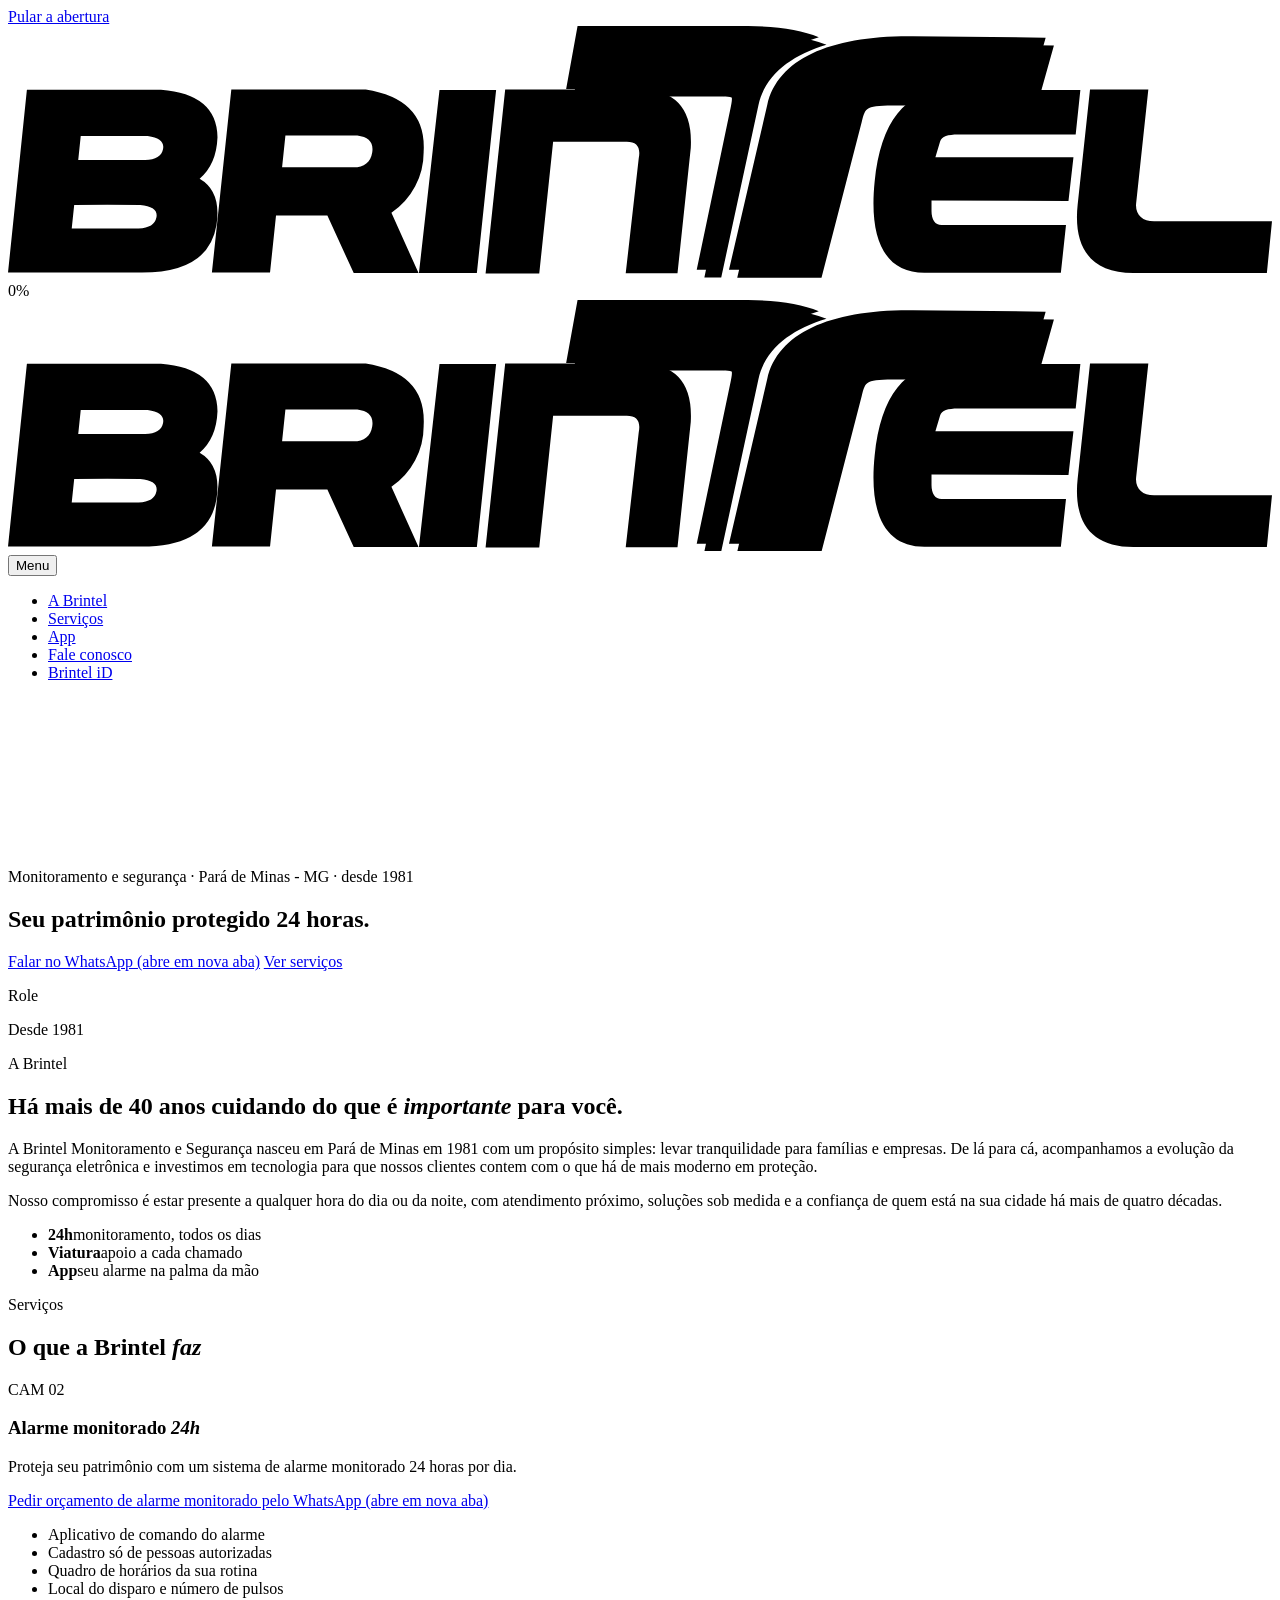
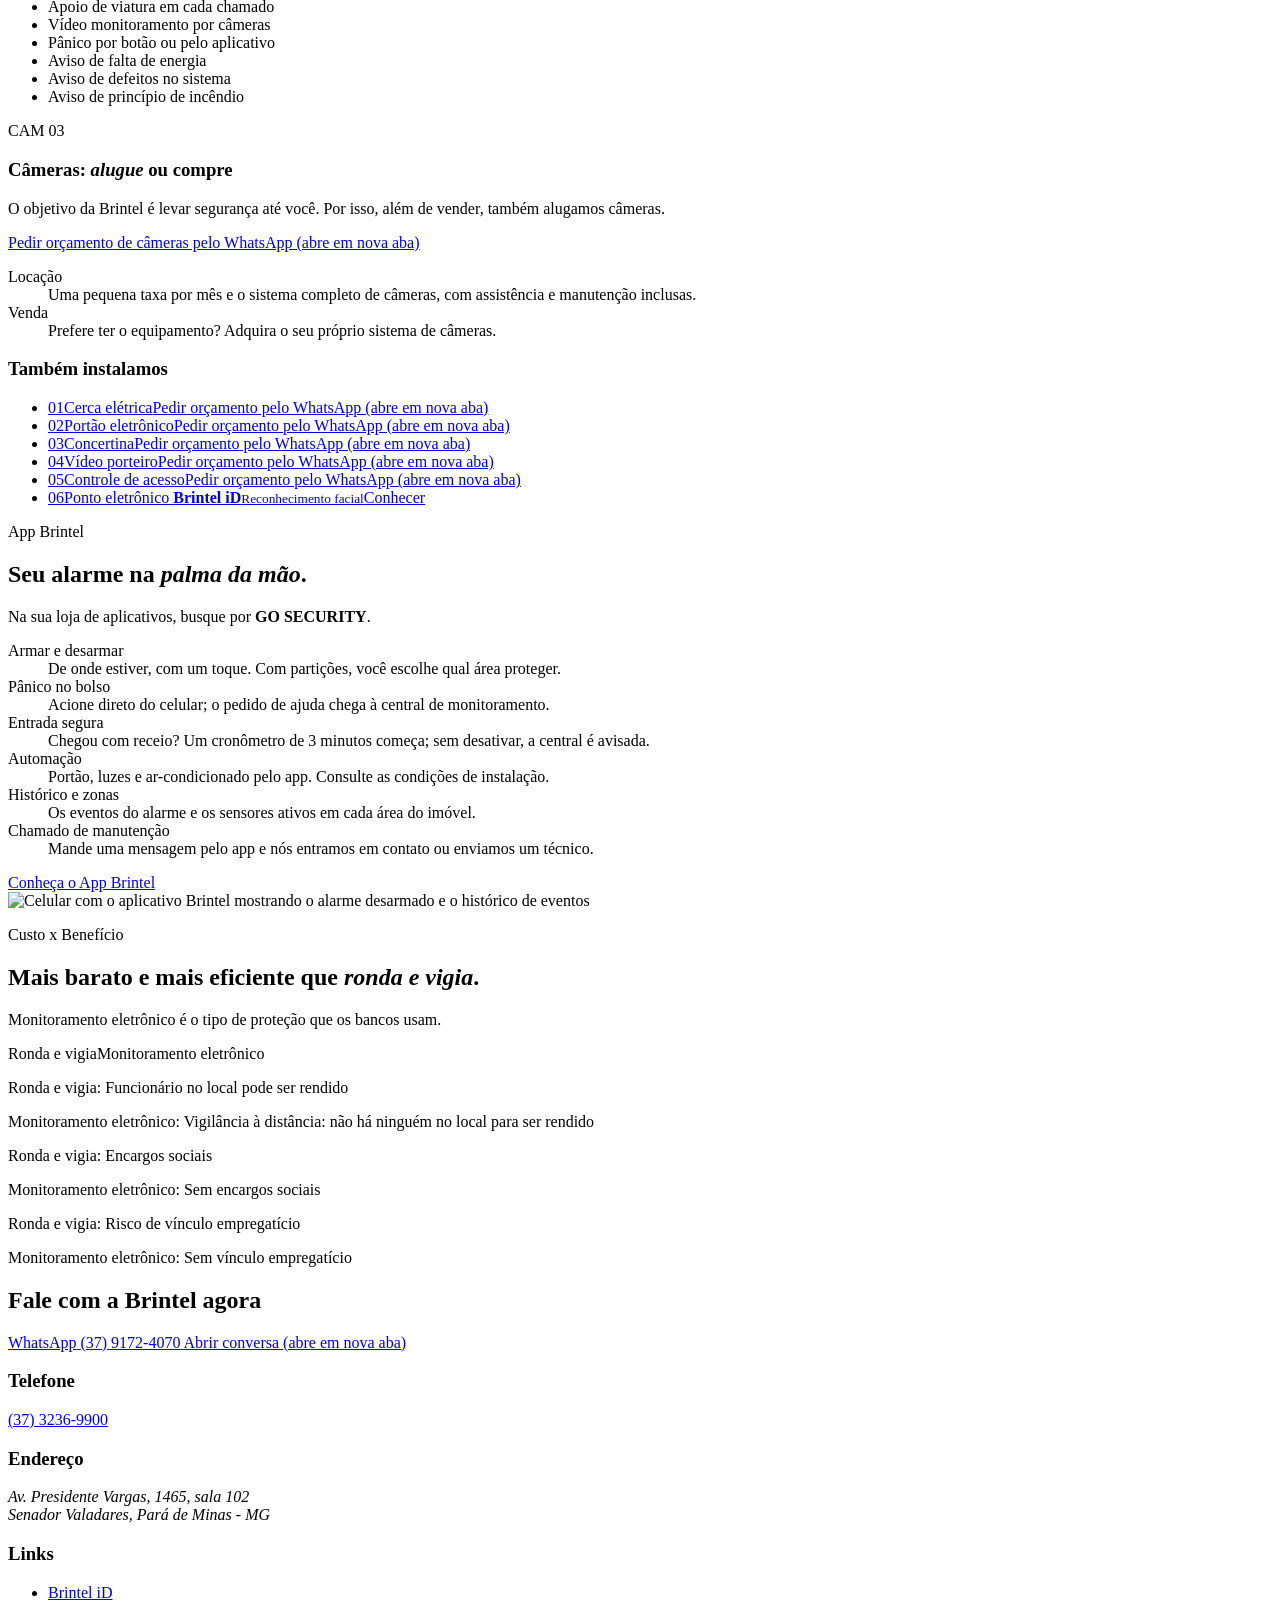
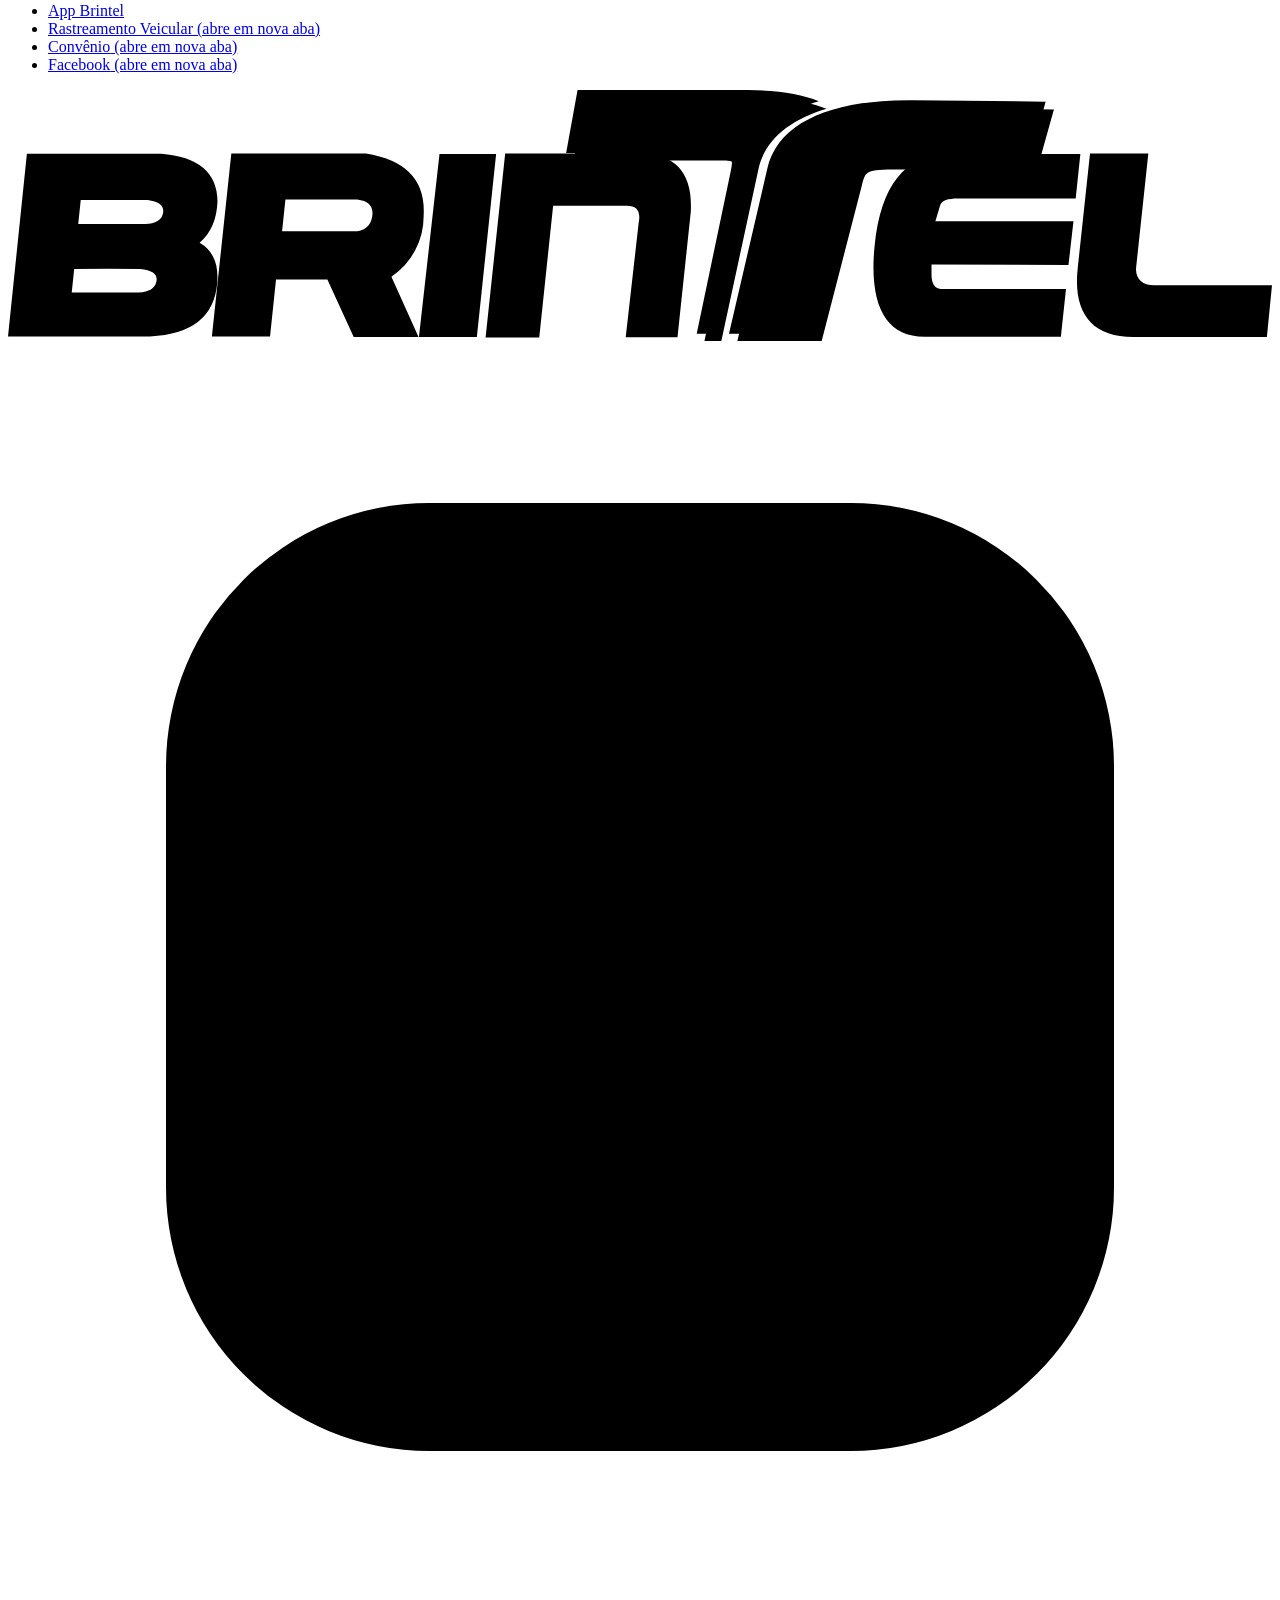
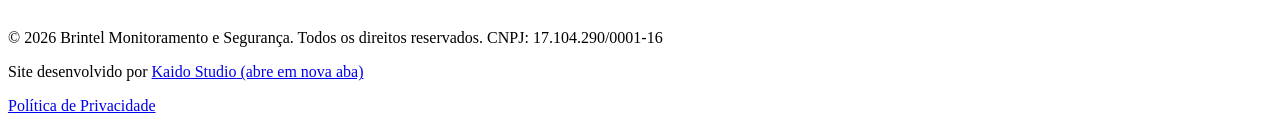
==== index.html @ 37911c94 "Foto do app esfumaçada: a mão se desfaz no fundo, com halo e névoa Co-Authored-By: Claude Opus 5.5 <" ====
<!doctype html>
<html lang="pt-BR">
  <head>
    <meta charset="UTF-8" />
<link rel="icon" type="image/svg+xml" href="/brintel/favicon.svg?v=2" />
<link rel="apple-touch-icon" href="/brintel/apple-touch-icon.png?v=2" />
<meta name="viewport" content="width=device-width, initial-scale=1.0" />
<meta name="theme-color" content="#000745" />
<script>
  document.documentElement.classList.add('js')
</script>
<!-- Roboto hospedada no próprio site (subset latin, fonte variável 400–900) -->
<link rel="preload" href="/brintel/fonts/roboto-latin.woff2" as="font" type="font/woff2" crossorigin />
    <title>Brintel Monitoramento e Segurança · Pará de Minas - MG</title>
    <meta
      name="description"
      content="Desde 1981 em Pará de Minas: alarme monitorado 24h com apoio de viatura, locação e venda de câmeras, cerca elétrica, portão eletrônico, concertina, vídeo porteiro, controle de acesso e ponto eletrônico Brintel iD."
    />
    <link rel="preload" href="/brintel/models/camera.glb" as="fetch" crossorigin />
    <script type="module" crossorigin src="/brintel/assets/main-R1MgdPvc.js"></script>
    <link rel="modulepreload" crossorigin href="/brintel/assets/island-3vHnokeJ.js">
    <link rel="stylesheet" crossorigin href="/brintel/assets/island-B5L6M4S2.css">
  </head>
  <body>
    <a class="skip-link" href="#sobre">Pular a abertura</a>

    <div class="preloader" id="preloader" aria-hidden="true">
      <svg class="logo preloader__logo" viewBox="0 0 300 59.73"><path class="logo__type" fill-rule="evenodd" d="M0,58.53l31.36,0q16.24.15,18.12-11.29,1.22-8-4-11,4-3.41,4.24-9.83-.16-10.25-13.41-11.26H4.48L0,58.53ZM15.69,42.34l15.7.15q4.32.4,3.84,2.93T31,48.08l-15.88,0,.6-5.71Zm1.57-16.26H33.17c2.75.4,3.95,1.42,3.63,3.11s-1.74,2.55-4.25,2.63l-15.88,0,.59-5.71ZM48.39,58.53,53,15.09H84.91q14.46,2.28,13.74,14.77A17.39,17.39,0,0,1,91,44.35l6.44,14.3H82.05L75.8,45H63.61L62.19,58.5l-13.8,0ZM65.84,26l-.79,7.54,16.94,0c2.58,0,4.07-1.22,4.45-3.53s-.8-3.65-3.53-4Zm31.7,32.63h13.74l4.57-43.43H102.41L97.54,58.59Zm15.81.13L118,15.06h31.26q13.55-.27,12.79,13.87l-3.15,29.76H146.61l3.09-27.28c.55-2.81-.55-4.12-3.32-3.94h-17l-3.29,31.25Zm136.55-.19H217.5c-9.32,0-13.23-7.75-11.8-21.7S212.87,15.19,223,15.19h31.52l-1.11,10.54-27.94,0c-2.37,0-3.87.45-4.24,1.67l-1.12,3.73,32.77,0-1.18,10.42-32.51-.12,0,2.45c0,2.06.86,3.34,2.37,3.34l29.55,0L249.9,58.53Zm6.91-43.47-2.93,27.25c-1.11,10.38,3.19,16.28,13.22,16.28h31.69L300,46.37l-28,0c-2.86,0-4.52-1.73-4.24-4.32l2.89-27Z" />
<path class="logo__edge" fill-rule="evenodd" d="M246.28,2.77l-31.55-.34c-19.32-.2-32,5.25-34.52,16.28l-9.09,39.17h20l9.56-37c1.1-4.27.76-3.89,13.87-3.89h27.74Z" />
<path class="logo__mark" fill-rule="evenodd" d="M248.24,4.62,216.7,4.28c-19.33-.21-32,5.25-34.53,16.27l-9.09,39.18h20l9.56-37c1.11-4.27.76-3.88,13.88-3.88h27.73Z" />
<path class="logo__edge" fill-rule="evenodd" d="M135.18,0h38.34q12.09-.13,18.92,2.65C184,5.19,177.84,9.85,176.29,17l-8.83,40.88-4,0,8-38.21c.66-3.15.93-4.73-4.15-4.73H132.47Z" />
<path class="logo__mark" fill-rule="evenodd" d="M137,1.8h38.34q12.08-.13,18.92,2.65c-8.45,2.54-14.61,7.2-16.15,14.34l-8.83,40.89-4,0,8-38.21c.66-3.15.93-4.73-4.15-4.73H134.24Z" /></svg>
      <div class="preloader__bar"><i id="preloader-bar"></i></div>
      <span class="preloader__pct" id="preloader-pct">0%</span>
    </div>

    <header class="island" id="island">
  <a class="island__brand" href="./" aria-label="Brintel, página inicial">
    <svg class="logo" viewBox="0 0 300 59.73" aria-hidden="true"><path class="logo__type" fill-rule="evenodd" d="M0,58.53l31.36,0q16.24.15,18.12-11.29,1.22-8-4-11,4-3.41,4.24-9.83-.16-10.25-13.41-11.26H4.48L0,58.53ZM15.69,42.34l15.7.15q4.32.4,3.84,2.93T31,48.08l-15.88,0,.6-5.71Zm1.57-16.26H33.17c2.75.4,3.95,1.42,3.63,3.11s-1.74,2.55-4.25,2.63l-15.88,0,.59-5.71ZM48.39,58.53,53,15.09H84.91q14.46,2.28,13.74,14.77A17.39,17.39,0,0,1,91,44.35l6.44,14.3H82.05L75.8,45H63.61L62.19,58.5l-13.8,0ZM65.84,26l-.79,7.54,16.94,0c2.58,0,4.07-1.22,4.45-3.53s-.8-3.65-3.53-4Zm31.7,32.63h13.74l4.57-43.43H102.41L97.54,58.59Zm15.81.13L118,15.06h31.26q13.55-.27,12.79,13.87l-3.15,29.76H146.61l3.09-27.28c.55-2.81-.55-4.12-3.32-3.94h-17l-3.29,31.25Zm136.55-.19H217.5c-9.32,0-13.23-7.75-11.8-21.7S212.87,15.19,223,15.19h31.52l-1.11,10.54-27.94,0c-2.37,0-3.87.45-4.24,1.67l-1.12,3.73,32.77,0-1.18,10.42-32.51-.12,0,2.45c0,2.06.86,3.34,2.37,3.34l29.55,0L249.9,58.53Zm6.91-43.47-2.93,27.25c-1.11,10.38,3.19,16.28,13.22,16.28h31.69L300,46.37l-28,0c-2.86,0-4.52-1.73-4.24-4.32l2.89-27Z" />
<path class="logo__edge" fill-rule="evenodd" d="M246.28,2.77l-31.55-.34c-19.32-.2-32,5.25-34.52,16.28l-9.09,39.17h20l9.56-37c1.1-4.27.76-3.89,13.87-3.89h27.74Z" />
<path class="logo__mark" fill-rule="evenodd" d="M248.24,4.62,216.7,4.28c-19.33-.21-32,5.25-34.53,16.27l-9.09,39.18h20l9.56-37c1.11-4.27.76-3.88,13.88-3.88h27.73Z" />
<path class="logo__edge" fill-rule="evenodd" d="M135.18,0h38.34q12.09-.13,18.92,2.65C184,5.19,177.84,9.85,176.29,17l-8.83,40.88-4,0,8-38.21c.66-3.15.93-4.73-4.15-4.73H132.47Z" />
<path class="logo__mark" fill-rule="evenodd" d="M137,1.8h38.34q12.08-.13,18.92,2.65c-8.45,2.54-14.61,7.2-16.15,14.34l-8.83,40.89-4,0,8-38.21c.66-3.15.93-4.73-4.15-4.73H134.24Z" /></svg>
  </a>
  <button class="island__toggle" type="button" aria-expanded="false" aria-controls="island-nav">
    <span class="island__toggle-label">Menu</span>
    <span class="island__toggle-icon" aria-hidden="true"><i></i><i></i></span>
  </button>
  <nav class="island__nav" id="island-nav" aria-label="Principal">
    <ul>
      <li><a href="./#sobre">A Brintel</a></li>
      <li><a href="./#servicos">Serviços</a></li>
      <li><a href="aplicativo.html">App</a></li>
      <li><a href="./#contato">Fale conosco</a></li>
      <li><a class="island__cta" href="brintel-id/">Brintel iD</a></li>
    </ul>
  </nav>
</header>

    <canvas id="stage" aria-hidden="true"></canvas>
    <!-- Cobre o 3D quando o conteúdo começa (o render pausa por baixo) -->
    <div class="stage-veil" aria-hidden="true"></div>
    <div class="grain" aria-hidden="true"></div>
<div class="cursor" aria-hidden="true"><span class="cursor__ring"></span><span class="cursor__dot"></span></div>

    <main id="conteudo">
      <!-- Abertura: câmera 3D + frase da marca ------------------------------ -->
      <section class="hero" id="inicio">
        <p class="hero__kicker">Monitoramento e segurança · Pará de Minas - MG · desde 1981</p>
        <div class="hero__bottom">
          <h1 class="hero__title">
            <span class="word"><span>Seu</span></span>
            <span class="word"><span>patrimônio</span></span>
            <span class="word word--brand"><span>protegido</span></span>
            <span class="word"><span>24</span></span>
            <span class="word"><span>horas.</span></span>
          </h1>
          <div class="hero__actions">
            <a
              class="btn"
              href="https://wa.me/553791724070?text=Ol%C3%A1%2C%20quero%20falar%20com%20a%20Brintel"
              target="_blank"
              rel="noopener"
              >Falar no WhatsApp<span class="sr-only"> (abre em nova aba)</span></a
            >
            <a class="link-arrow" href="#servicos">Ver serviços</a>
          </div>
        </div>
        <p class="hero__cue" aria-hidden="true"><i></i>Role</p>
      </section>

      <!-- A Brintel ------------------------------------------------------------ -->
      <section class="about" id="sobre" aria-labelledby="sobre-titulo">
        <div class="about__year" aria-hidden="true">
          <span class="about__since">Desde</span>
          <span class="about__number">1981</span>
        </div>

        <div class="about__text">
          <p class="kicker">A Brintel</p>
          <h2 class="title" id="sobre-titulo">
            <span class="line"><span>Há mais de 40 anos</span></span>
            <span class="line"><span>cuidando do que é</span></span>
            <span class="line"><span><em>importante</em> para você.</span></span>
          </h2>
          <p>
            A Brintel Monitoramento e Segurança nasceu em Pará de Minas em 1981 com um propósito simples: levar
            tranquilidade para famílias e empresas. De lá para cá, acompanhamos a evolução da segurança eletrônica e
            investimos em tecnologia para que nossos clientes contem com o que há de mais moderno em proteção.
          </p>
          <p>
            Nosso compromisso é estar presente a qualquer hora do dia ou da noite, com atendimento próximo, soluções sob
            medida e a confiança de quem está na sua cidade há mais de quatro décadas.
          </p>
        </div>

        <ul class="about__facts">
          <li><strong>24h</strong><span>monitoramento, todos os dias</span></li>
          <li><strong>Viatura</strong><span>apoio a cada chamado</span></li>
          <li><strong>App</strong><span>seu alarme na palma da mão</span></li>
        </ul>
      </section>

      <!-- Serviços ------------------------------------------------------------- -->
      <section class="services" id="servicos" aria-labelledby="servicos-titulo">
        <p class="kicker">Serviços</p>
        <h2 class="title" id="servicos-titulo">
          <span class="line"><span>O que a Brintel <em>faz</em></span></span>
        </h2>

        <!-- Os dois carros-chefes, em destaque -->
        <article class="feature" aria-labelledby="alarme-titulo">
          <div class="feature__head">
            <span class="feature__cam" aria-hidden="true">CAM 02</span>
            <h3 class="feature__title" id="alarme-titulo">Alarme monitorado <em>24h</em></h3>
            <p class="feature__lead">Proteja seu patrimônio com um sistema de alarme monitorado 24 horas por dia.</p>
            <a
              class="btn"
              href="https://wa.me/553791724070?text=Quero%20um%20or%C3%A7amento%20de%20alarme%20monitorado"
              target="_blank"
              rel="noopener"
              >Pedir orçamento<span class="sr-only"> de alarme monitorado pelo WhatsApp (abre em nova aba)</span></a
            >
          </div>
          <ul class="feature__list">
            <li>Aplicativo de comando do alarme</li>
            <li>Cadastro só de pessoas autorizadas</li>
            <li>Quadro de horários da sua rotina</li>
            <li>Local do disparo e número de pulsos</li>
            <li>Apoio de viatura em cada chamado</li>
            <li>Vídeo monitoramento por câmeras</li>
            <li>Pânico por botão ou pelo aplicativo</li>
            <li>Aviso de falta de energia</li>
            <li>Aviso de defeitos no sistema</li>
            <li>Aviso de princípio de incêndio</li>
          </ul>
        </article>

        <article class="feature" aria-labelledby="cameras-titulo">
          <div class="feature__head">
            <span class="feature__cam" aria-hidden="true">CAM 03</span>
            <h3 class="feature__title" id="cameras-titulo">Câmeras: <em>alugue</em> ou compre</h3>
            <p class="feature__lead">
              O objetivo da Brintel é levar segurança até você. Por isso, além de vender, também alugamos câmeras.
            </p>
            <a
              class="btn"
              href="https://wa.me/553791724070?text=Quero%20um%20or%C3%A7amento%20de%20c%C3%A2meras"
              target="_blank"
              rel="noopener"
              >Pedir orçamento<span class="sr-only"> de câmeras pelo WhatsApp (abre em nova aba)</span></a
            >
          </div>
          <dl class="feature__modes">
            <div>
              <dt>Locação</dt>
              <dd>Uma pequena taxa por mês e o sistema completo de câmeras, com assistência e manutenção inclusas.</dd>
            </div>
            <div>
              <dt>Venda</dt>
              <dd>Prefere ter o equipamento? Adquira o seu próprio sistema de câmeras.</dd>
            </div>
          </dl>
        </article>

        <!-- Demais serviços: uma linha cada, direto para o orçamento -->
        <h3 class="services__more">Também instalamos</h3>
        <ul class="rows">
          <li>
            <a class="row" href="https://wa.me/553791724070?text=Quero%20um%20or%C3%A7amento%20de%20cerca%20el%C3%A9trica" target="_blank" rel="noopener">
              <span class="row__n" aria-hidden="true">01</span><span class="row__name">Cerca elétrica</span
              ><span class="row__go">Pedir orçamento<span class="sr-only"> pelo WhatsApp (abre em nova aba)</span></span>
            </a>
          </li>
          <li>
            <a class="row" href="https://wa.me/553791724070?text=Quero%20um%20or%C3%A7amento%20de%20port%C3%A3o%20eletr%C3%B4nico" target="_blank" rel="noopener">
              <span class="row__n" aria-hidden="true">02</span><span class="row__name">Portão eletrônico</span
              ><span class="row__go">Pedir orçamento<span class="sr-only"> pelo WhatsApp (abre em nova aba)</span></span>
            </a>
          </li>
          <li>
            <a class="row" href="https://wa.me/553791724070?text=Quero%20um%20or%C3%A7amento%20de%20concertina" target="_blank" rel="noopener">
              <span class="row__n" aria-hidden="true">03</span><span class="row__name">Concertina</span
              ><span class="row__go">Pedir orçamento<span class="sr-only"> pelo WhatsApp (abre em nova aba)</span></span>
            </a>
          </li>
          <li>
            <a class="row" href="https://wa.me/553791724070?text=Quero%20um%20or%C3%A7amento%20de%20v%C3%ADdeo%20porteiro" target="_blank" rel="noopener">
              <span class="row__n" aria-hidden="true">04</span><span class="row__name">Vídeo porteiro</span
              ><span class="row__go">Pedir orçamento<span class="sr-only"> pelo WhatsApp (abre em nova aba)</span></span>
            </a>
          </li>
          <li>
            <a class="row" href="https://wa.me/553791724070?text=Quero%20um%20or%C3%A7amento%20de%20controle%20de%20acesso" target="_blank" rel="noopener">
              <span class="row__n" aria-hidden="true">05</span><span class="row__name">Controle de acesso</span
              ><span class="row__go">Pedir orçamento<span class="sr-only"> pelo WhatsApp (abre em nova aba)</span></span>
            </a>
          </li>
          <li>
            <a class="row row--id" href="brintel-id/">
              <span class="row__n" aria-hidden="true">06</span
              ><span class="row__name">Ponto eletrônico <strong>Brintel iD</strong><small>Reconhecimento facial</small></span
              ><span class="row__go">Conhecer</span>
            </a>
          </li>
        </ul>
      </section>

      <!-- App Brintel ----------------------------------------------------------- -->
      <section class="app" id="app" aria-labelledby="app-titulo">
        <div class="app__text">
          <p class="kicker">App Brintel</p>
          <h2 class="title" id="app-titulo">
            <span class="line"><span>Seu alarme na</span></span>
            <span class="line"><span><em>palma da mão</em>.</span></span>
          </h2>
          <p class="app__store">Na sua loja de aplicativos, busque por <strong>GO SECURITY</strong>.</p>

          <dl class="app__list">
            <div>
              <dt>Armar e desarmar</dt>
              <dd>De onde estiver, com um toque. Com partições, você escolhe qual área proteger.</dd>
            </div>
            <div>
              <dt>Pânico no bolso</dt>
              <dd>Acione direto do celular; o pedido de ajuda chega à central de monitoramento.</dd>
            </div>
            <div>
              <dt>Entrada segura</dt>
              <dd>Chegou com receio? Um cronômetro de 3 minutos começa; sem desativar, a central é avisada.</dd>
            </div>
            <div>
              <dt>Automação</dt>
              <dd>Portão, luzes e ar-condicionado pelo app. Consulte as condições de instalação.</dd>
            </div>
            <div>
              <dt>Histórico e zonas</dt>
              <dd>Os eventos do alarme e os sensores ativos em cada área do imóvel.</dd>
            </div>
            <div>
              <dt>Chamado de manutenção</dt>
              <dd>Mande uma mensagem pelo app e nós entramos em contato ou enviamos um técnico.</dd>
            </div>
          </dl>

          <a class="link-arrow" href="aplicativo.html">Conheça o App Brintel</a>
        </div>

        <!-- foto + névoa: a mão se desfaz no fundo -->
        <div class="smoke app__phone">
          <img
            class="smoke__img"
            src="/brintel/img/app-brintel.webp"
            alt="Celular com o aplicativo Brintel mostrando o alarme desarmado e o histórico de eventos"
            width="1920"
            height="1920"
            loading="lazy"
            decoding="async"
          />
          <span class="smoke__mist" aria-hidden="true"><i></i><i></i></span>
        </div>
      </section>

      <!-- Custo x Benefício ------------------------------------------------ -->
      <section class="cost" id="custo-beneficio" aria-labelledby="custo-titulo">
        <p class="kicker">Custo x Benefício</p>
        <h2 class="title" id="custo-titulo">
          <span class="line"><span>Mais barato e mais eficiente</span></span>
          <span class="line"><span>que <em>ronda e vigia</em>.</span></span>
        </h2>
        <p class="cost__lead">Monitoramento eletrônico é o tipo de proteção que os bancos usam.</p>

        <div class="vs">
          <div class="vs__head" aria-hidden="true"><span>Ronda e vigia</span><span>Monitoramento eletrônico</span></div>
          <div class="vs__row">
            <p class="vs__old"><span class="sr-only">Ronda e vigia: </span><span>Funcionário no local pode ser rendido</span><i class="vs__strike"></i></p>
            <p class="vs__new"><span class="sr-only">Monitoramento eletrônico: </span>Vigilância à distância: não há ninguém no local para ser rendido</p>
          </div>
          <div class="vs__row">
            <p class="vs__old"><span class="sr-only">Ronda e vigia: </span><span>Encargos sociais</span><i class="vs__strike"></i></p>
            <p class="vs__new"><span class="sr-only">Monitoramento eletrônico: </span>Sem encargos sociais</p>
          </div>
          <div class="vs__row">
            <p class="vs__old"><span class="sr-only">Ronda e vigia: </span><span>Risco de vínculo empregatício</span><i class="vs__strike"></i></p>
            <p class="vs__new"><span class="sr-only">Monitoramento eletrônico: </span>Sem vínculo empregatício</p>
          </div>
        </div>
      </section>
    </main>

    <footer class="footer" id="contato">
  <h2 class="footer__kicker">Fale com a Brintel agora</h2>
  <a class="footer__wa" href="https://wa.me/553791724070" target="_blank" rel="noopener">
    <span class="footer__wa-label"><i aria-hidden="true"></i>WhatsApp</span>
    <span class="footer__wa-number">
      <span class="line"><span>(37) 9172-4070</span></span>
    </span>
    <span class="btn footer__wa-cta" aria-hidden="true">Abrir conversa</span>
    <span class="sr-only"> (abre em nova aba)</span>
  </a>

  <div class="footer__grid">
    <div>
      <h3 class="footer__label">Telefone</h3>
      <a href="tel:+553732369900">(37) 3236-9900</a>
    </div>
    <div>
      <h3 class="footer__label">Endereço</h3>
      <address>
        Av. Presidente Vargas, 1465, sala 102<br />
        Senador Valadares, Pará de Minas - MG
      </address>
    </div>
    <nav aria-label="Links do rodapé">
      <h3 class="footer__label">Links</h3>
      <ul>
        <li><a href="brintel-id/">Brintel iD</a></li>
        <li><a href="aplicativo.html">App Brintel</a></li>
        <li><a href="https://www.quasarst.com.br" target="_blank" rel="noopener">Rastreamento Veicular<span class="sr-only"> (abre em nova aba)</span></a></li>
        <li><a href="https://brintel.com.br/convenio/index.php" target="_blank" rel="noopener">Convênio<span class="sr-only"> (abre em nova aba)</span></a></li>
        <li><a href="https://www.facebook.com/brintelmonitoramentoeseguranca" target="_blank" rel="noopener">Facebook<span class="sr-only"> (abre em nova aba)</span></a></li>
      </ul>
    </nav>
  </div>

  <div class="footer__legal">
    <svg class="logo footer__logo" viewBox="0 0 300 59.73" role="img" aria-label="Brintel"><path class="logo__type" fill-rule="evenodd" d="M0,58.53l31.36,0q16.24.15,18.12-11.29,1.22-8-4-11,4-3.41,4.24-9.83-.16-10.25-13.41-11.26H4.48L0,58.53ZM15.69,42.34l15.7.15q4.32.4,3.84,2.93T31,48.08l-15.88,0,.6-5.71Zm1.57-16.26H33.17c2.75.4,3.95,1.42,3.63,3.11s-1.74,2.55-4.25,2.63l-15.88,0,.59-5.71ZM48.39,58.53,53,15.09H84.91q14.46,2.28,13.74,14.77A17.39,17.39,0,0,1,91,44.35l6.44,14.3H82.05L75.8,45H63.61L62.19,58.5l-13.8,0ZM65.84,26l-.79,7.54,16.94,0c2.58,0,4.07-1.22,4.45-3.53s-.8-3.65-3.53-4Zm31.7,32.63h13.74l4.57-43.43H102.41L97.54,58.59Zm15.81.13L118,15.06h31.26q13.55-.27,12.79,13.87l-3.15,29.76H146.61l3.09-27.28c.55-2.81-.55-4.12-3.32-3.94h-17l-3.29,31.25Zm136.55-.19H217.5c-9.32,0-13.23-7.75-11.8-21.7S212.87,15.19,223,15.19h31.52l-1.11,10.54-27.94,0c-2.37,0-3.87.45-4.24,1.67l-1.12,3.73,32.77,0-1.18,10.42-32.51-.12,0,2.45c0,2.06.86,3.34,2.37,3.34l29.55,0L249.9,58.53Zm6.91-43.47-2.93,27.25c-1.11,10.38,3.19,16.28,13.22,16.28h31.69L300,46.37l-28,0c-2.86,0-4.52-1.73-4.24-4.32l2.89-27Z" />
<path class="logo__edge" fill-rule="evenodd" d="M246.28,2.77l-31.55-.34c-19.32-.2-32,5.25-34.52,16.28l-9.09,39.17h20l9.56-37c1.1-4.27.76-3.89,13.87-3.89h27.74Z" />
<path class="logo__mark" fill-rule="evenodd" d="M248.24,4.62,216.7,4.28c-19.33-.21-32,5.25-34.53,16.27l-9.09,39.18h20l9.56-37c1.11-4.27.76-3.88,13.88-3.88h27.73Z" />
<path class="logo__edge" fill-rule="evenodd" d="M135.18,0h38.34q12.09-.13,18.92,2.65C184,5.19,177.84,9.85,176.29,17l-8.83,40.88-4,0,8-38.21c.66-3.15.93-4.73-4.15-4.73H132.47Z" />
<path class="logo__mark" fill-rule="evenodd" d="M137,1.8h38.34q12.08-.13,18.92,2.65c-8.45,2.54-14.61,7.2-16.15,14.34l-8.83,40.89-4,0,8-38.21c.66-3.15.93-4.73-4.15-4.73H134.24Z" /></svg>
    <a
  class="footer__social"
  href="https://www.instagram.com/brintelmonitoramento/"
  target="_blank"
  rel="noopener"
  aria-label="Instagram da Brintel (abre em nova aba)"
>
  <svg viewBox="0 0 24 24" aria-hidden="true">
    <rect x="3" y="3" width="18" height="18" rx="5" />
    <circle cx="12" cy="12" r="4.2" />
    <circle class="footer__social-dot" cx="17.3" cy="6.7" r="1.1" />
  </svg>
</a>
<p>© 2026 Brintel Monitoramento e Segurança. Todos os direitos reservados. CNPJ: 17.104.290/0001-16</p>
  </div>
  <div class="footer__credits">
  <p>
    Site desenvolvido por
    <a href="https://kaidostd.vercel.app" target="_blank" rel="noopener">Kaido Studio<span class="sr-only"> (abre em nova aba)</span></a>
  </p>
  <a href="politicaprivacidade.html">Política de Privacidade</a>
</div>
</footer>

  </body>
</html>
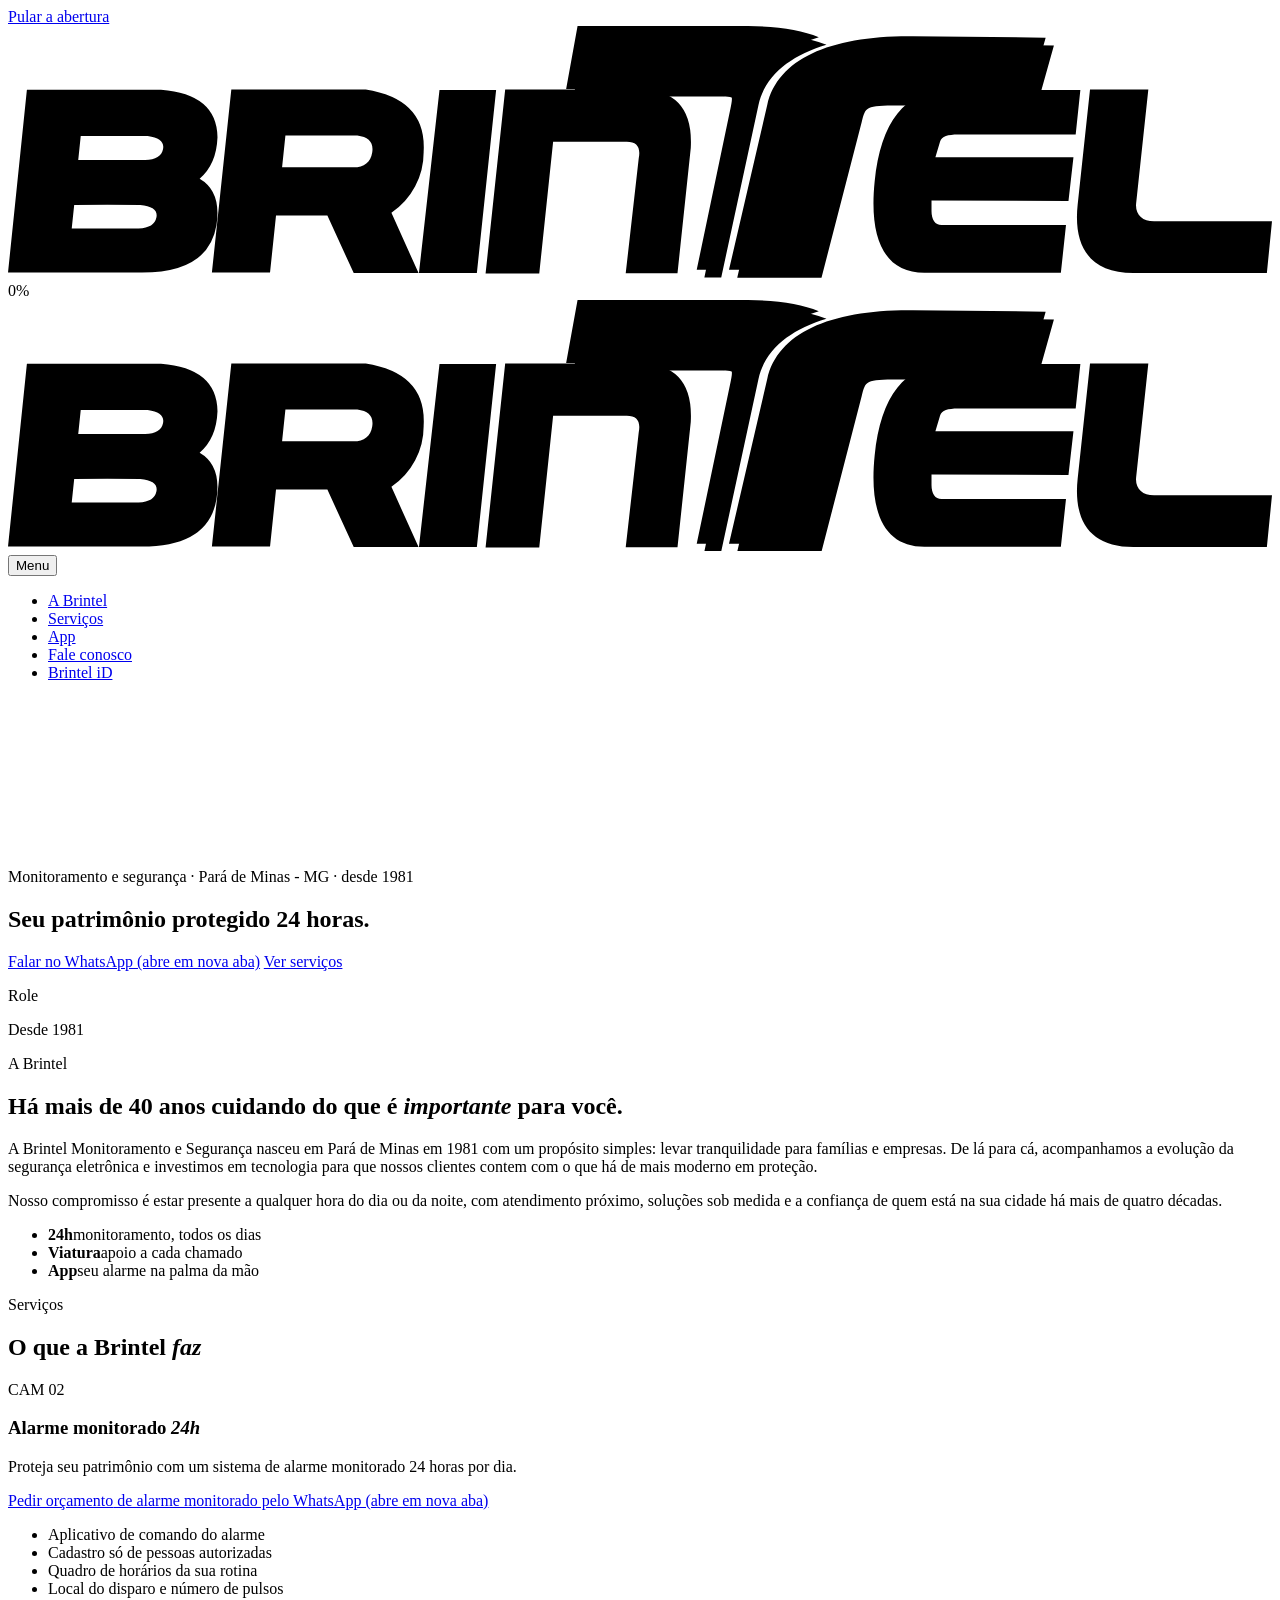
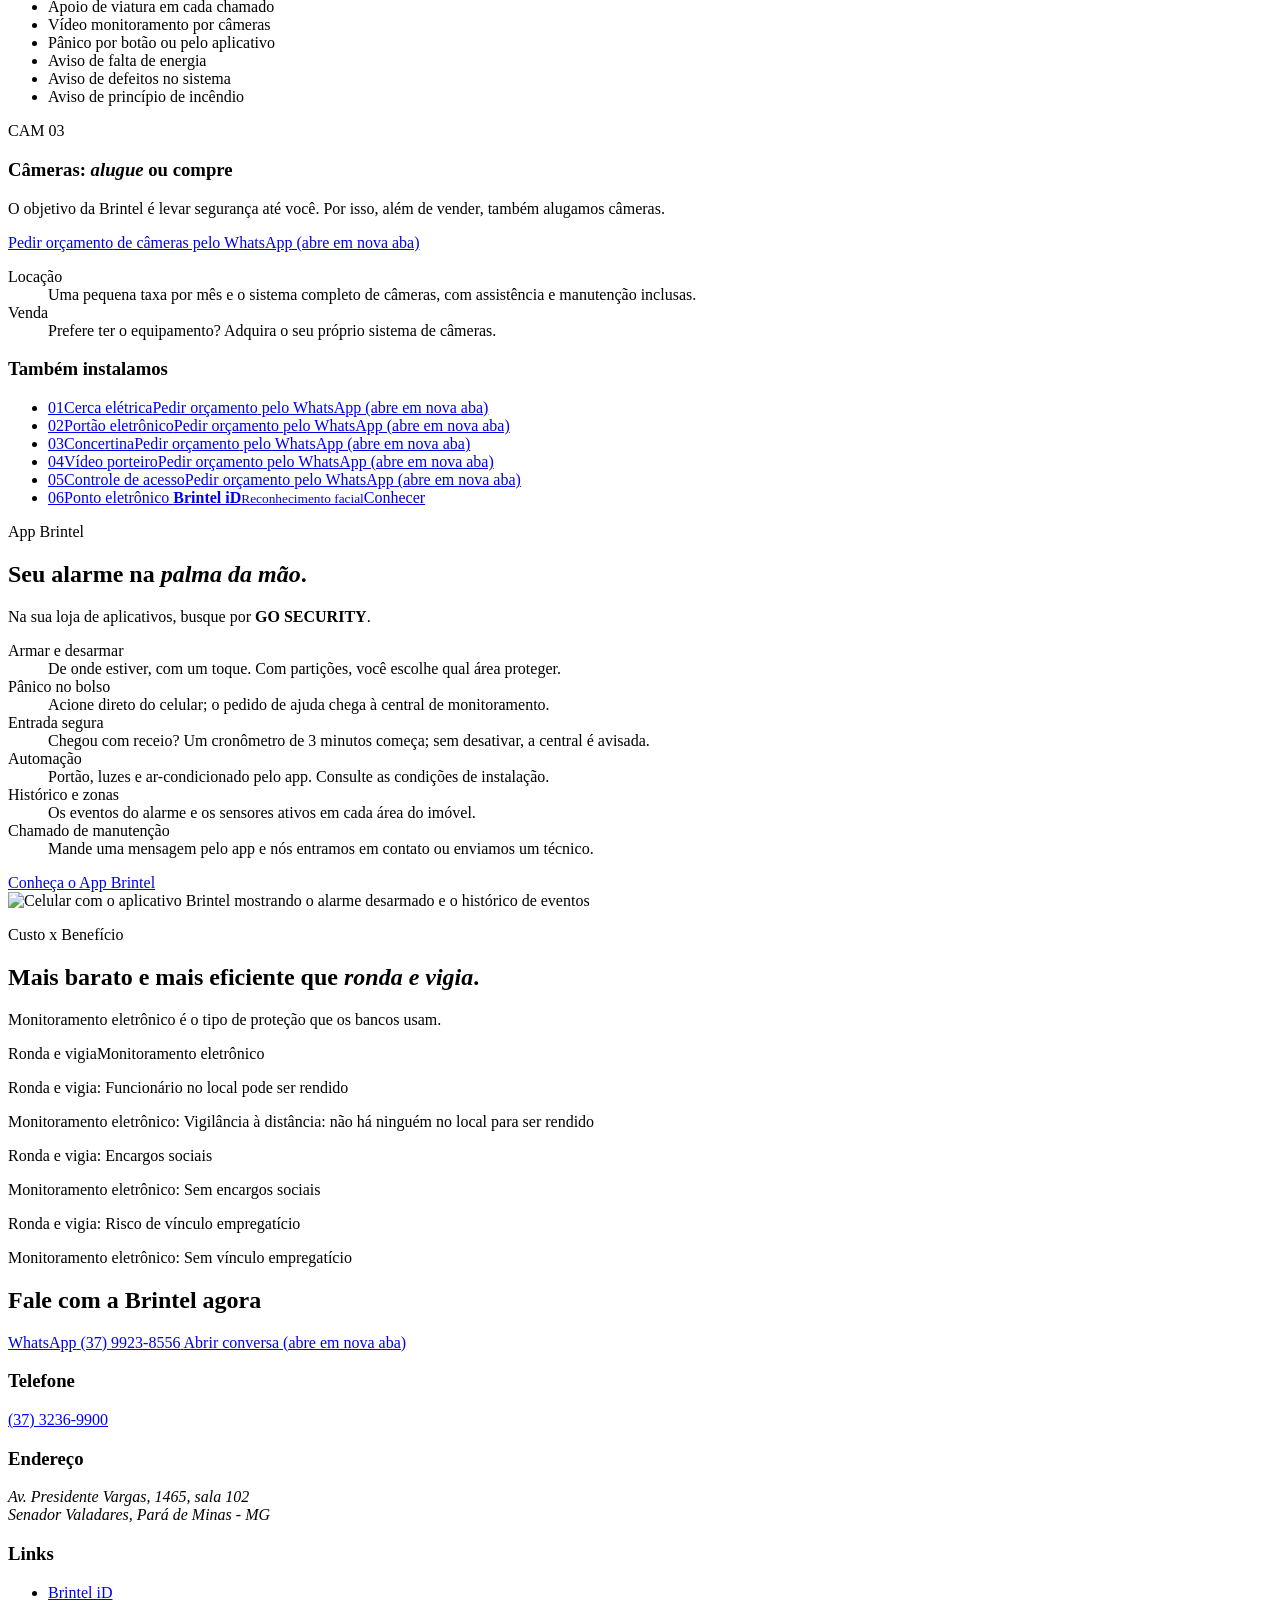
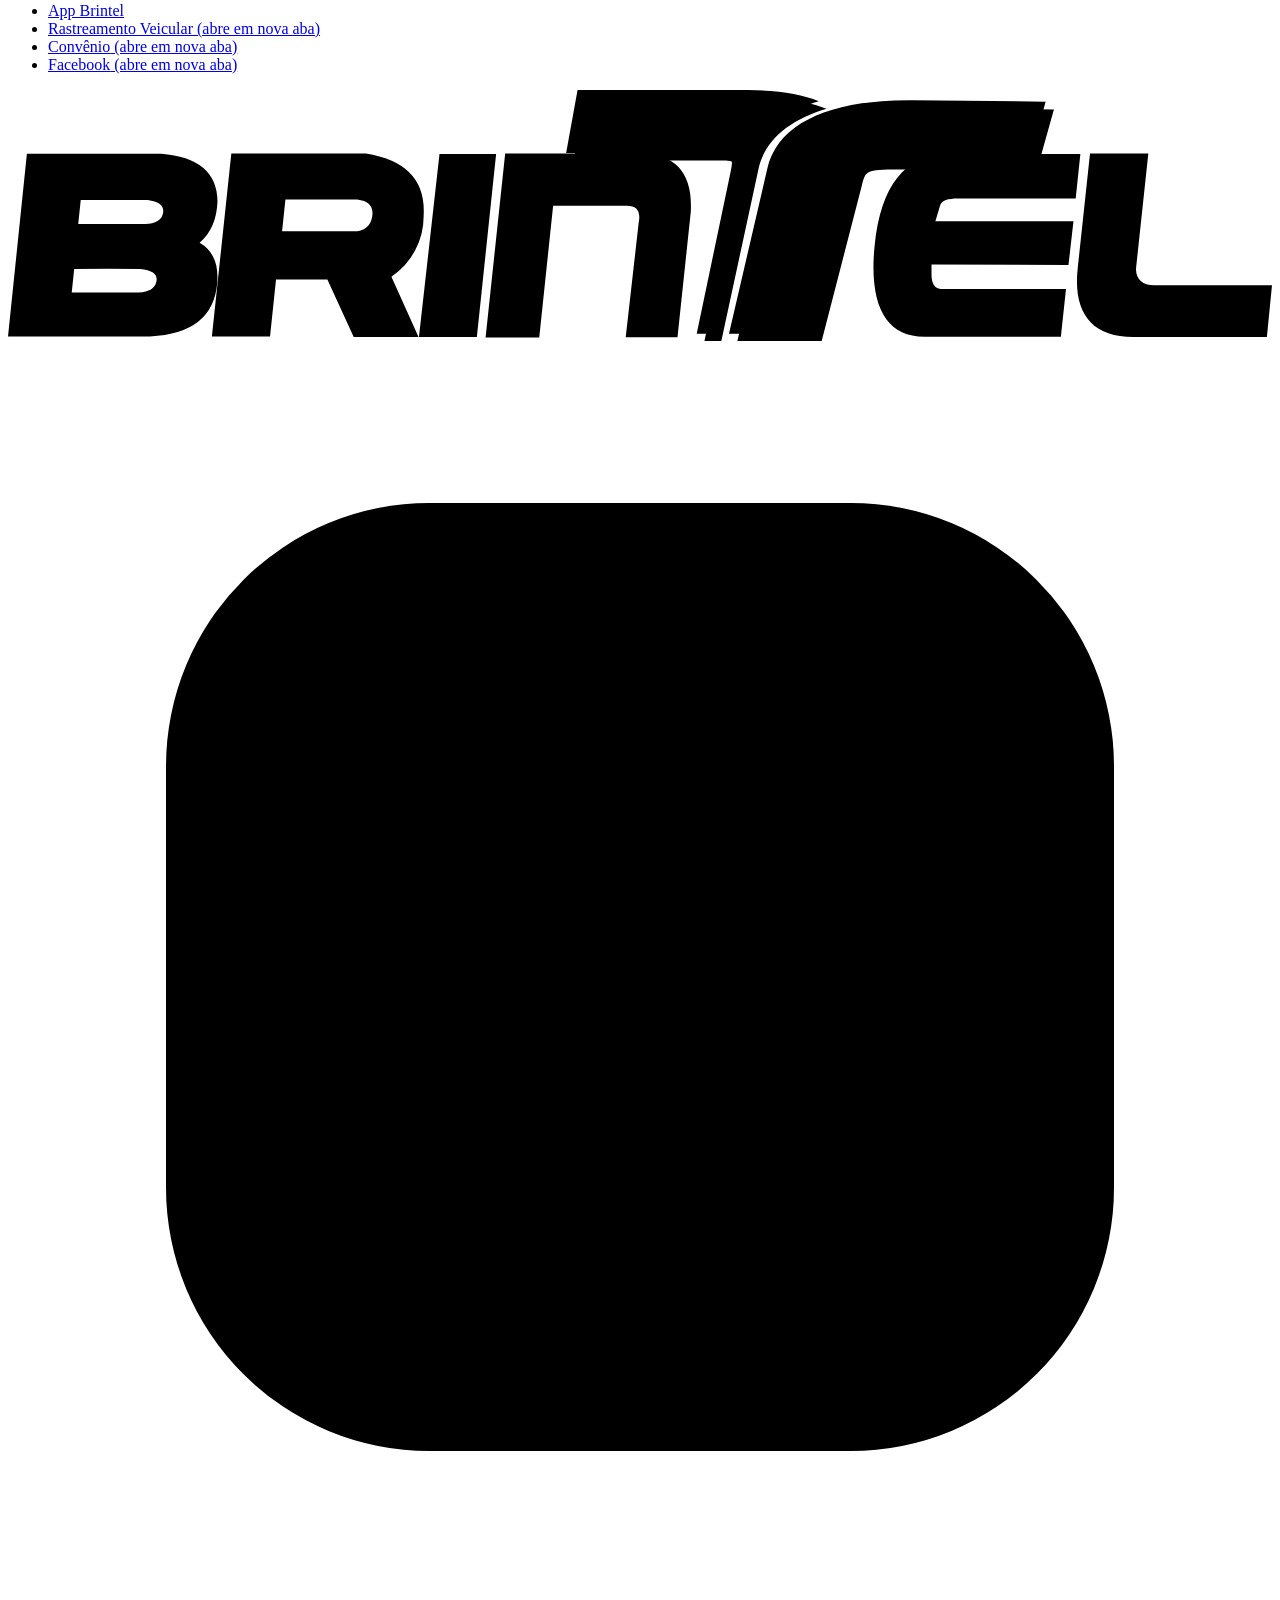
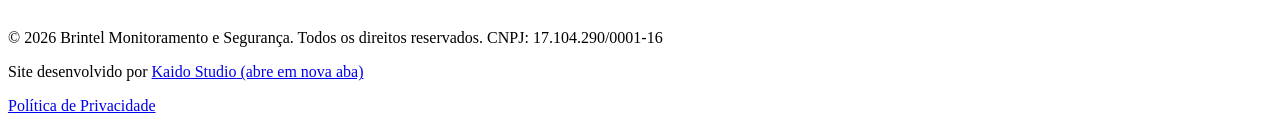
==== commit 164f570d: "Atualiza o WhatsApp para +55 37 9923-8556 Co-Authored-By: Claude Opus 5.5 <noreply@anthropic.com>" ====
--- a/index.html
+++ b/index.html
@@ -78,7 +78,7 @@
           <div class="hero__actions">
             <a
               class="btn"
-              href="https://wa.me/553791724070?text=Ol%C3%A1%2C%20quero%20falar%20com%20a%20Brintel"
+              href="https://wa.me/553799238556?text=Ol%C3%A1%2C%20quero%20falar%20com%20a%20Brintel"
               target="_blank"
               rel="noopener"
               >Falar no WhatsApp<span class="sr-only"> (abre em nova aba)</span></a
@@ -136,7 +136,7 @@
             <p class="feature__lead">Proteja seu patrimônio com um sistema de alarme monitorado 24 horas por dia.</p>
             <a
               class="btn"
-              href="https://wa.me/553791724070?text=Quero%20um%20or%C3%A7amento%20de%20alarme%20monitorado"
+              href="https://wa.me/553799238556?text=Quero%20um%20or%C3%A7amento%20de%20alarme%20monitorado"
               target="_blank"
               rel="noopener"
               >Pedir orçamento<span class="sr-only"> de alarme monitorado pelo WhatsApp (abre em nova aba)</span></a
@@ -165,7 +165,7 @@
             </p>
             <a
               class="btn"
-              href="https://wa.me/553791724070?text=Quero%20um%20or%C3%A7amento%20de%20c%C3%A2meras"
+              href="https://wa.me/553799238556?text=Quero%20um%20or%C3%A7amento%20de%20c%C3%A2meras"
               target="_blank"
               rel="noopener"
               >Pedir orçamento<span class="sr-only"> de câmeras pelo WhatsApp (abre em nova aba)</span></a
@@ -187,31 +187,31 @@
         <h3 class="services__more">Também instalamos</h3>
         <ul class="rows">
           <li>
-            <a class="row" href="https://wa.me/553791724070?text=Quero%20um%20or%C3%A7amento%20de%20cerca%20el%C3%A9trica" target="_blank" rel="noopener">
+            <a class="row" href="https://wa.me/553799238556?text=Quero%20um%20or%C3%A7amento%20de%20cerca%20el%C3%A9trica" target="_blank" rel="noopener">
               <span class="row__n" aria-hidden="true">01</span><span class="row__name">Cerca elétrica</span
               ><span class="row__go">Pedir orçamento<span class="sr-only"> pelo WhatsApp (abre em nova aba)</span></span>
             </a>
           </li>
           <li>
-            <a class="row" href="https://wa.me/553791724070?text=Quero%20um%20or%C3%A7amento%20de%20port%C3%A3o%20eletr%C3%B4nico" target="_blank" rel="noopener">
+            <a class="row" href="https://wa.me/553799238556?text=Quero%20um%20or%C3%A7amento%20de%20port%C3%A3o%20eletr%C3%B4nico" target="_blank" rel="noopener">
               <span class="row__n" aria-hidden="true">02</span><span class="row__name">Portão eletrônico</span
               ><span class="row__go">Pedir orçamento<span class="sr-only"> pelo WhatsApp (abre em nova aba)</span></span>
             </a>
           </li>
           <li>
-            <a class="row" href="https://wa.me/553791724070?text=Quero%20um%20or%C3%A7amento%20de%20concertina" target="_blank" rel="noopener">
+            <a class="row" href="https://wa.me/553799238556?text=Quero%20um%20or%C3%A7amento%20de%20concertina" target="_blank" rel="noopener">
               <span class="row__n" aria-hidden="true">03</span><span class="row__name">Concertina</span
               ><span class="row__go">Pedir orçamento<span class="sr-only"> pelo WhatsApp (abre em nova aba)</span></span>
             </a>
           </li>
           <li>
-            <a class="row" href="https://wa.me/553791724070?text=Quero%20um%20or%C3%A7amento%20de%20v%C3%ADdeo%20porteiro" target="_blank" rel="noopener">
+            <a class="row" href="https://wa.me/553799238556?text=Quero%20um%20or%C3%A7amento%20de%20v%C3%ADdeo%20porteiro" target="_blank" rel="noopener">
               <span class="row__n" aria-hidden="true">04</span><span class="row__name">Vídeo porteiro</span
               ><span class="row__go">Pedir orçamento<span class="sr-only"> pelo WhatsApp (abre em nova aba)</span></span>
             </a>
           </li>
           <li>
-            <a class="row" href="https://wa.me/553791724070?text=Quero%20um%20or%C3%A7amento%20de%20controle%20de%20acesso" target="_blank" rel="noopener">
+            <a class="row" href="https://wa.me/553799238556?text=Quero%20um%20or%C3%A7amento%20de%20controle%20de%20acesso" target="_blank" rel="noopener">
               <span class="row__n" aria-hidden="true">05</span><span class="row__name">Controle de acesso</span
               ><span class="row__go">Pedir orçamento<span class="sr-only"> pelo WhatsApp (abre em nova aba)</span></span>
             </a>
@@ -310,10 +310,10 @@
 
     <footer class="footer" id="contato">
   <h2 class="footer__kicker">Fale com a Brintel agora</h2>
-  <a class="footer__wa" href="https://wa.me/553791724070" target="_blank" rel="noopener">
+  <a class="footer__wa" href="https://wa.me/553799238556" target="_blank" rel="noopener">
     <span class="footer__wa-label"><i aria-hidden="true"></i>WhatsApp</span>
     <span class="footer__wa-number">
-      <span class="line"><span>(37) 9172-4070</span></span>
+      <span class="line"><span>(37) 9923-8556</span></span>
     </span>
     <span class="btn footer__wa-cta" aria-hidden="true">Abrir conversa</span>
     <span class="sr-only"> (abre em nova aba)</span>
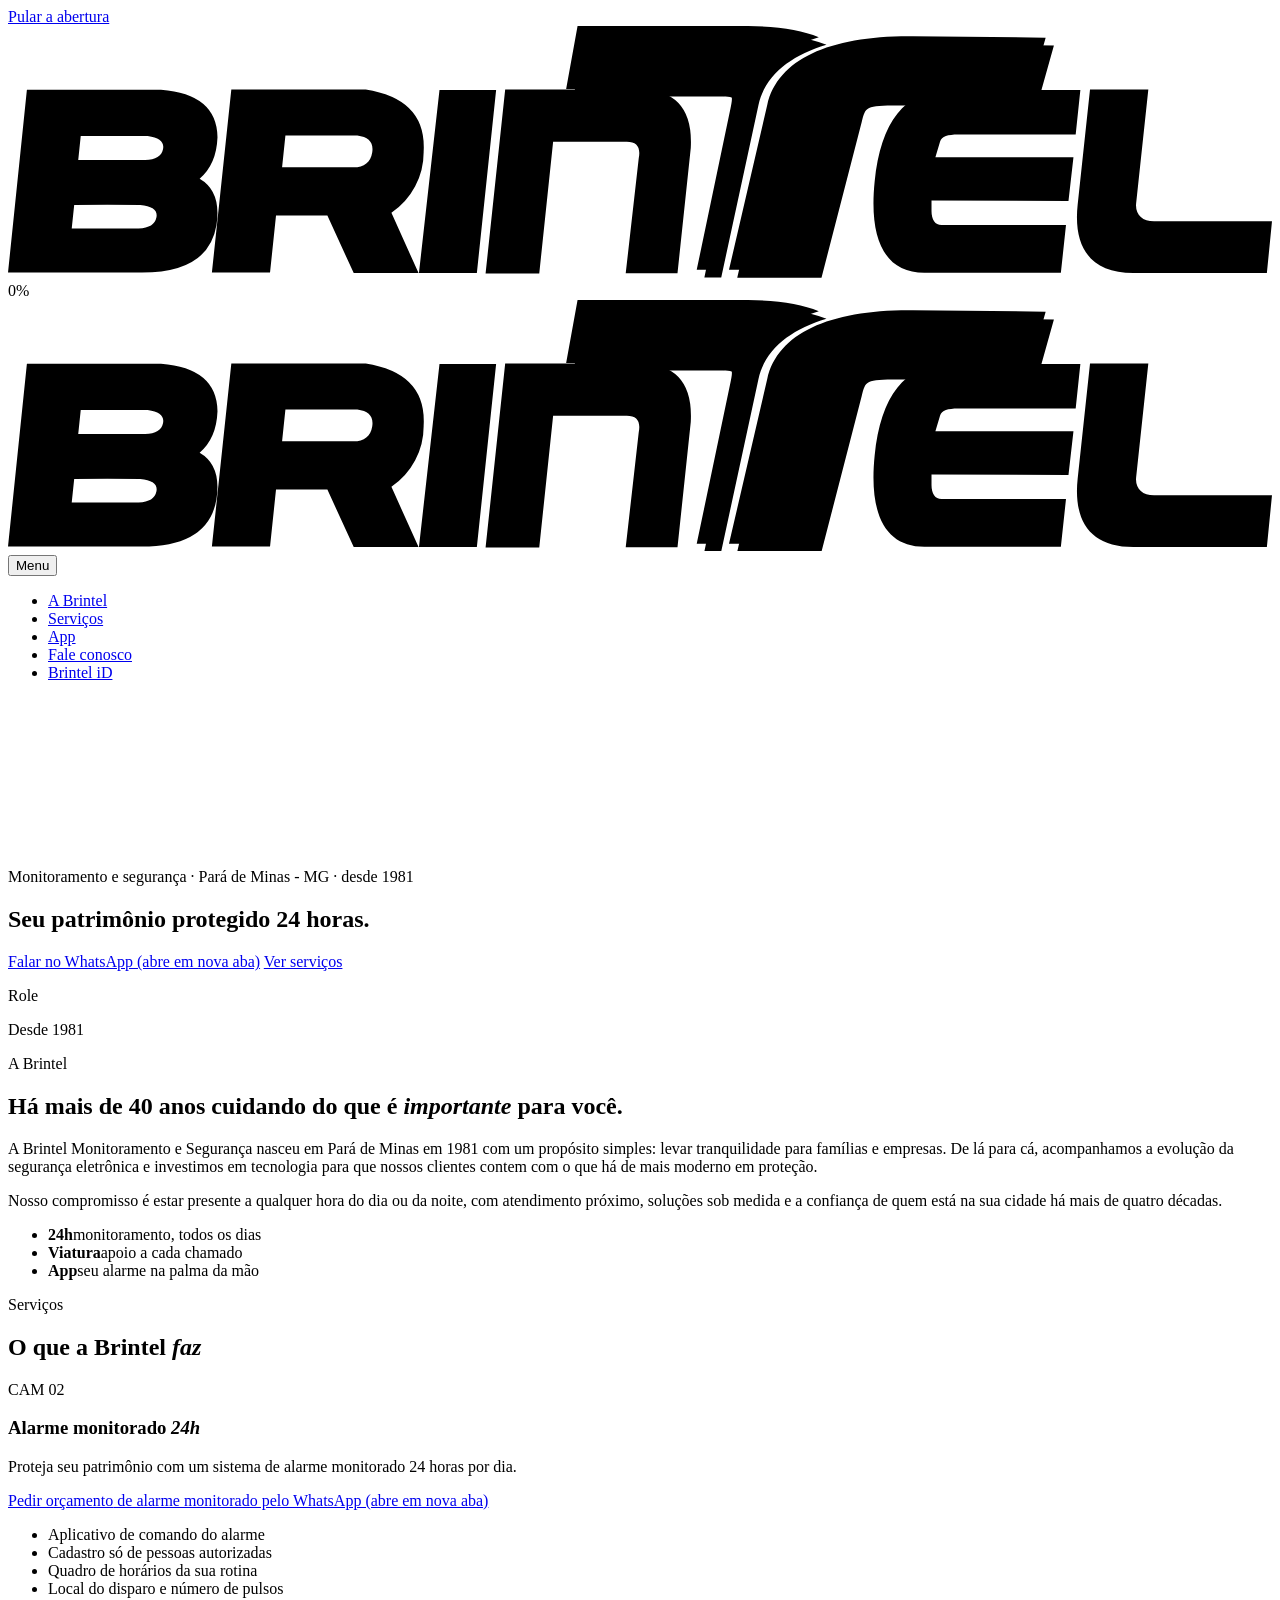
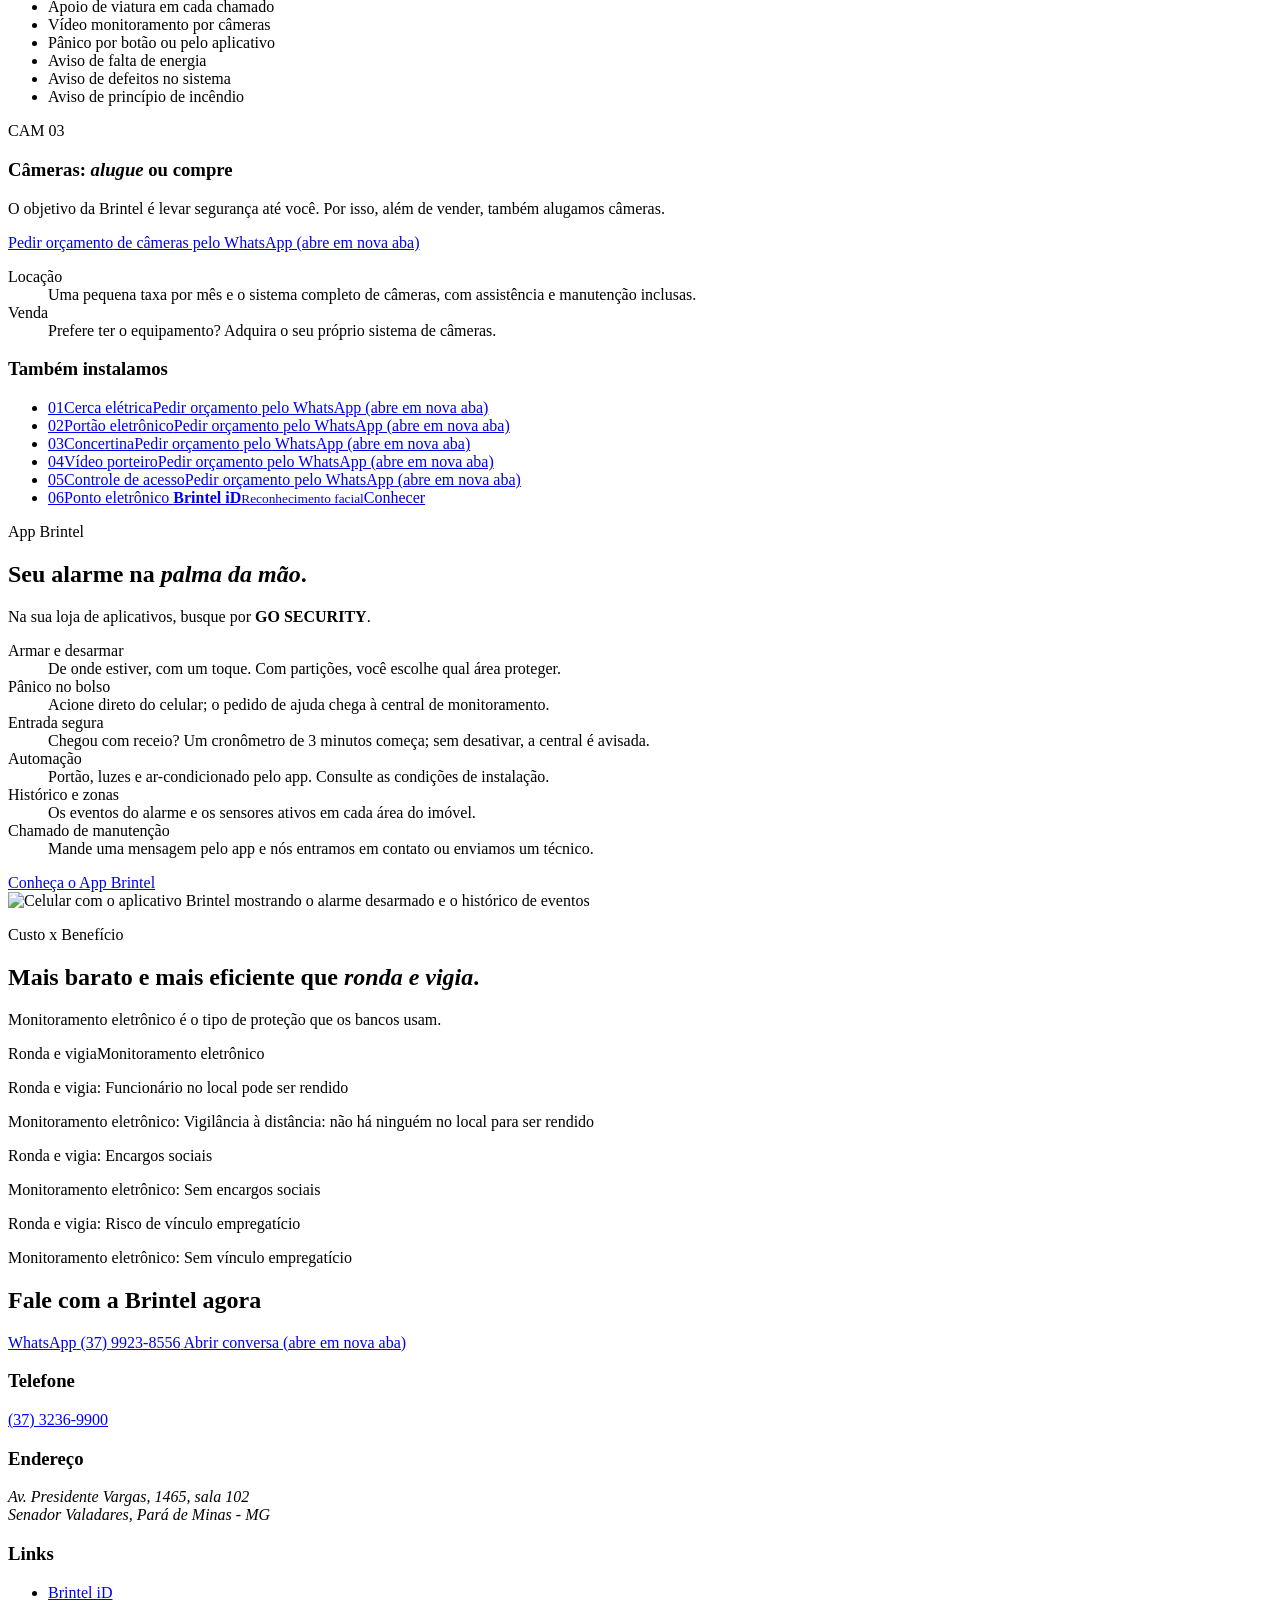
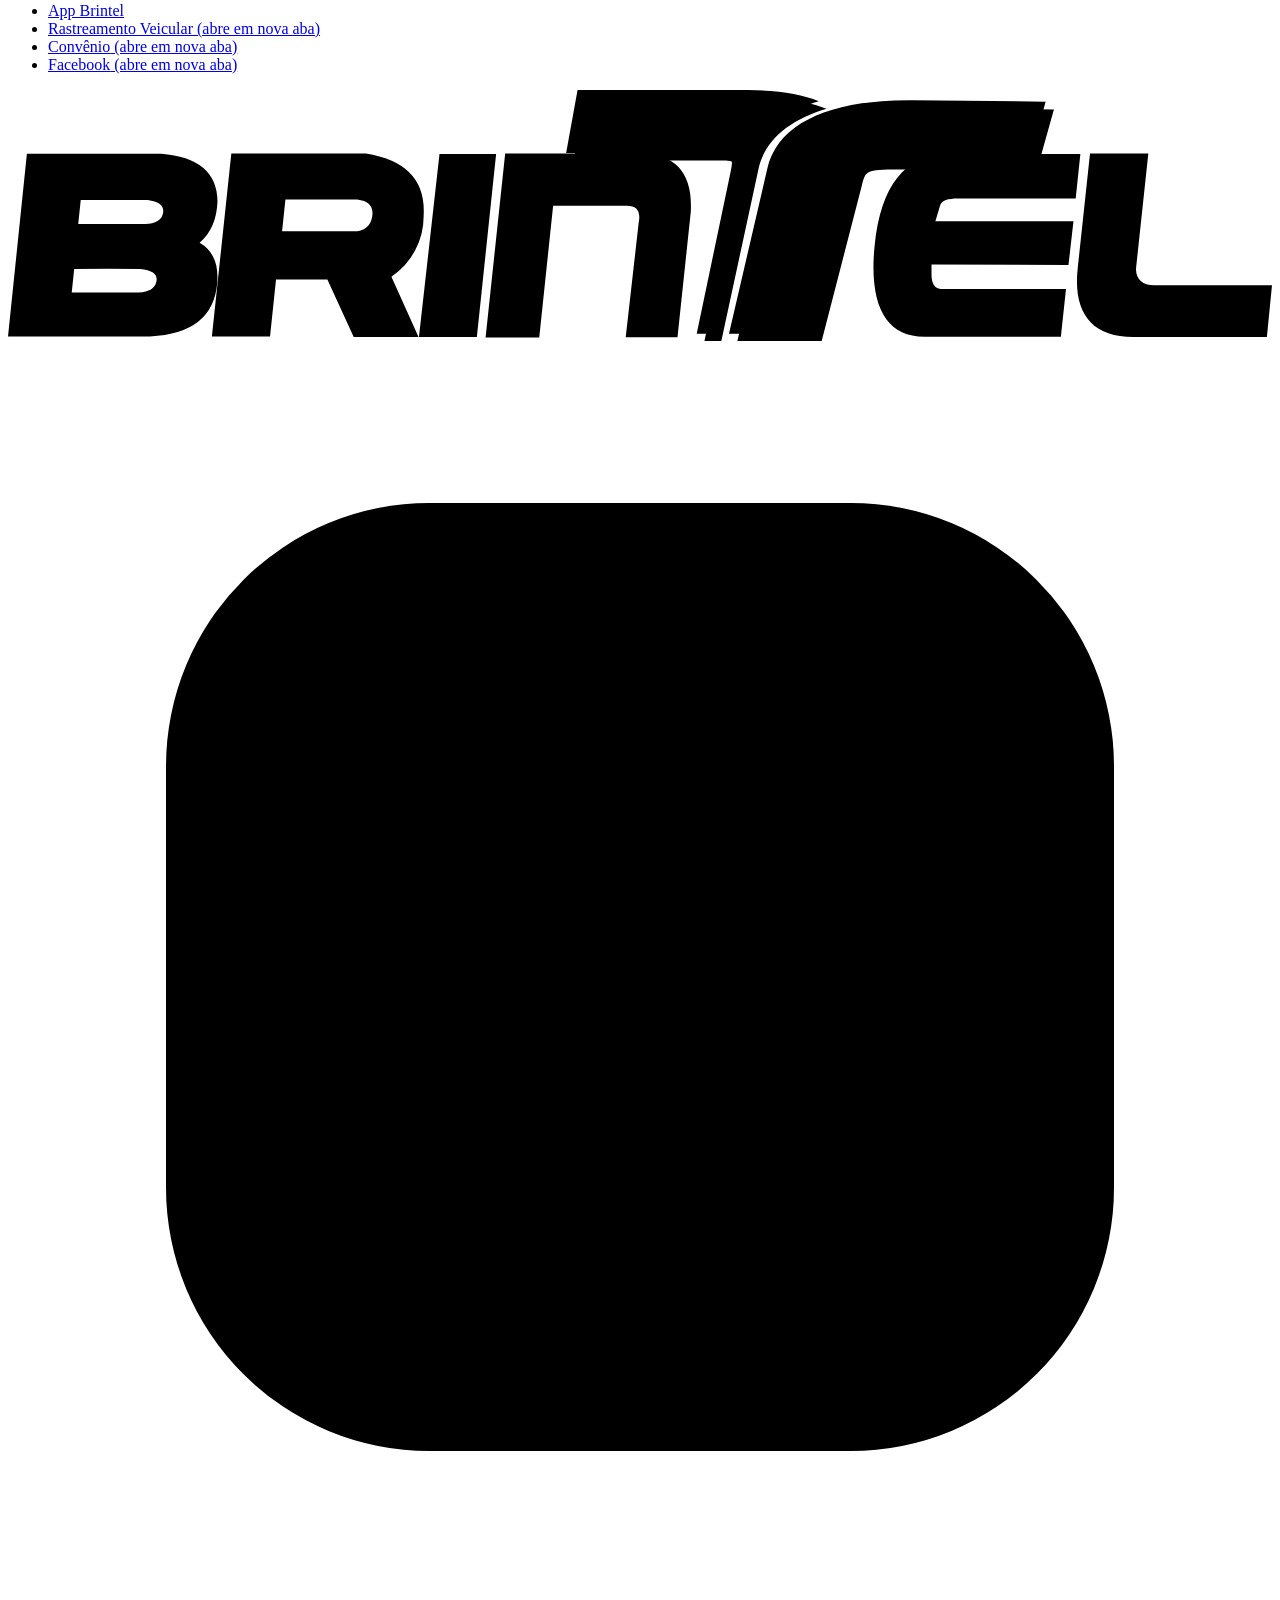
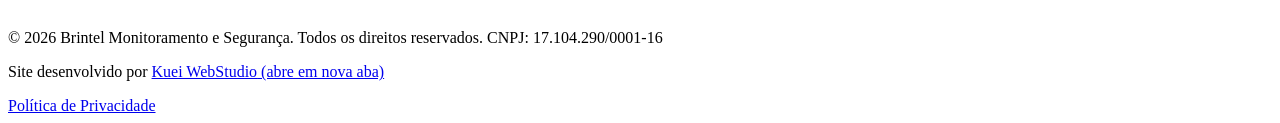
==== commit 9263fc8c: "Update footer credits with new link" ====
--- a/index.html
+++ b/index.html
@@ -367,7 +367,7 @@
   <div class="footer__credits">
   <p>
     Site desenvolvido por
-    <a href="https://kaidostd.vercel.app" target="_blank" rel="noopener">Kaido Studio<span class="sr-only"> (abre em nova aba)</span></a>
+    <a href="https://kuei-web.vercel.app/" target="_blank" rel="noopener">Kuei WebStudio<span class="sr-only"> (abre em nova aba)</span></a>
   </p>
   <a href="politicaprivacidade.html">Política de Privacidade</a>
 </div>
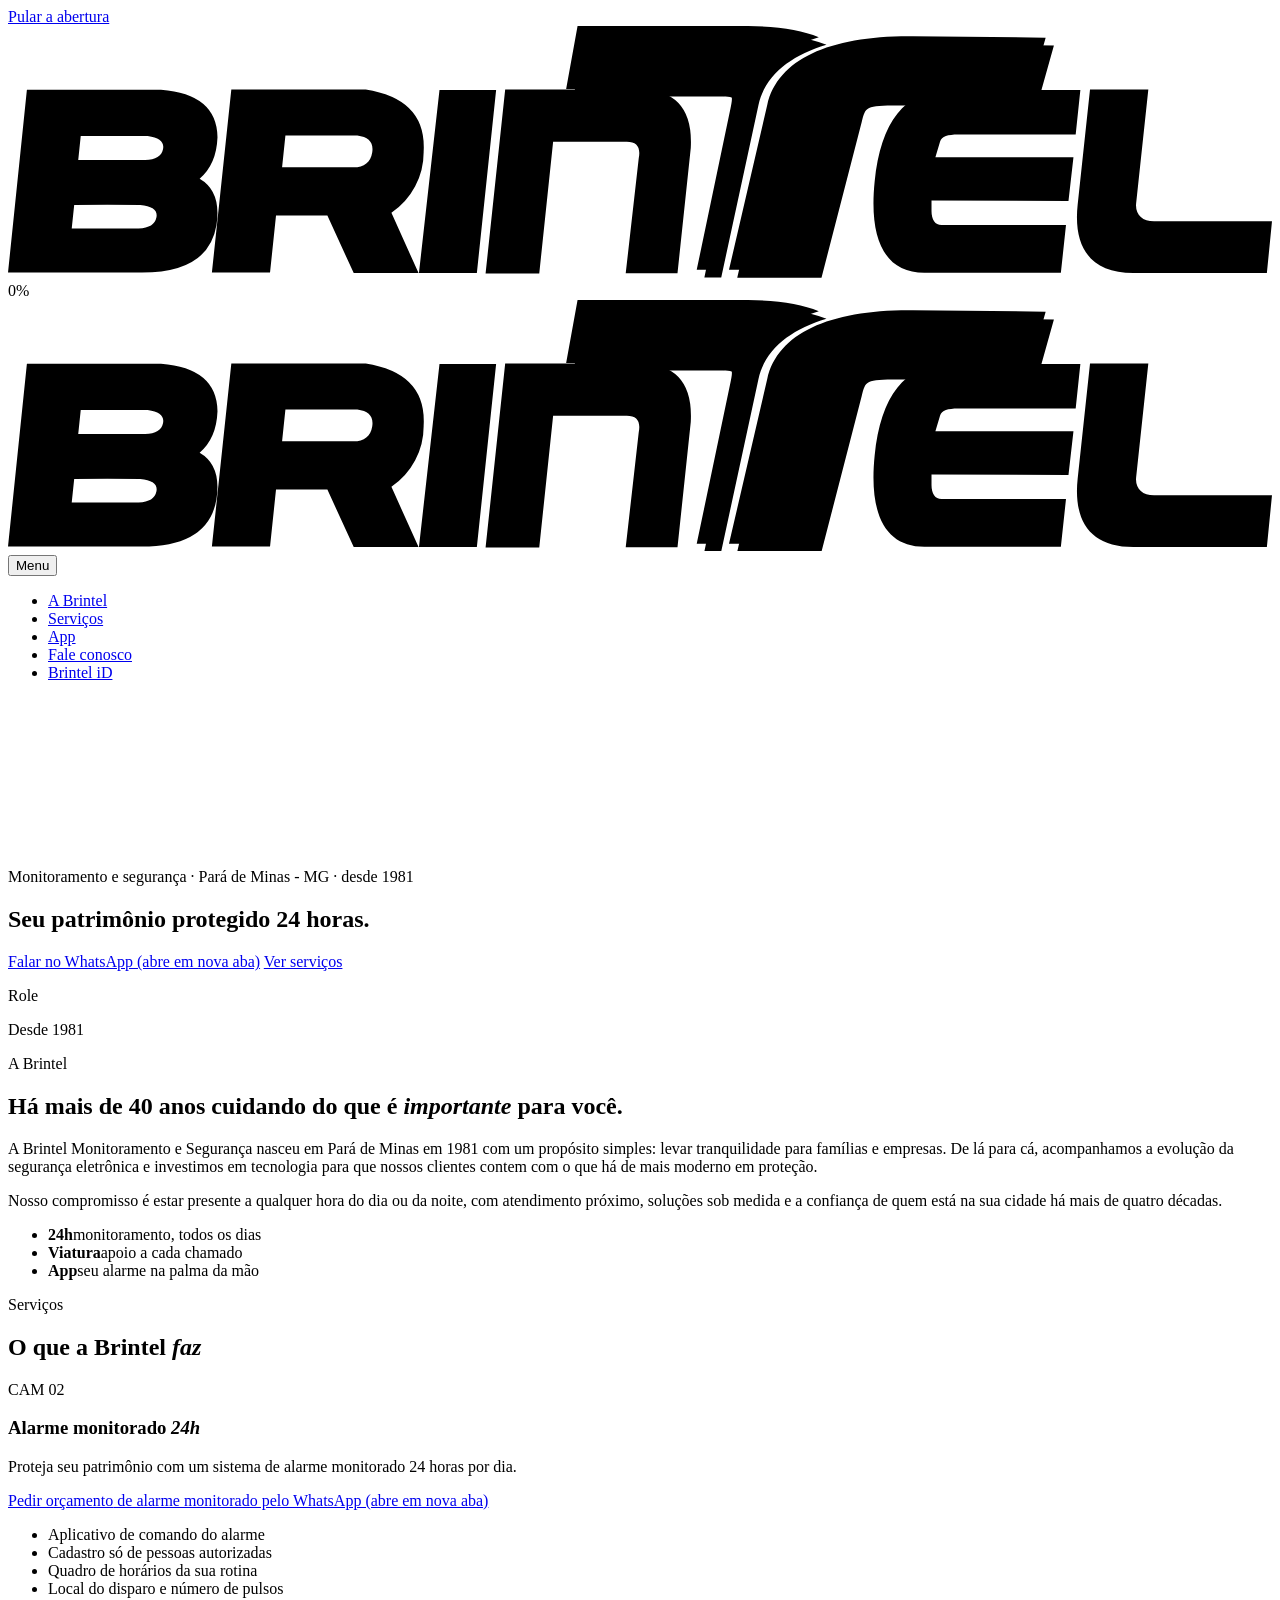
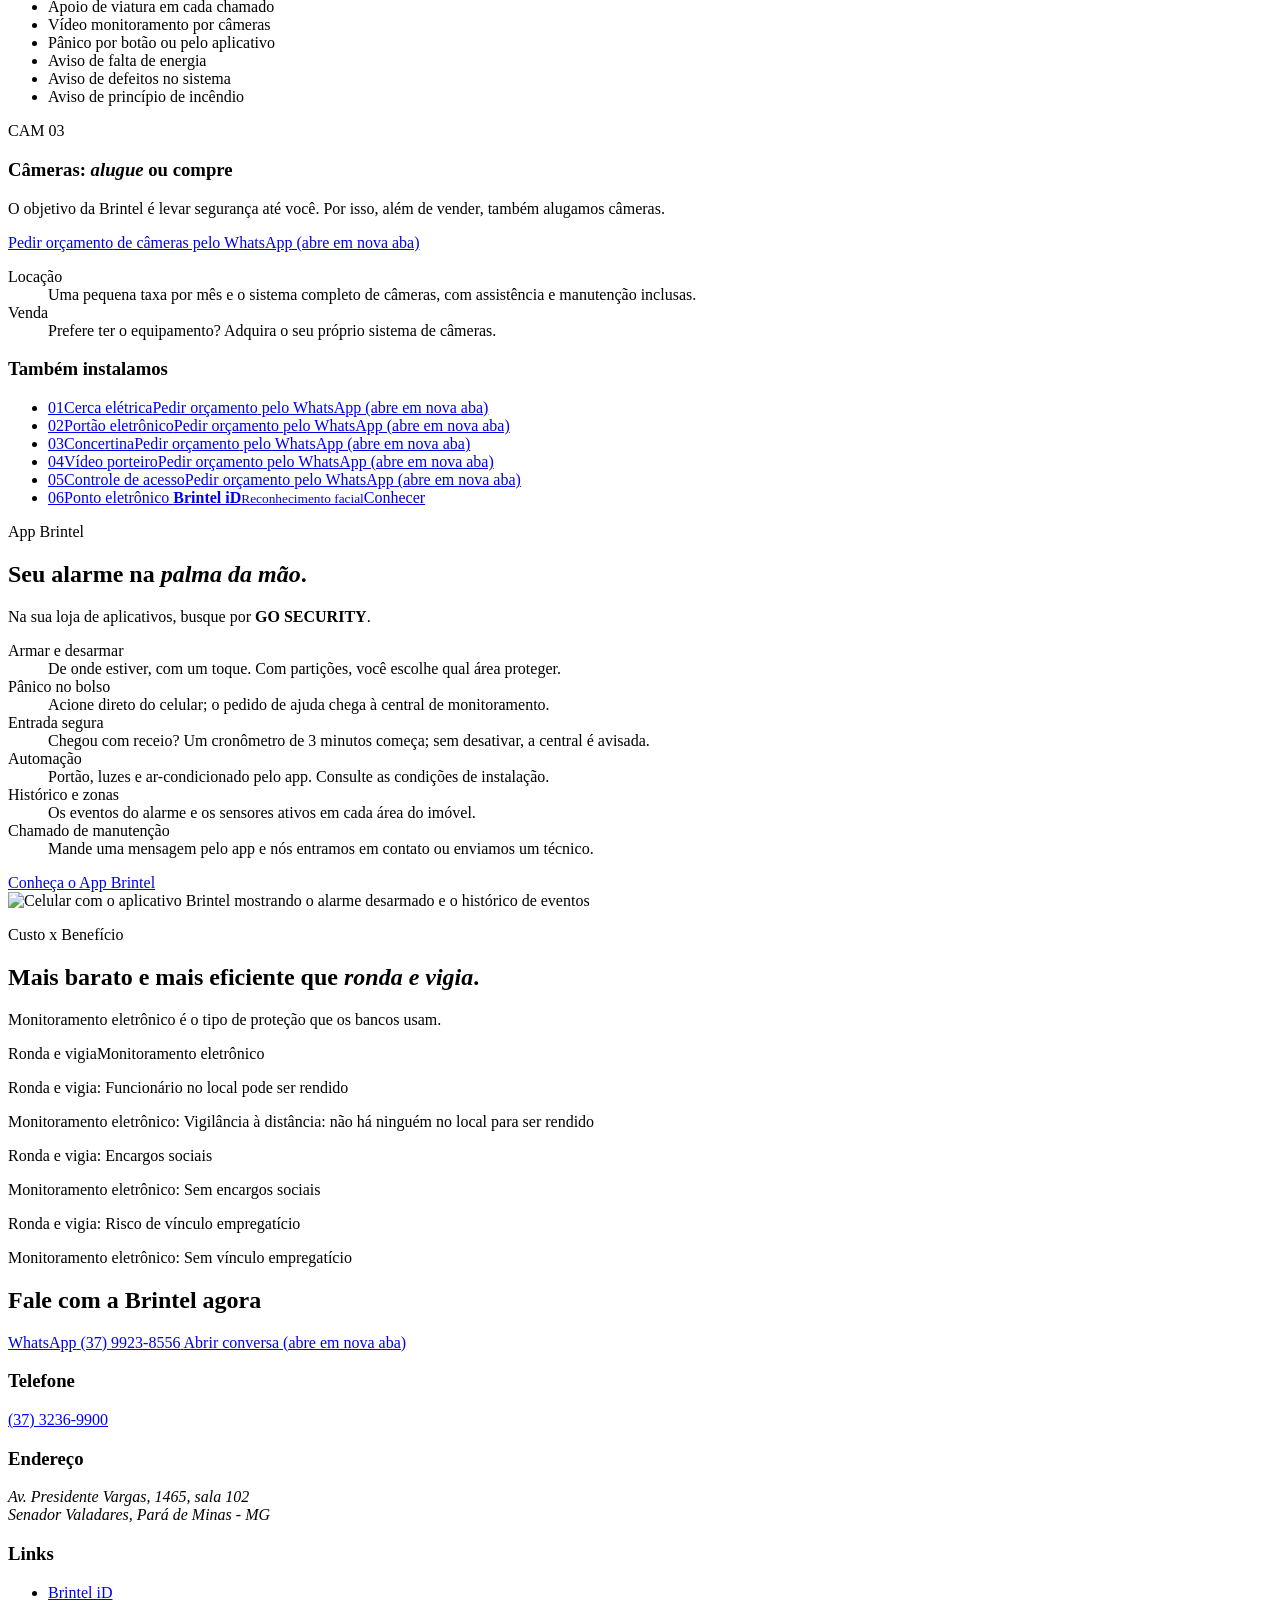
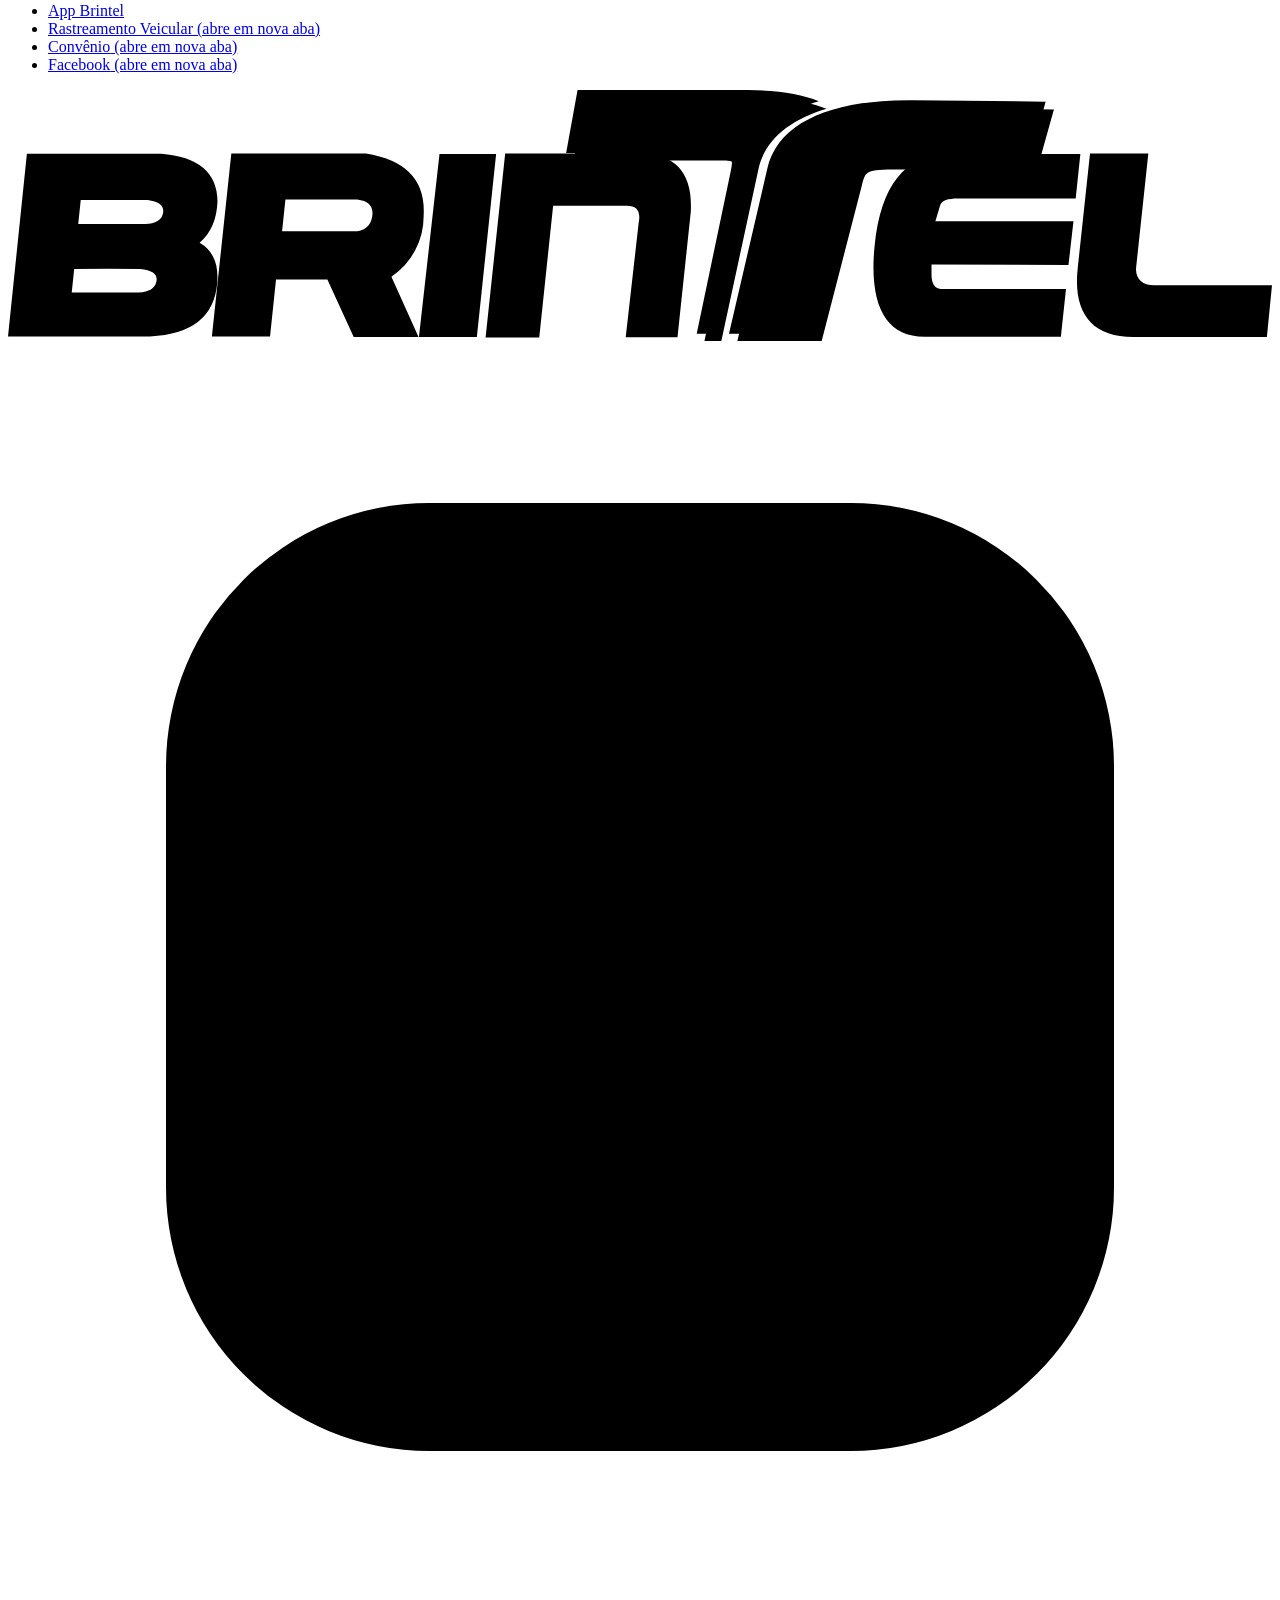
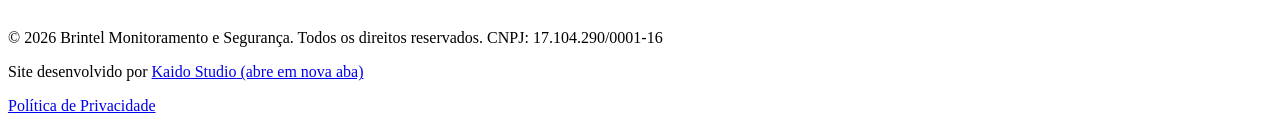
==== commit 1def2ba7: "Brintel iD: seção Por dentro do sistema (telas recriadas, dados fictícios) Co-Authored-By: Claude Op" ====
--- a/index.html
+++ b/index.html
@@ -367,7 +367,7 @@
   <div class="footer__credits">
   <p>
     Site desenvolvido por
-    <a href="https://kuei-web.vercel.app/" target="_blank" rel="noopener">Kuei WebStudio<span class="sr-only"> (abre em nova aba)</span></a>
+    <a href="https://kaidostd.vercel.app" target="_blank" rel="noopener">Kaido Studio<span class="sr-only"> (abre em nova aba)</span></a>
   </p>
   <a href="politicaprivacidade.html">Política de Privacidade</a>
 </div>
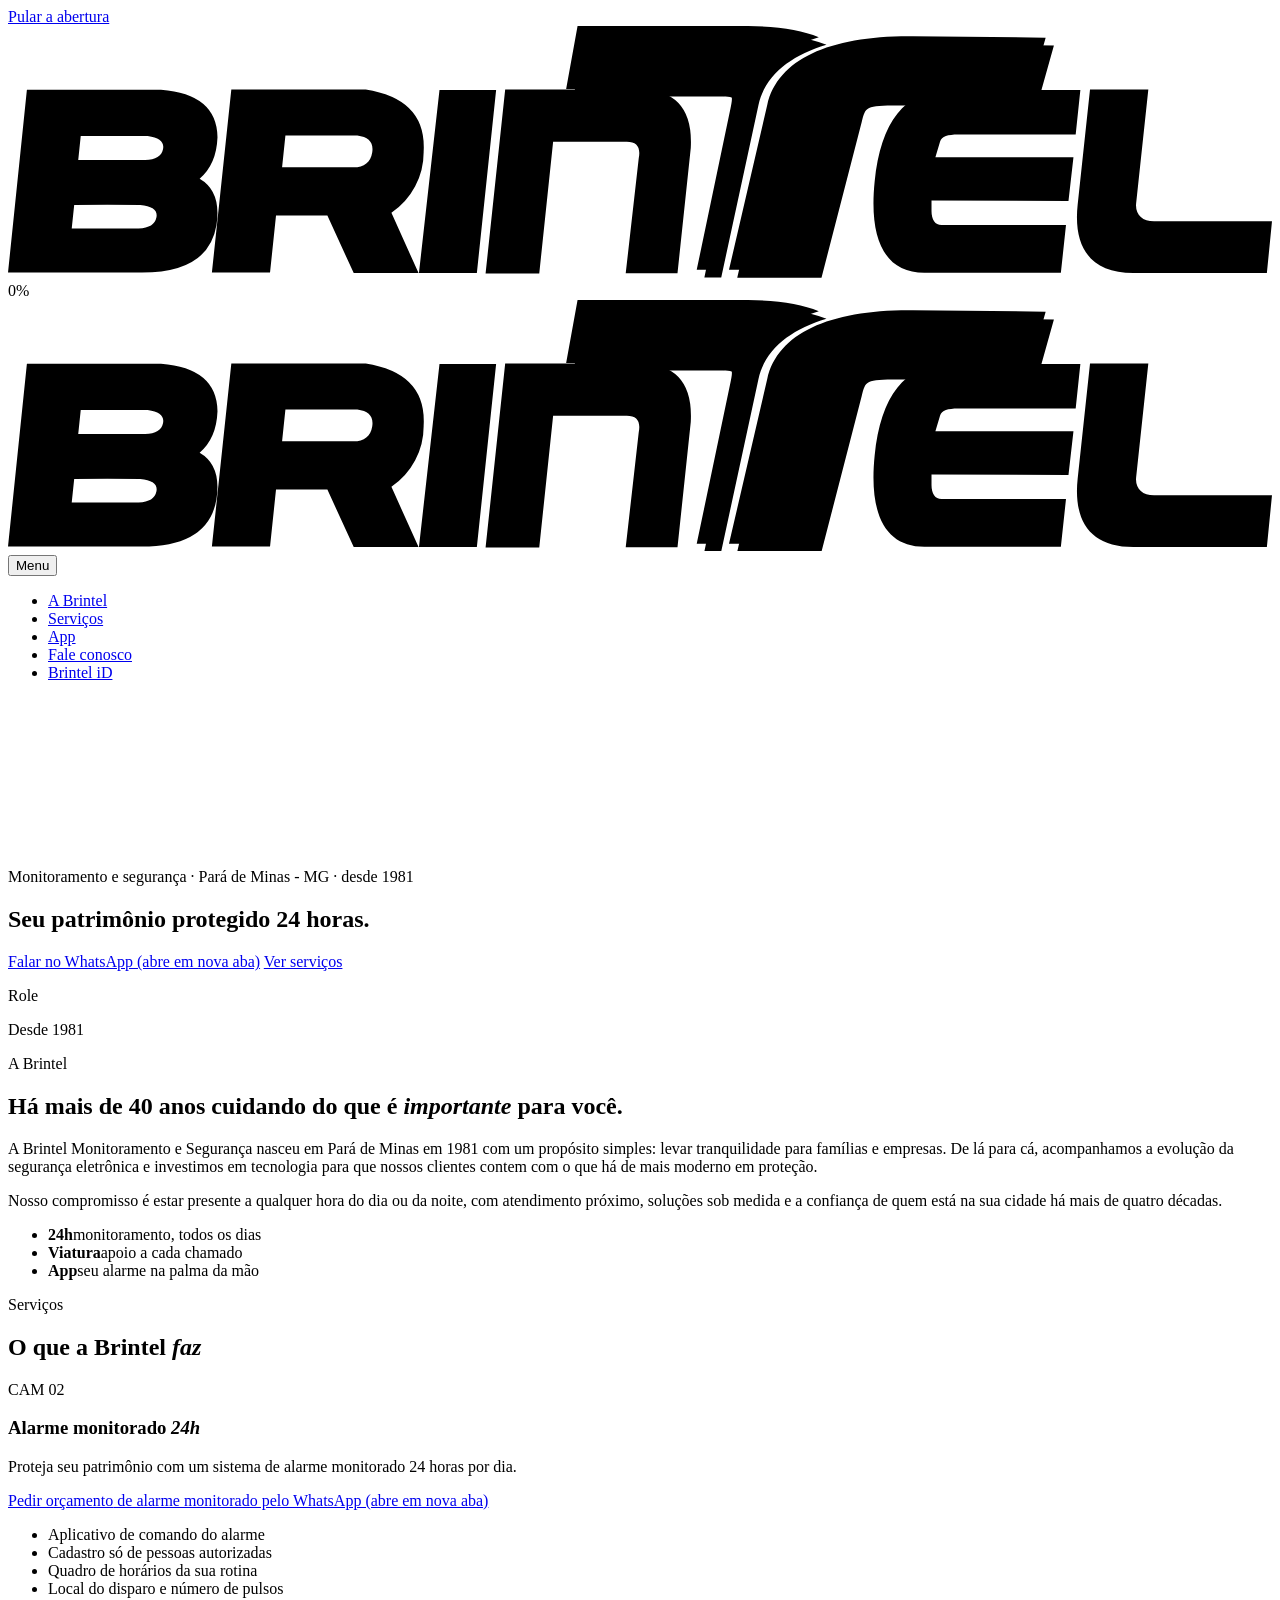
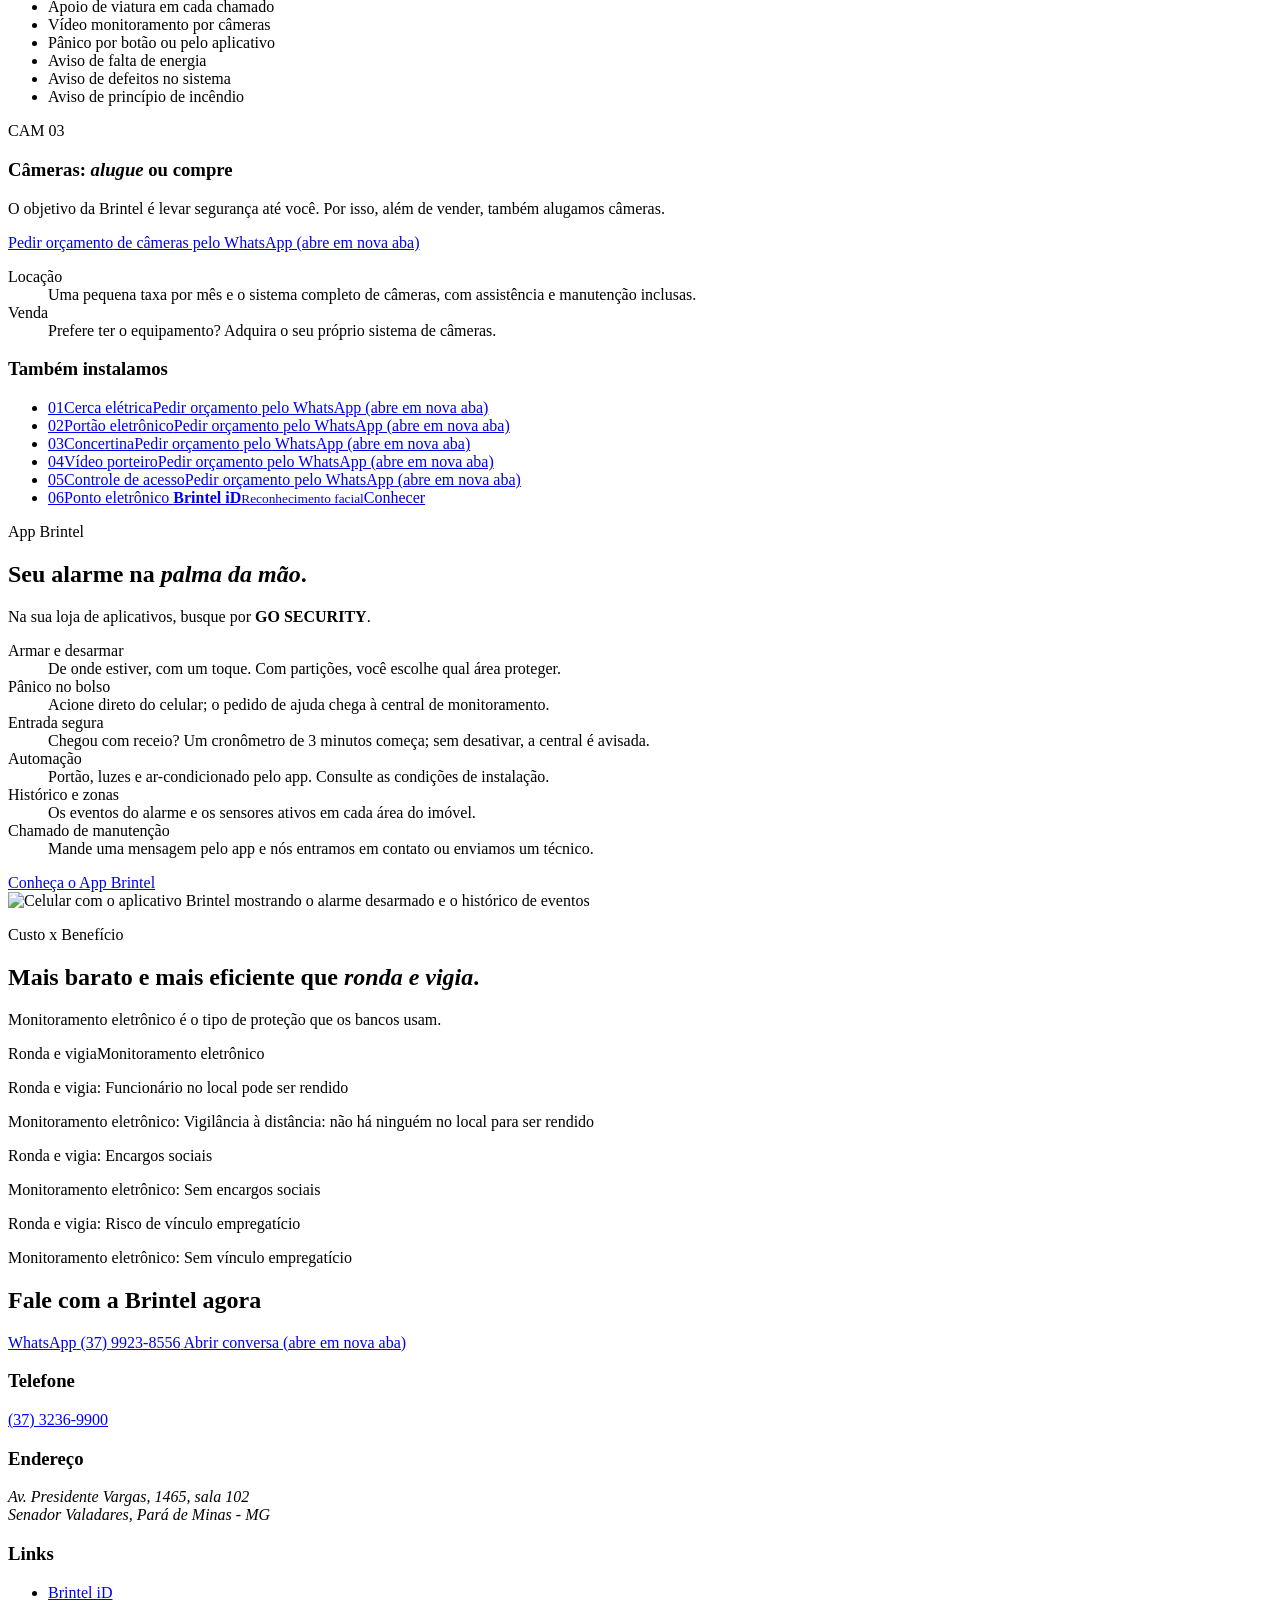
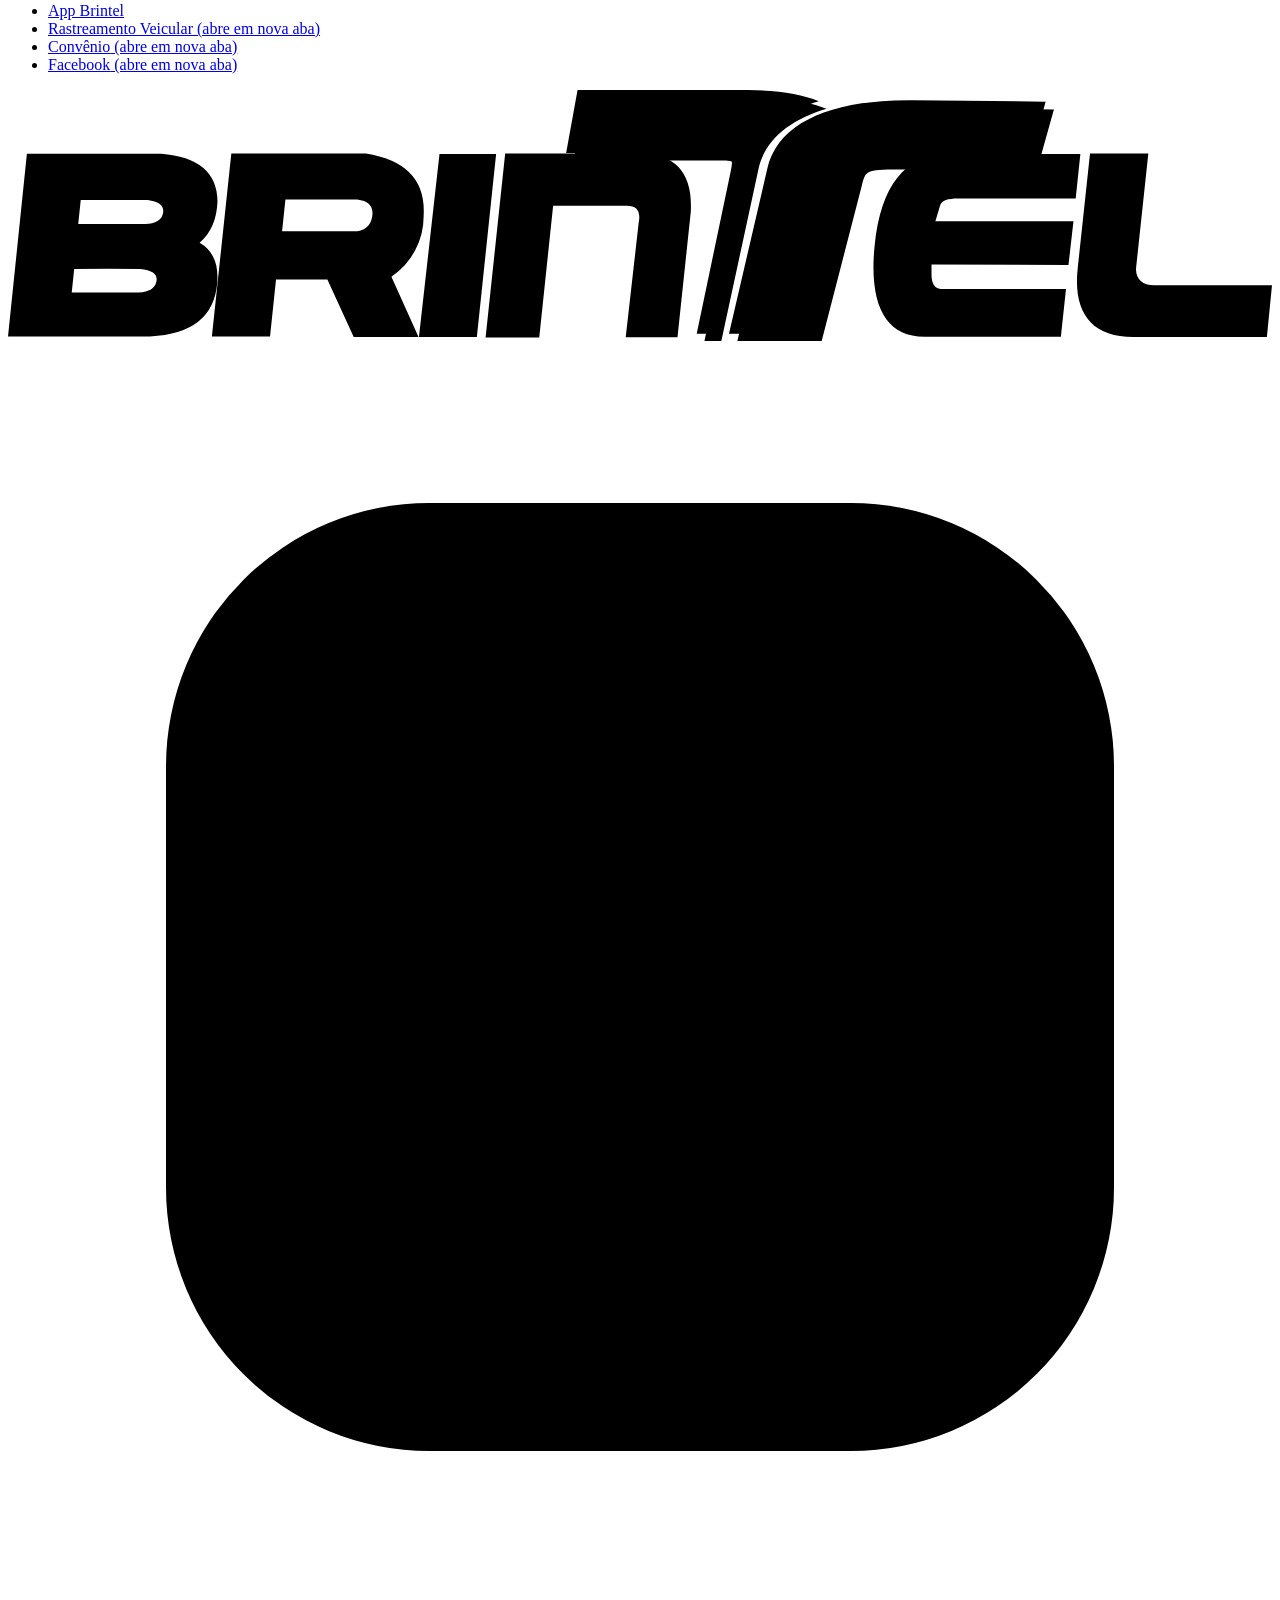
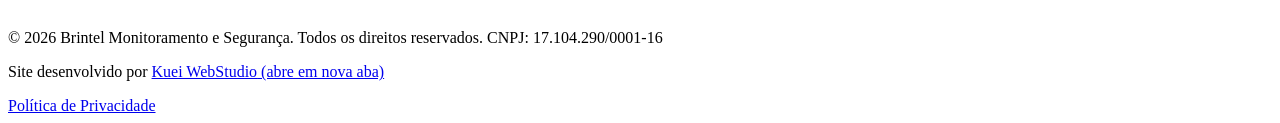
==== commit b798def6: "Créditos: Kuei WebStudio (https://kuei-web.vercel.app) Leva para o código-fonte a troca feita direto" ====
--- a/index.html
+++ b/index.html
@@ -367,7 +367,7 @@
   <div class="footer__credits">
   <p>
     Site desenvolvido por
-    <a href="https://kaidostd.vercel.app" target="_blank" rel="noopener">Kaido Studio<span class="sr-only"> (abre em nova aba)</span></a>
+    <a href="https://kuei-web.vercel.app" target="_blank" rel="noopener">Kuei WebStudio<span class="sr-only"> (abre em nova aba)</span></a>
   </p>
   <a href="politicaprivacidade.html">Política de Privacidade</a>
 </div>
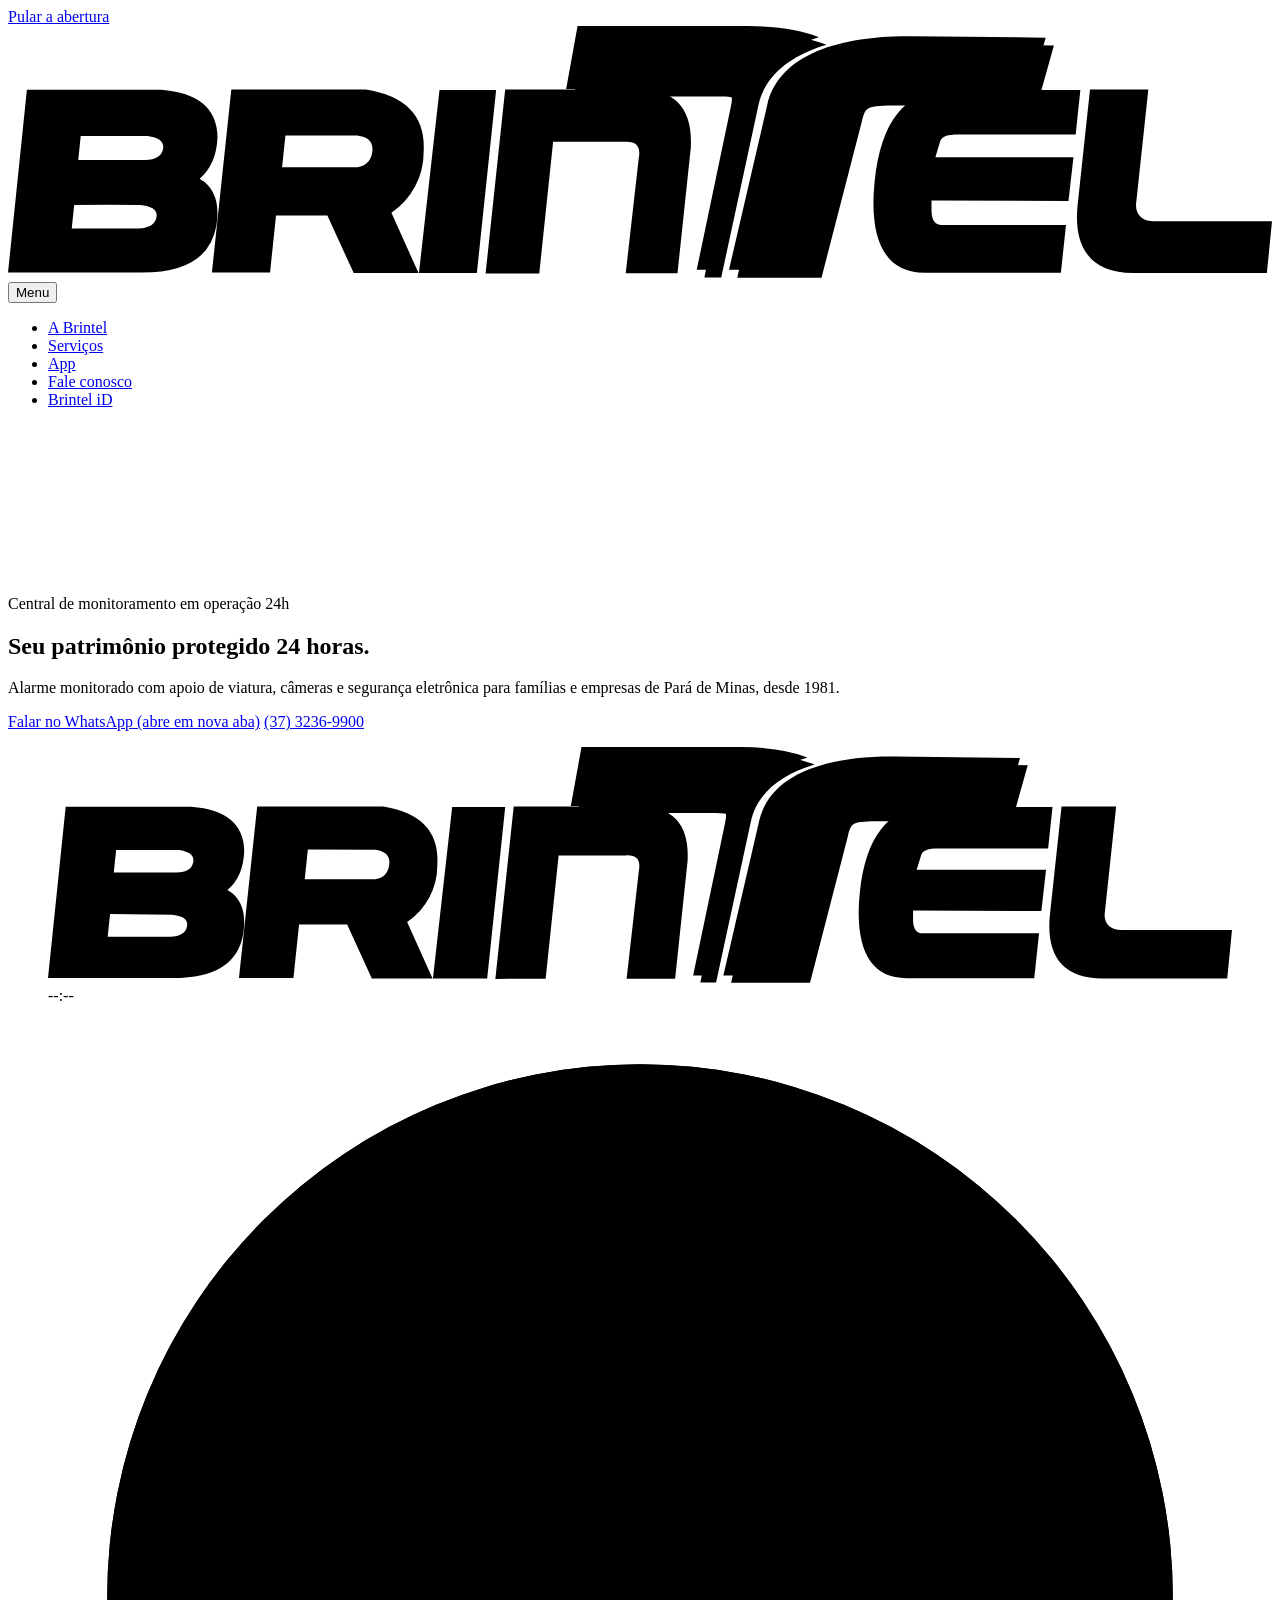
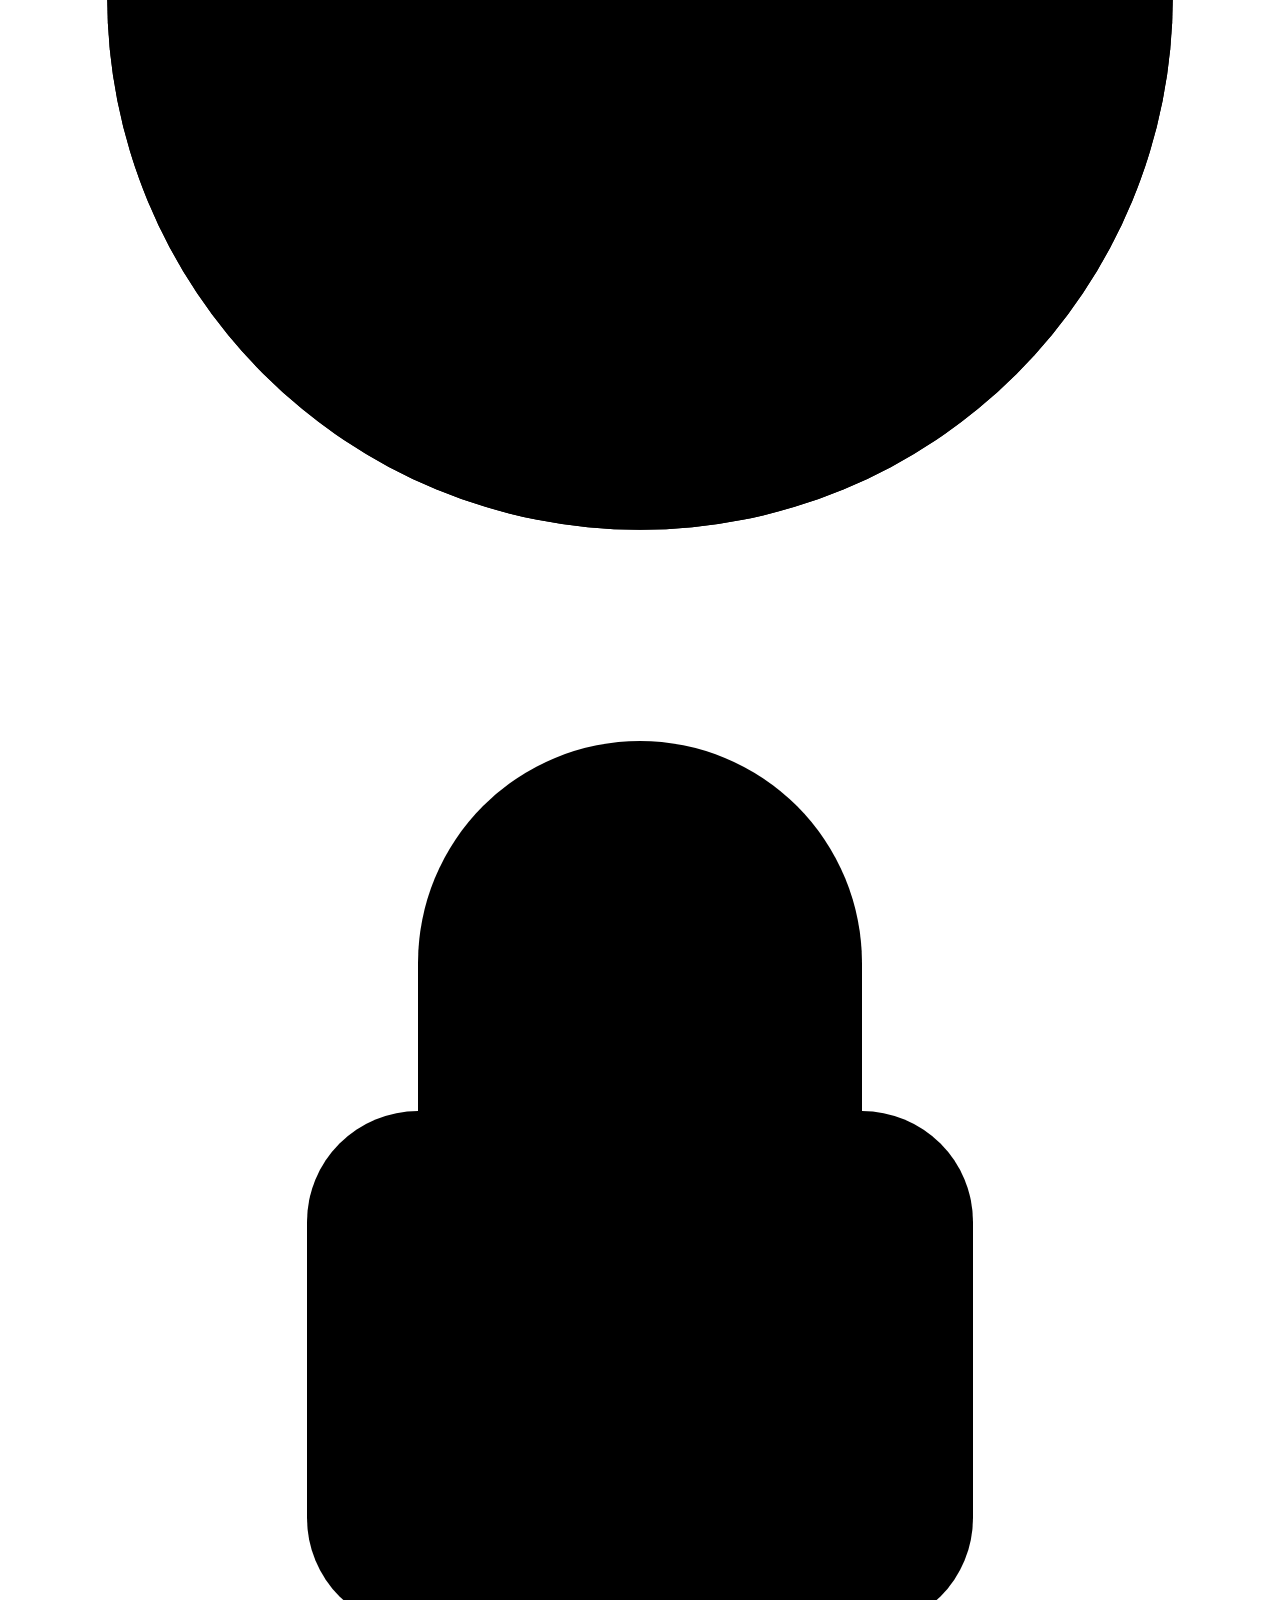
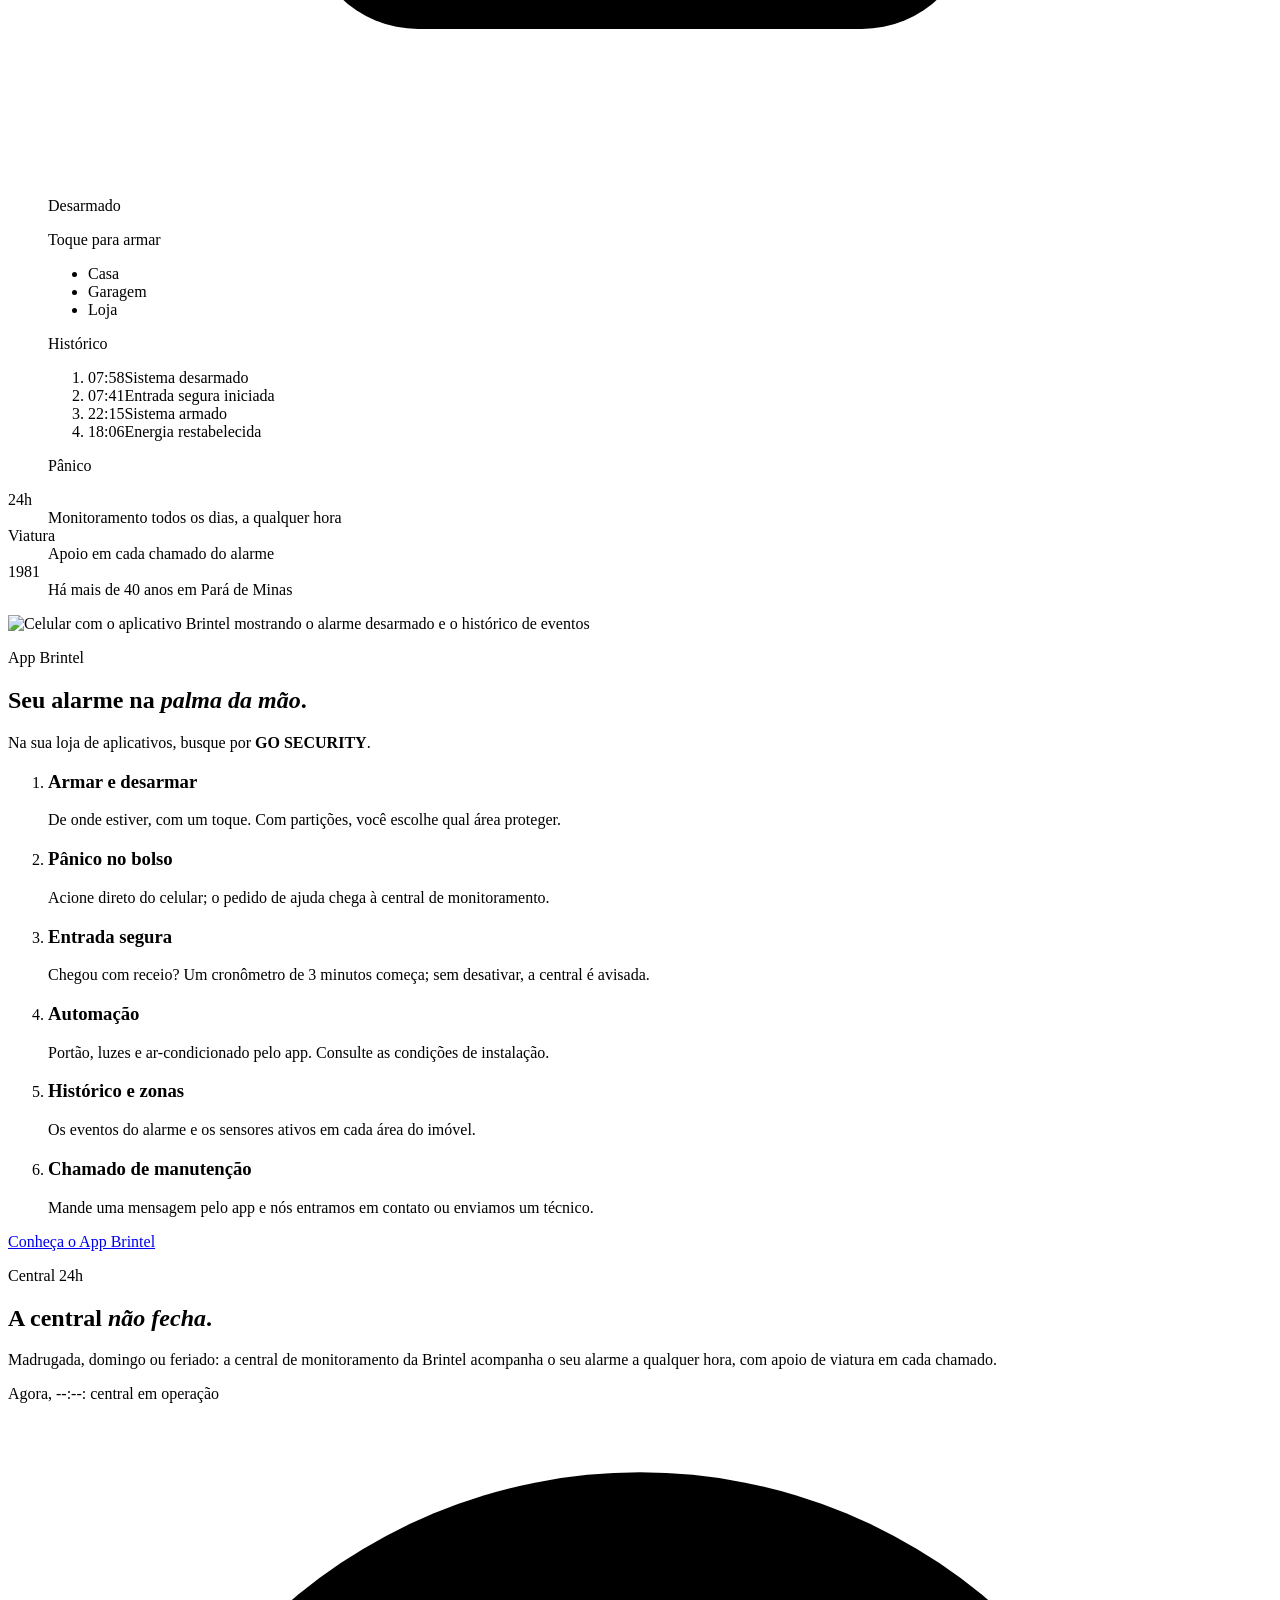
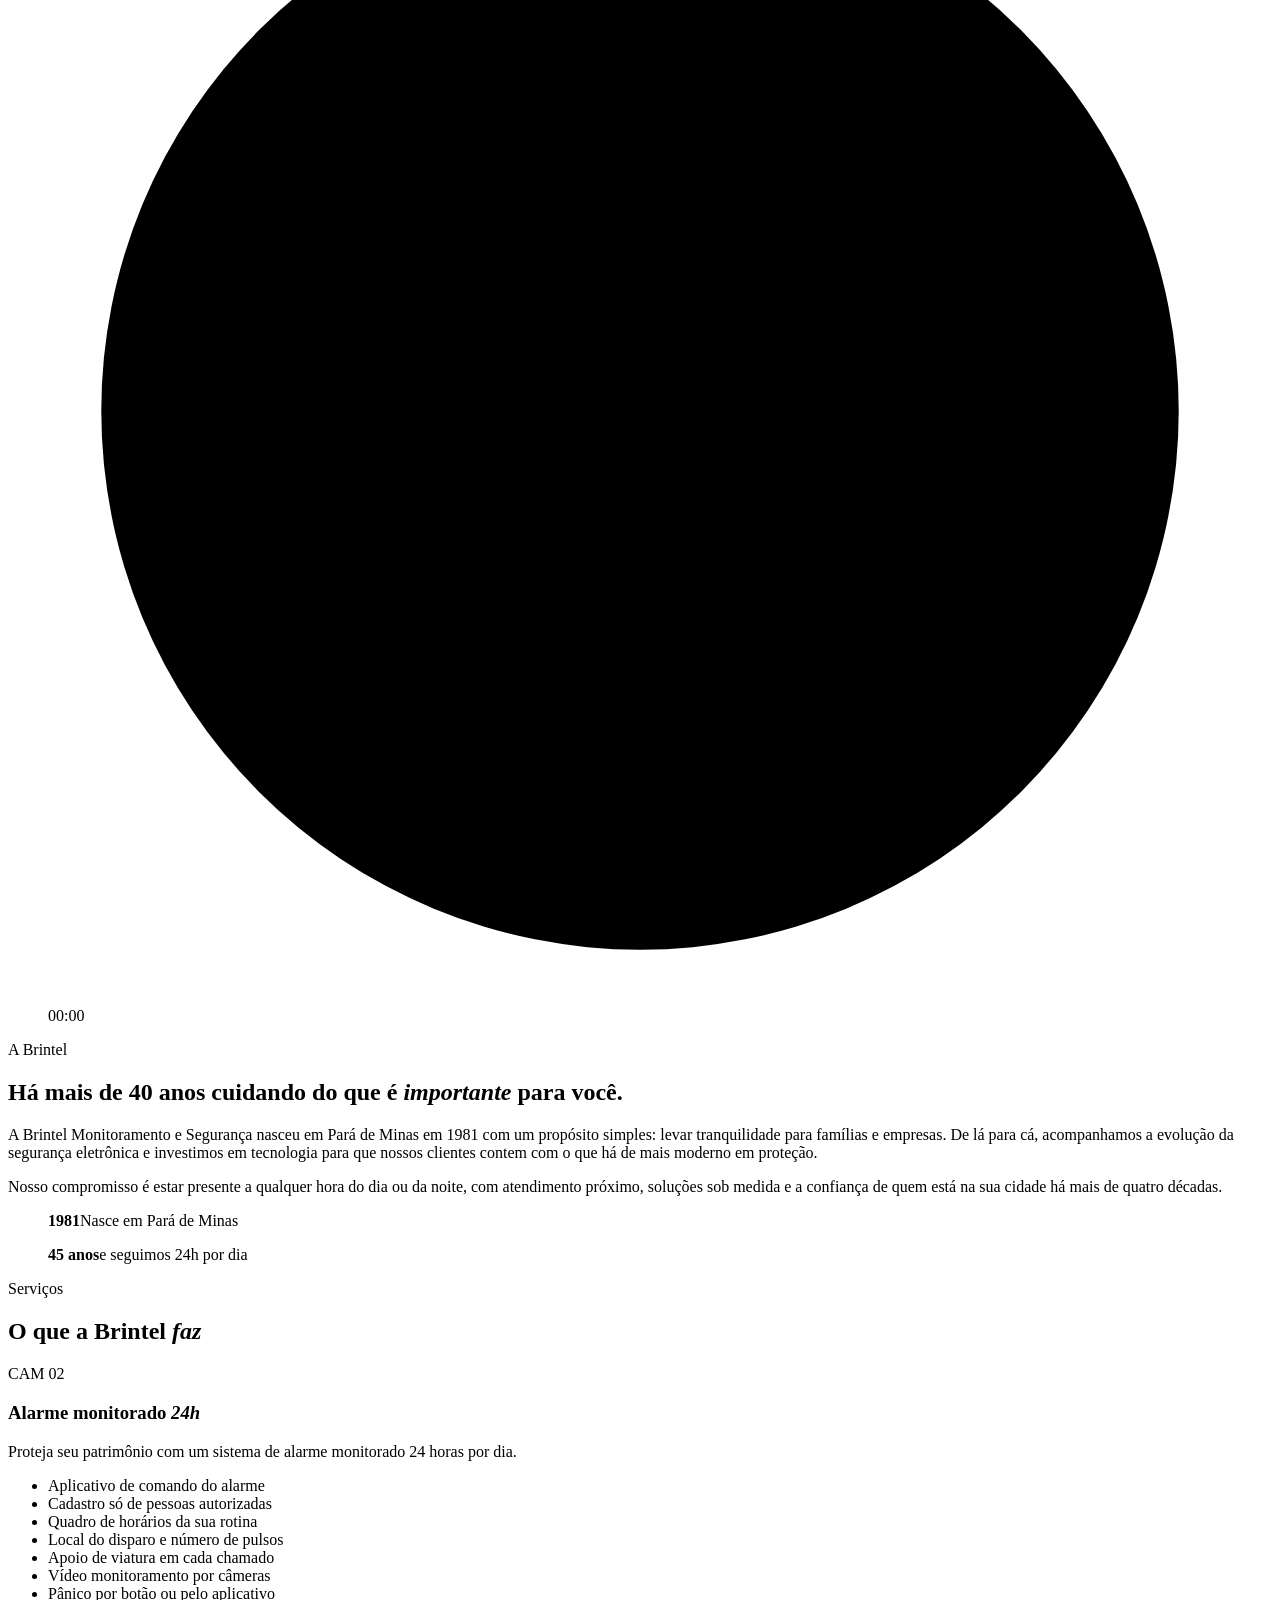
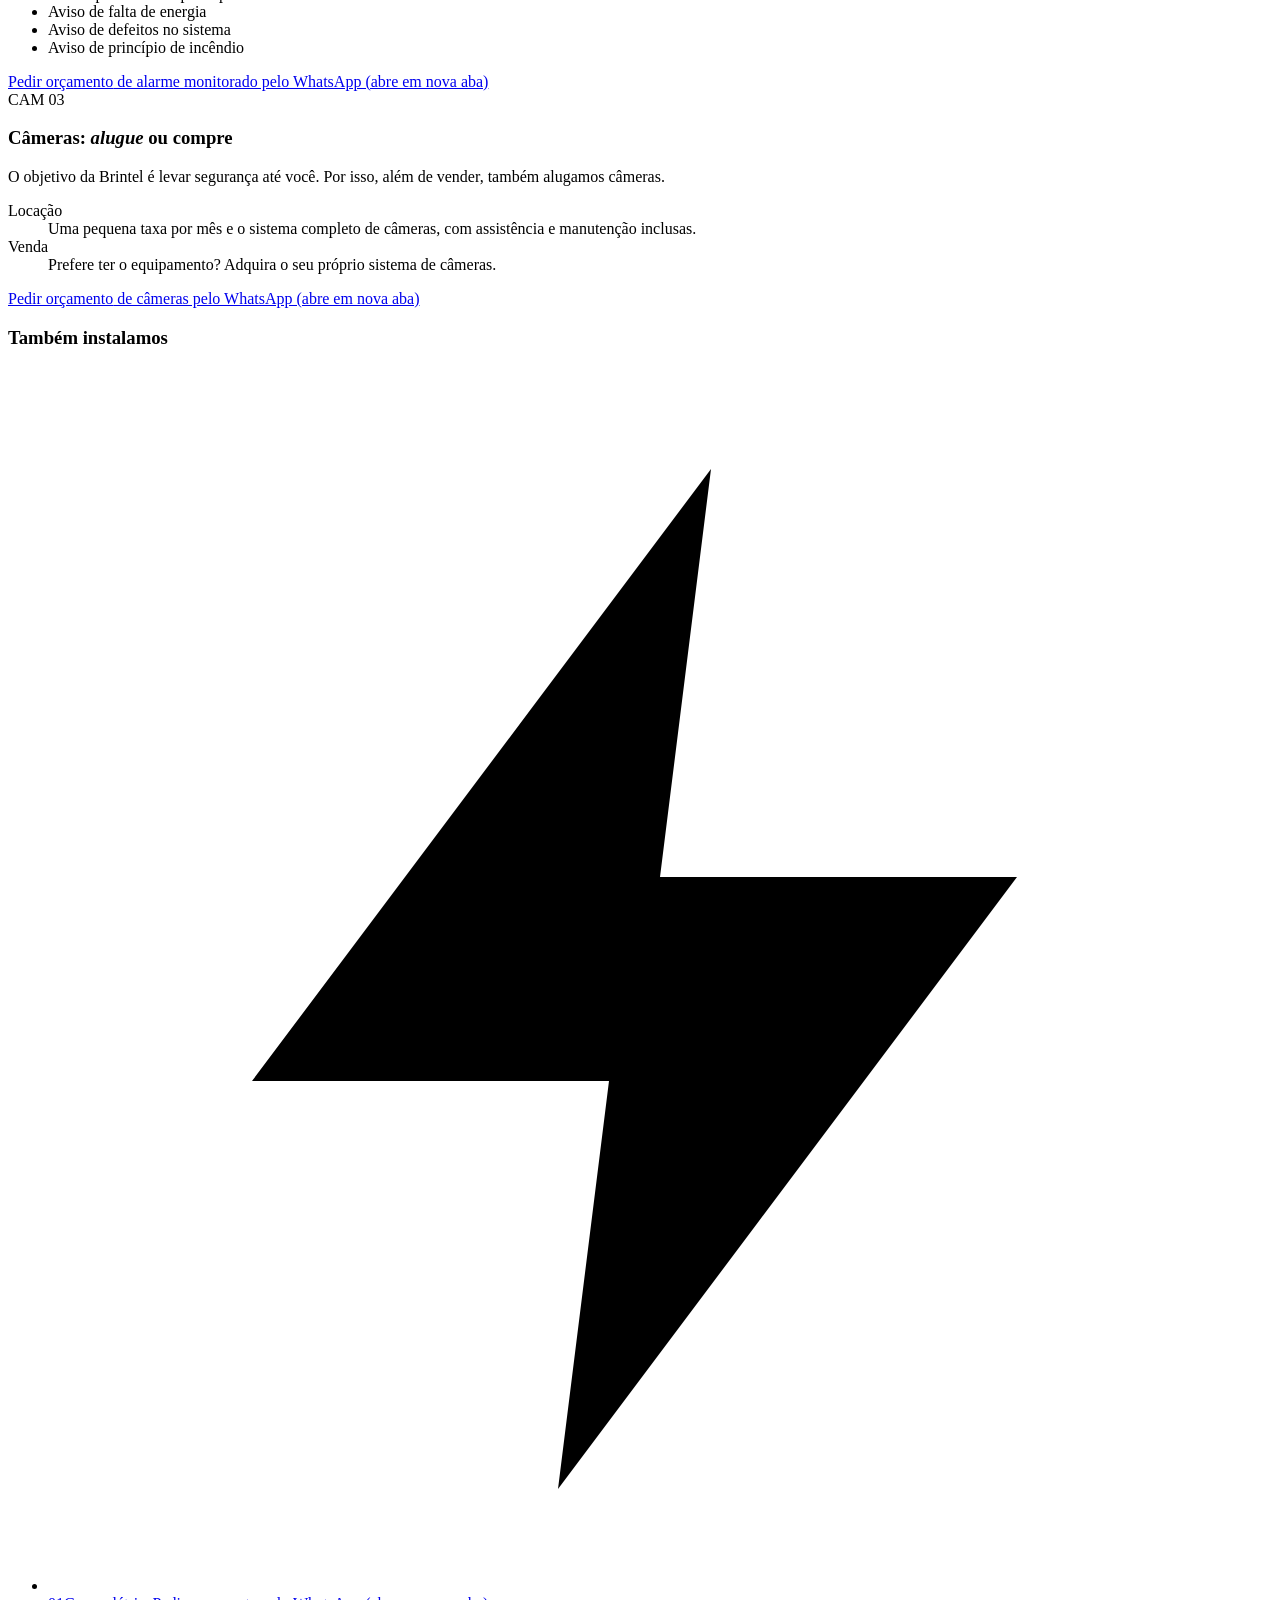
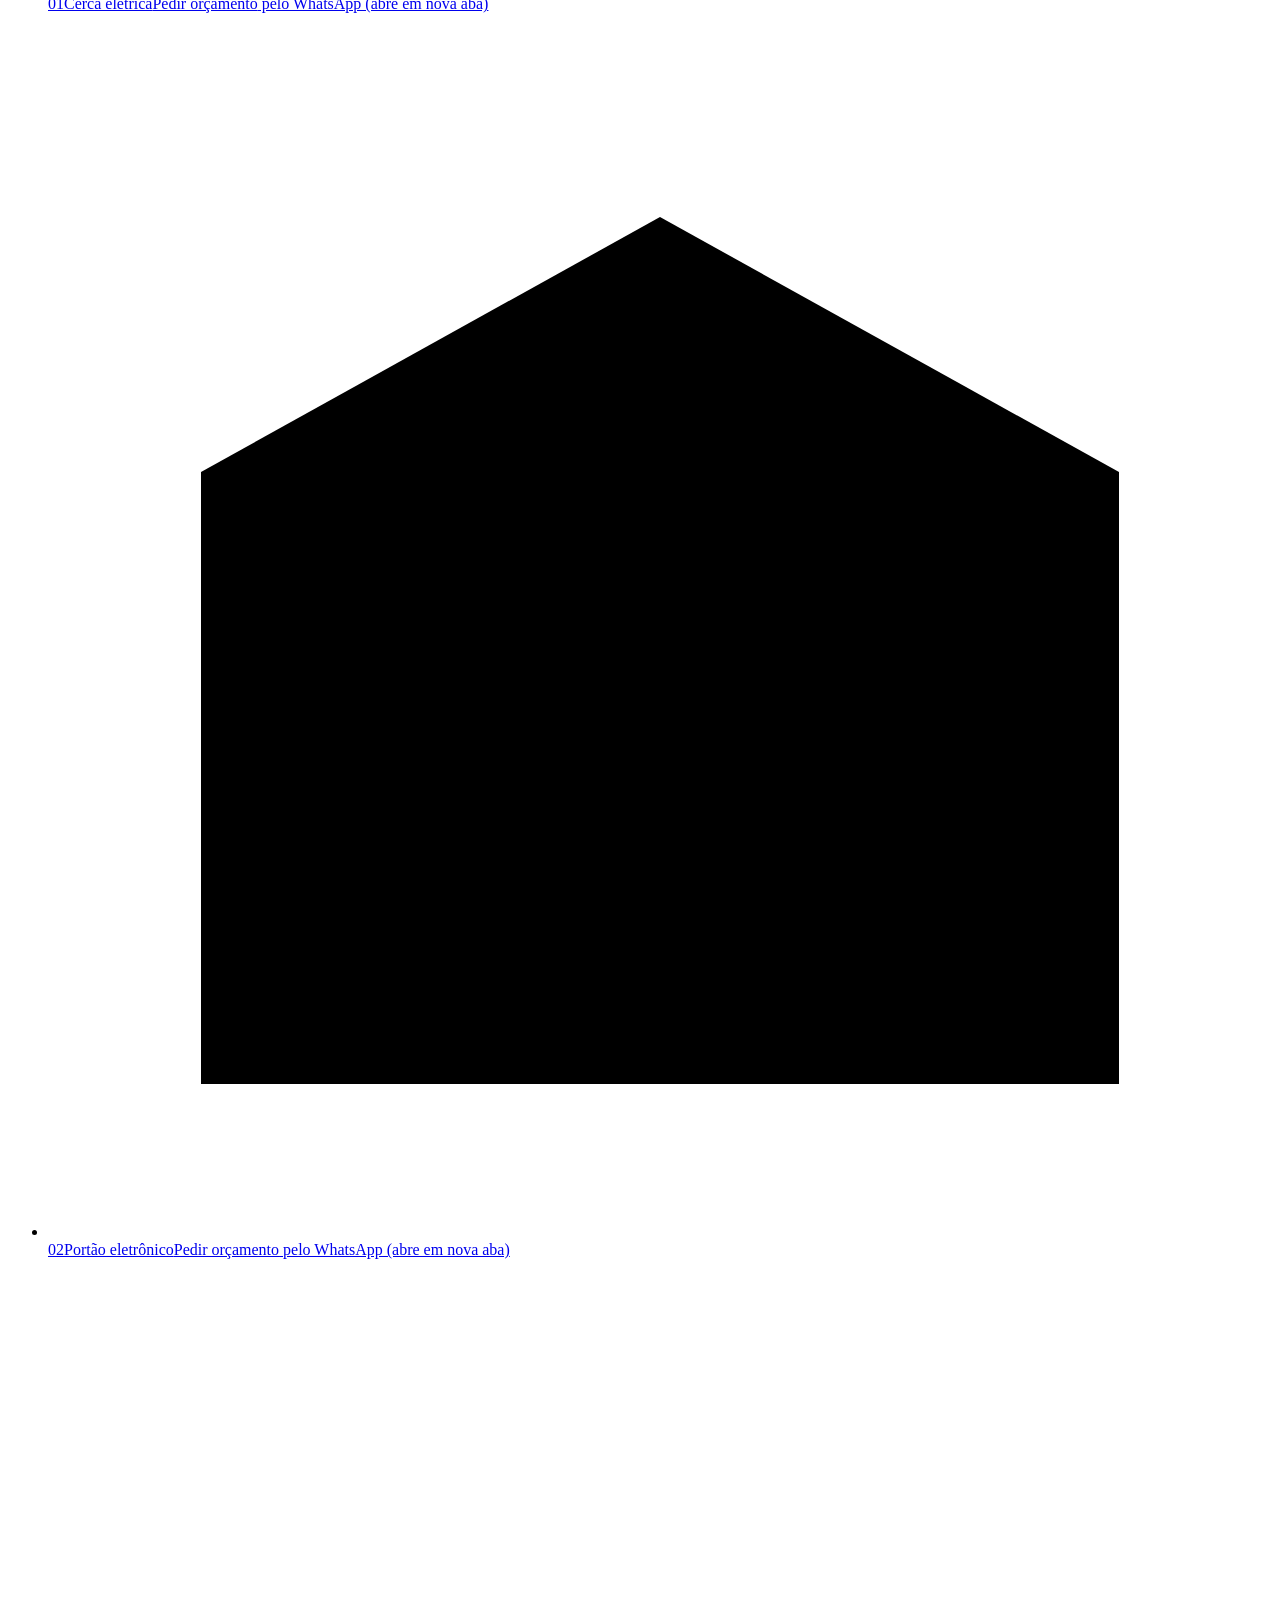
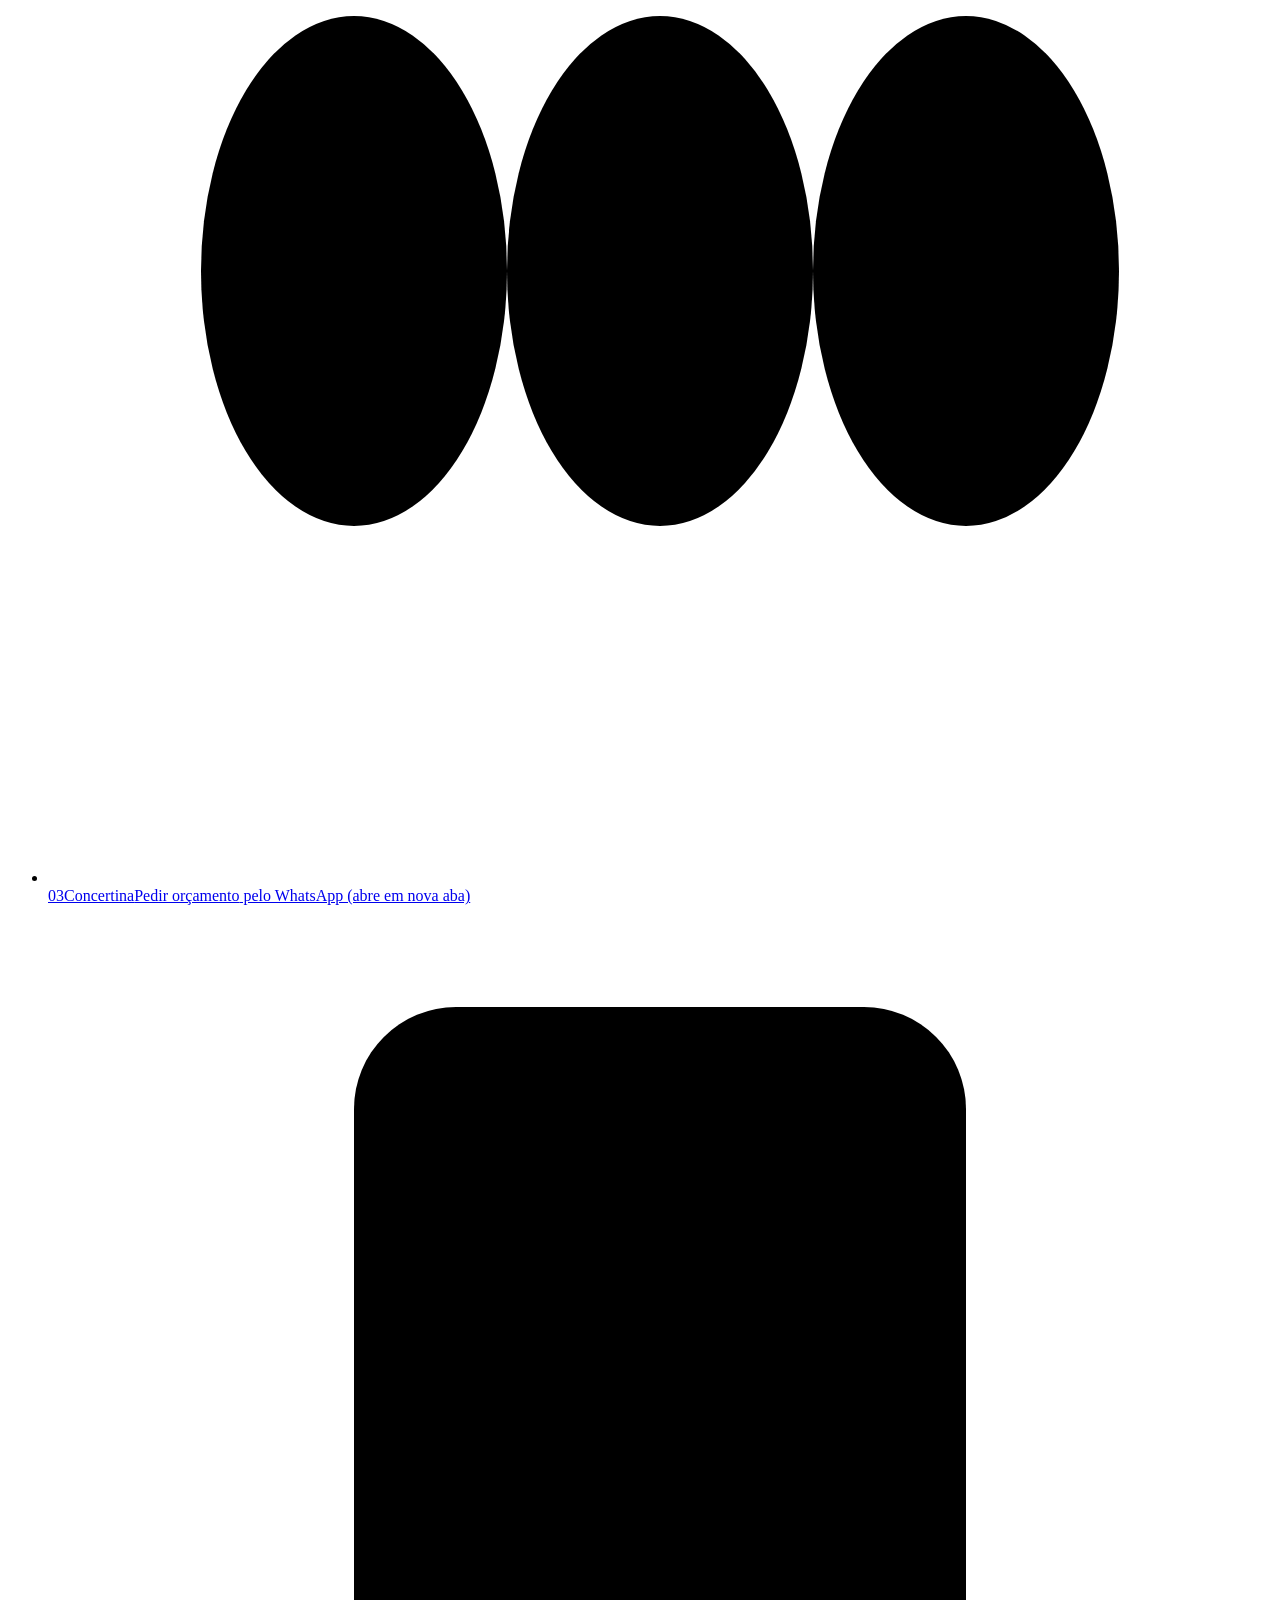
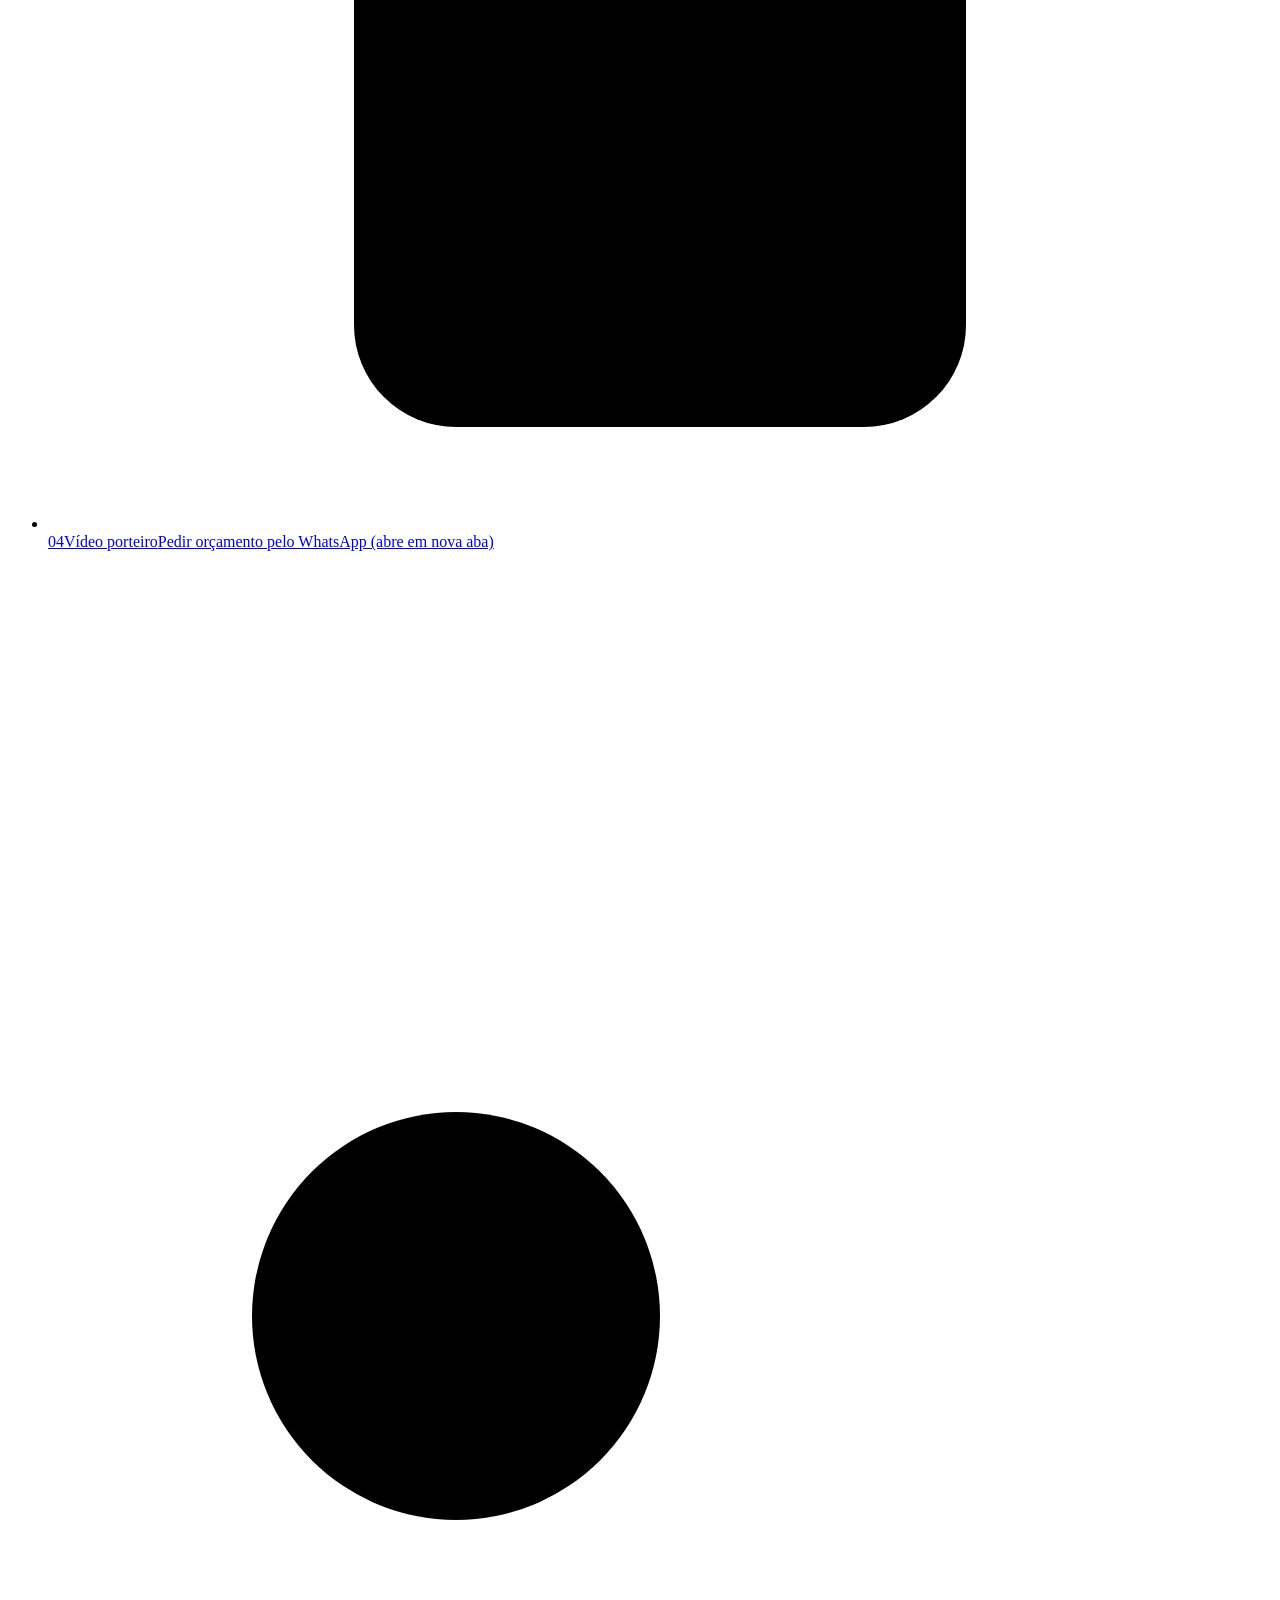
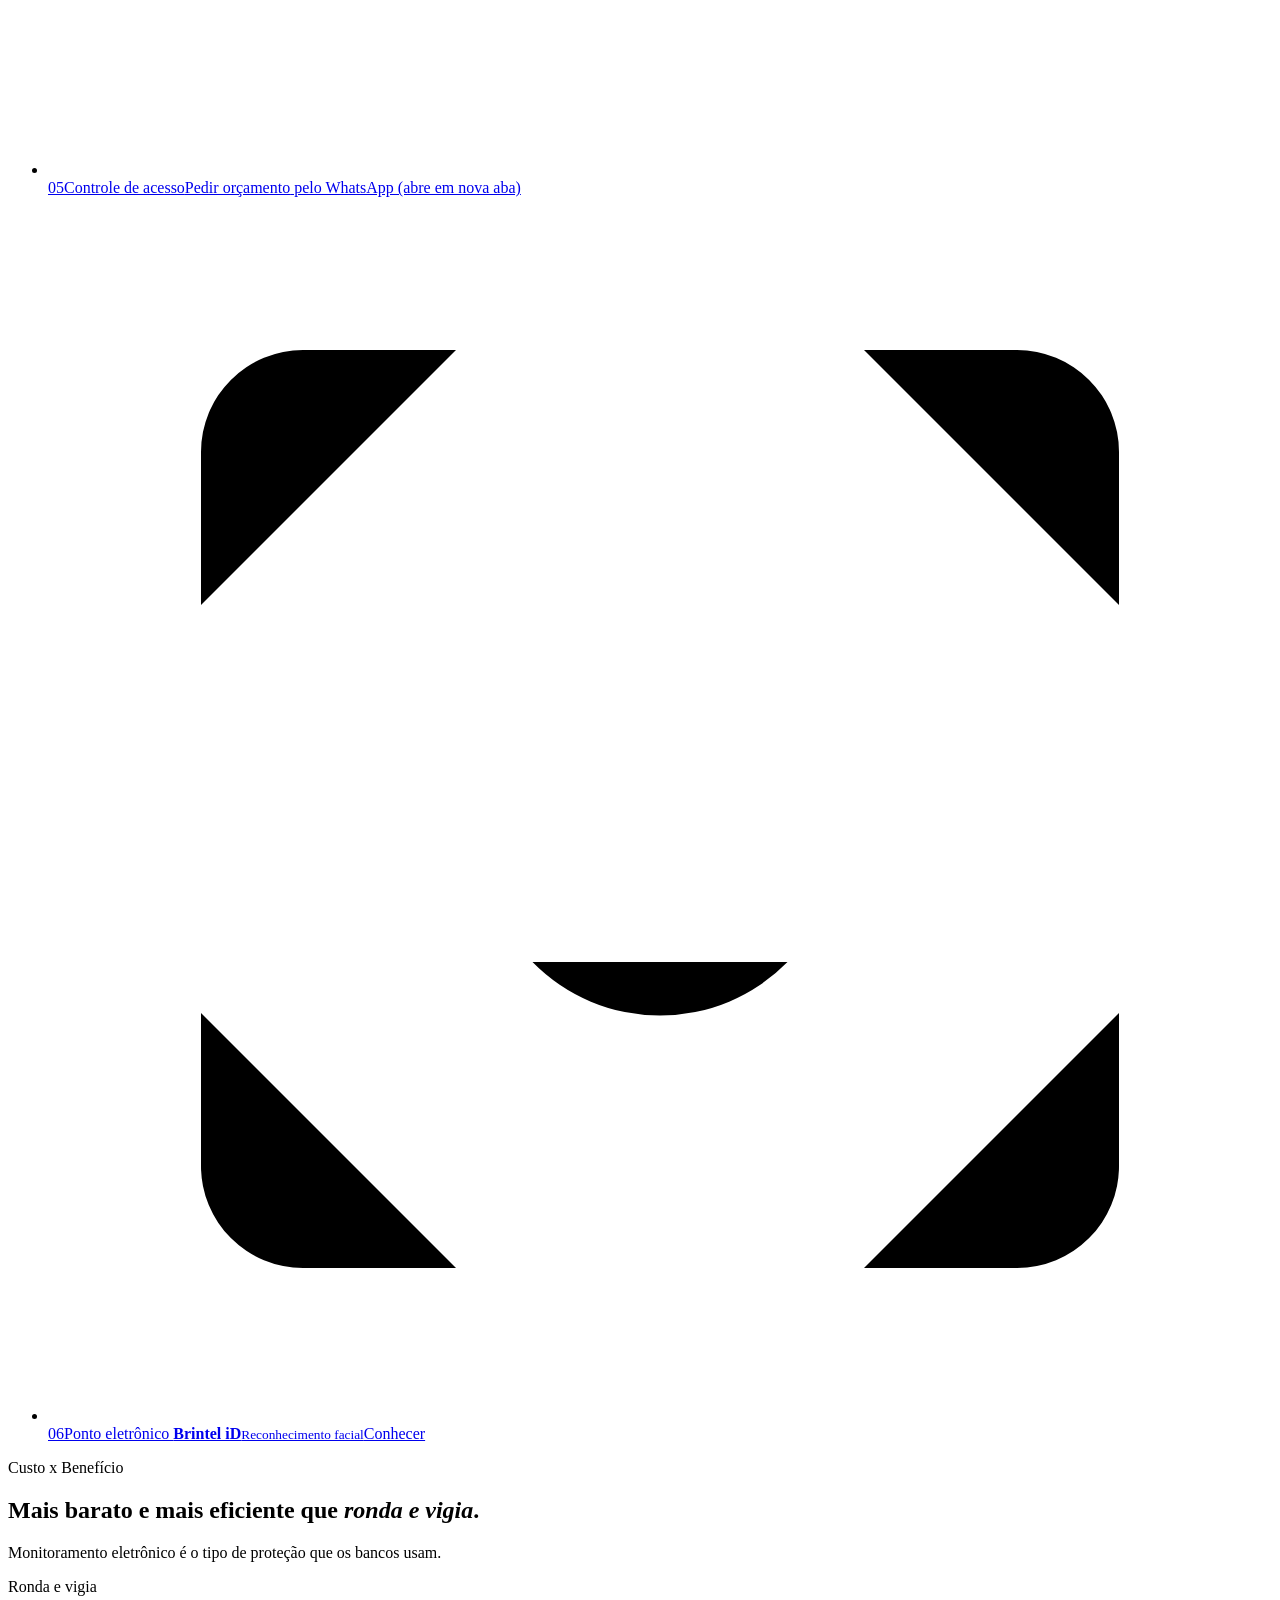
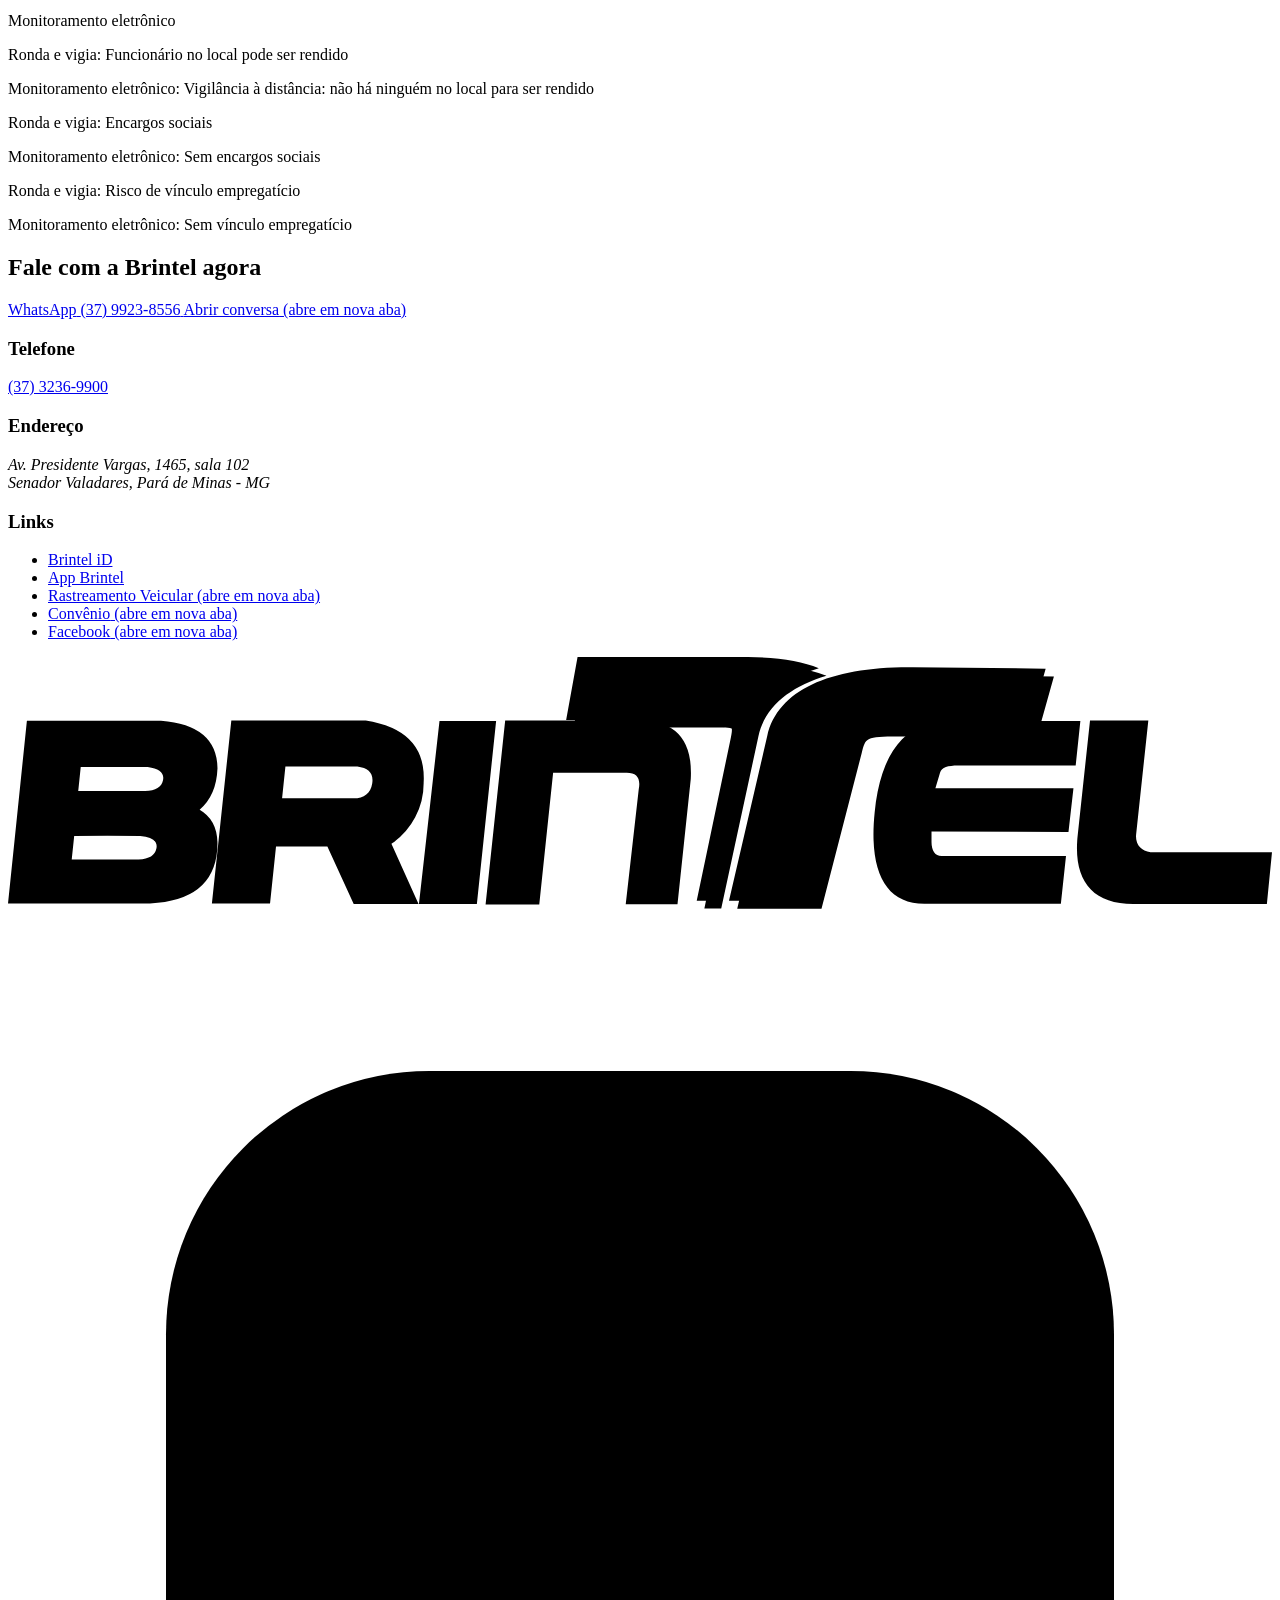
==== commit a67f4646: "Nova home: visual escuro, celular 3D e relógio da central - Abertura com celular 3D (phone.glb) que " ====
--- a/index.html
+++ b/index.html
@@ -16,23 +16,13 @@
       name="description"
       content="Desde 1981 em Pará de Minas: alarme monitorado 24h com apoio de viatura, locação e venda de câmeras, cerca elétrica, portão eletrônico, concertina, vídeo porteiro, controle de acesso e ponto eletrônico Brintel iD."
     />
-    <link rel="preload" href="/brintel/models/camera.glb" as="fetch" crossorigin />
-    <script type="module" crossorigin src="/brintel/assets/main-R1MgdPvc.js"></script>
-    <link rel="modulepreload" crossorigin href="/brintel/assets/island-3vHnokeJ.js">
-    <link rel="stylesheet" crossorigin href="/brintel/assets/island-B5L6M4S2.css">
+    <script type="module" crossorigin src="/brintel/assets/main-CEwfRl9e.js"></script>
+    <link rel="modulepreload" crossorigin href="/brintel/assets/island-uWJZnCn4.js">
+    <link rel="stylesheet" crossorigin href="/brintel/assets/island-CSUI85xO.css">
+    <link rel="stylesheet" crossorigin href="/brintel/assets/main-CIVJv887.css">
   </head>
   <body>
-    <a class="skip-link" href="#sobre">Pular a abertura</a>
-
-    <div class="preloader" id="preloader" aria-hidden="true">
-      <svg class="logo preloader__logo" viewBox="0 0 300 59.73"><path class="logo__type" fill-rule="evenodd" d="M0,58.53l31.36,0q16.24.15,18.12-11.29,1.22-8-4-11,4-3.41,4.24-9.83-.16-10.25-13.41-11.26H4.48L0,58.53ZM15.69,42.34l15.7.15q4.32.4,3.84,2.93T31,48.08l-15.88,0,.6-5.71Zm1.57-16.26H33.17c2.75.4,3.95,1.42,3.63,3.11s-1.74,2.55-4.25,2.63l-15.88,0,.59-5.71ZM48.39,58.53,53,15.09H84.91q14.46,2.28,13.74,14.77A17.39,17.39,0,0,1,91,44.35l6.44,14.3H82.05L75.8,45H63.61L62.19,58.5l-13.8,0ZM65.84,26l-.79,7.54,16.94,0c2.58,0,4.07-1.22,4.45-3.53s-.8-3.65-3.53-4Zm31.7,32.63h13.74l4.57-43.43H102.41L97.54,58.59Zm15.81.13L118,15.06h31.26q13.55-.27,12.79,13.87l-3.15,29.76H146.61l3.09-27.28c.55-2.81-.55-4.12-3.32-3.94h-17l-3.29,31.25Zm136.55-.19H217.5c-9.32,0-13.23-7.75-11.8-21.7S212.87,15.19,223,15.19h31.52l-1.11,10.54-27.94,0c-2.37,0-3.87.45-4.24,1.67l-1.12,3.73,32.77,0-1.18,10.42-32.51-.12,0,2.45c0,2.06.86,3.34,2.37,3.34l29.55,0L249.9,58.53Zm6.91-43.47-2.93,27.25c-1.11,10.38,3.19,16.28,13.22,16.28h31.69L300,46.37l-28,0c-2.86,0-4.52-1.73-4.24-4.32l2.89-27Z" />
-<path class="logo__edge" fill-rule="evenodd" d="M246.28,2.77l-31.55-.34c-19.32-.2-32,5.25-34.52,16.28l-9.09,39.17h20l9.56-37c1.1-4.27.76-3.89,13.87-3.89h27.74Z" />
-<path class="logo__mark" fill-rule="evenodd" d="M248.24,4.62,216.7,4.28c-19.33-.21-32,5.25-34.53,16.27l-9.09,39.18h20l9.56-37c1.11-4.27.76-3.88,13.88-3.88h27.73Z" />
-<path class="logo__edge" fill-rule="evenodd" d="M135.18,0h38.34q12.09-.13,18.92,2.65C184,5.19,177.84,9.85,176.29,17l-8.83,40.88-4,0,8-38.21c.66-3.15.93-4.73-4.15-4.73H132.47Z" />
-<path class="logo__mark" fill-rule="evenodd" d="M137,1.8h38.34q12.08-.13,18.92,2.65c-8.45,2.54-14.61,7.2-16.15,14.34l-8.83,40.89-4,0,8-38.21c.66-3.15.93-4.73-4.15-4.73H134.24Z" /></svg>
-      <div class="preloader__bar"><i id="preloader-bar"></i></div>
-      <span class="preloader__pct" id="preloader-pct">0%</span>
-    </div>
+    <a class="skip-link" href="#app">Pular a abertura</a>
 
     <header class="island" id="island">
   <a class="island__brand" href="./" aria-label="Brintel, página inicial">
@@ -56,18 +46,17 @@
     </ul>
   </nav>
 </header>
-
-    <canvas id="stage" aria-hidden="true"></canvas>
-    <!-- Cobre o 3D quando o conteúdo começa (o render pausa por baixo) -->
-    <div class="stage-veil" aria-hidden="true"></div>
-    <div class="grain" aria-hidden="true"></div>
-<div class="cursor" aria-hidden="true"><span class="cursor__ring"></span><span class="cursor__dot"></span></div>
+    <div class="backdrop" aria-hidden="true"></div>
+    <!-- Palco do celular 3D (hero-phone.js): fixo na tela, o celular sai da
+         abertura, gira e desce até a seção App -->
+    <canvas class="phone-stage" aria-hidden="true"></canvas>
 
     <main id="conteudo">
-      <!-- Abertura: câmera 3D + frase da marca ------------------------------ -->
+      <!-- Abertura: título à esquerda, o app em ação à direita, fatos no pé ---- -->
       <section class="hero" id="inicio">
-        <p class="hero__kicker">Monitoramento e segurança · Pará de Minas - MG · desde 1981</p>
-        <div class="hero__bottom">
+        <div class="hero__main">
+          <p class="hero__kicker"><i class="hero__pulse" aria-hidden="true"></i>Central de monitoramento em operação 24h</p>
+
           <h1 class="hero__title">
             <span class="word"><span>Seu</span></span>
             <span class="word"><span>patrimônio</span></span>
@@ -75,6 +64,11 @@
             <span class="word"><span>24</span></span>
             <span class="word"><span>horas.</span></span>
           </h1>
+
+          <p class="hero__lead">
+            Alarme monitorado com apoio de viatura, câmeras e segurança eletrônica para famílias e empresas de Pará de Minas, desde 1981.
+          </p>
+
           <div class="hero__actions">
             <a
               class="btn"
@@ -83,26 +77,245 @@
               rel="noopener"
               >Falar no WhatsApp<span class="sr-only"> (abre em nova aba)</span></a
             >
-            <a class="link-arrow" href="#servicos">Ver serviços</a>
-          </div>
-        </div>
-        <p class="hero__cue" aria-hidden="true"><i></i>Role</p>
+            <a class="link-arrow" href="tel:+553732369900">(37) 3236-9900</a>
+          </div>
+        </div>
+
+        <!-- Celular com a tela do App Brintel: o alarme arma e desarma sozinho e o
+             histórico ganha o evento (hero-device.js). O 3D (phone.glb) entra por
+             cima quando carrega; o celular em HTML fica como reserva -->
+        <div class="hero__visual">
+          <div class="signal" aria-hidden="true"><i></i><i></i><i></i></div>
+
+          <figure class="device" role="img" aria-label="Ilustração do App Brintel: o alarme sendo armado pelo celular, com partições e histórico de eventos">
+            <div class="device__screen" aria-hidden="true">
+              <div class="device__top">
+                <svg class="logo device__logo" viewBox="0 0 300 59.73"><path class="logo__type" fill-rule="evenodd" d="M0,58.53l31.36,0q16.24.15,18.12-11.29,1.22-8-4-11,4-3.41,4.24-9.83-.16-10.25-13.41-11.26H4.48L0,58.53ZM15.69,42.34l15.7.15q4.32.4,3.84,2.93T31,48.08l-15.88,0,.6-5.71Zm1.57-16.26H33.17c2.75.4,3.95,1.42,3.63,3.11s-1.74,2.55-4.25,2.63l-15.88,0,.59-5.71ZM48.39,58.53,53,15.09H84.91q14.46,2.28,13.74,14.77A17.39,17.39,0,0,1,91,44.35l6.44,14.3H82.05L75.8,45H63.61L62.19,58.5l-13.8,0ZM65.84,26l-.79,7.54,16.94,0c2.58,0,4.07-1.22,4.45-3.53s-.8-3.65-3.53-4Zm31.7,32.63h13.74l4.57-43.43H102.41L97.54,58.59Zm15.81.13L118,15.06h31.26q13.55-.27,12.79,13.87l-3.15,29.76H146.61l3.09-27.28c.55-2.81-.55-4.12-3.32-3.94h-17l-3.29,31.25Zm136.55-.19H217.5c-9.32,0-13.23-7.75-11.8-21.7S212.87,15.19,223,15.19h31.52l-1.11,10.54-27.94,0c-2.37,0-3.87.45-4.24,1.67l-1.12,3.73,32.77,0-1.18,10.42-32.51-.12,0,2.45c0,2.06.86,3.34,2.37,3.34l29.55,0L249.9,58.53Zm6.91-43.47-2.93,27.25c-1.11,10.38,3.19,16.28,13.22,16.28h31.69L300,46.37l-28,0c-2.86,0-4.52-1.73-4.24-4.32l2.89-27Z" />
+<path class="logo__edge" fill-rule="evenodd" d="M246.28,2.77l-31.55-.34c-19.32-.2-32,5.25-34.52,16.28l-9.09,39.17h20l9.56-37c1.1-4.27.76-3.89,13.87-3.89h27.74Z" />
+<path class="logo__mark" fill-rule="evenodd" d="M248.24,4.62,216.7,4.28c-19.33-.21-32,5.25-34.53,16.27l-9.09,39.18h20l9.56-37c1.11-4.27.76-3.88,13.88-3.88h27.73Z" />
+<path class="logo__edge" fill-rule="evenodd" d="M135.18,0h38.34q12.09-.13,18.92,2.65C184,5.19,177.84,9.85,176.29,17l-8.83,40.88-4,0,8-38.21c.66-3.15.93-4.73-4.15-4.73H132.47Z" />
+<path class="logo__mark" fill-rule="evenodd" d="M137,1.8h38.34q12.08-.13,18.92,2.65c-8.45,2.54-14.61,7.2-16.15,14.34l-8.83,40.89-4,0,8-38.21c.66-3.15.93-4.73-4.15-4.73H134.24Z" /></svg>
+                <span class="device__clock">--:--</span>
+              </div>
+
+              <div class="device__arm" data-state="disarmed">
+                <svg class="device__ring" viewBox="0 0 120 120">
+                  <circle class="device__ring-track" cx="60" cy="60" r="54" />
+                  <circle class="device__ring-fill" cx="60" cy="60" r="54" pathLength="1" />
+                </svg>
+                <svg class="device__lock" viewBox="0 0 32 32">
+                  <path class="device__shackle" d="M10 14V10a6 6 0 0 1 12 0v4" />
+                  <rect class="device__body" x="7" y="14" width="18" height="14" rx="3" />
+                  <circle class="device__hole" cx="16" cy="21" r="2" />
+                </svg>
+              </div>
+
+              <p class="device__state">Desarmado</p>
+              <p class="device__hint">Toque para armar</p>
+
+              <ul class="device__parts">
+                <li>Casa</li>
+                <li>Garagem</li>
+                <li>Loja</li>
+              </ul>
+
+              <p class="device__label">Histórico</p>
+              <ol class="device__log">
+                <li><time>07:58</time>Sistema desarmado</li>
+                <li><time>07:41</time>Entrada segura iniciada</li>
+                <li><time>22:15</time>Sistema armado</li>
+                <li><time>18:06</time>Energia restabelecida</li>
+              </ol>
+
+              <p class="device__panic"><i></i>Pânico</p>
+            </div>
+          </figure>
+        </div>
+
+        <!-- Os três fatos numa faixa no pé da abertura -->
+        <dl class="hero__facts">
+          <div>
+            <dt>24h</dt>
+            <dd>Monitoramento todos os dias, a qualquer hora</dd>
+          </div>
+          <div>
+            <dt>Viatura</dt>
+            <dd>Apoio em cada chamado do alarme</dd>
+          </div>
+          <div>
+            <dt>1981</dt>
+            <dd>Há mais de 40 anos em Pará de Minas</dd>
+          </div>
+        </dl>
       </section>
 
-      <!-- A Brintel ------------------------------------------------------------ -->
+      <!-- App Brintel: o celular fica parado à esquerda enquanto as funções passam -->
+      <section class="app" id="app" aria-labelledby="app-titulo">
+        <div class="app__media">
+          <div class="smoke app__phone">
+            <img
+              class="smoke__img"
+              src="/brintel/img/app-brintel.webp"
+              alt="Celular com o aplicativo Brintel mostrando o alarme desarmado e o histórico de eventos"
+              width="1920"
+              height="1920"
+              loading="lazy"
+              decoding="async"
+            />
+            <span class="smoke__mist" aria-hidden="true"><i></i><i></i></span>
+          </div>
+        </div>
+
+        <div class="app__content">
+          <p class="kicker">App Brintel</p>
+          <h2 class="title" id="app-titulo">
+            <span class="line"><span>Seu alarme na</span></span>
+            <span class="line"><span><em>palma da mão</em>.</span></span>
+          </h2>
+          <p class="app__store">Na sua loja de aplicativos, busque por <strong>GO SECURITY</strong>.</p>
+
+          <ol class="app__steps">
+            <li>
+              <h3>Armar e desarmar</h3>
+              <p>De onde estiver, com um toque. Com partições, você escolhe qual área proteger.</p>
+            </li>
+            <li>
+              <h3>Pânico no bolso</h3>
+              <p>Acione direto do celular; o pedido de ajuda chega à central de monitoramento.</p>
+            </li>
+            <li>
+              <h3>Entrada segura</h3>
+              <p>Chegou com receio? Um cronômetro de 3 minutos começa; sem desativar, a central é avisada.</p>
+            </li>
+            <li>
+              <h3>Automação</h3>
+              <p>Portão, luzes e ar-condicionado pelo app. Consulte as condições de instalação.</p>
+            </li>
+            <li>
+              <h3>Histórico e zonas</h3>
+              <p>Os eventos do alarme e os sensores ativos em cada área do imóvel.</p>
+            </li>
+            <li>
+              <h3>Chamado de manutenção</h3>
+              <p>Mande uma mensagem pelo app e nós entramos em contato ou enviamos um técnico.</p>
+            </li>
+          </ol>
+
+          <a class="link-arrow" href="aplicativo.html">Conheça o App Brintel</a>
+        </div>
+      </section>
+
+      <!-- Momento 24h: relógio com a hora atual -------------------------------- -->
+      <section class="clock24" id="central-24h" aria-labelledby="clock-titulo">
+        <div class="clock24__text">
+          <p class="kicker">Central 24h</p>
+          <h2 class="title" id="clock-titulo">
+            <span class="line"><span>A central</span></span>
+            <span class="line"><span><em>não fecha</em>.</span></span>
+          </h2>
+          <p class="clock24__lead">
+            Madrugada, domingo ou feriado: a central de monitoramento da Brintel acompanha o seu alarme a qualquer
+            hora, com apoio de viatura em cada chamado.
+          </p>
+          <p class="clock24__now">
+            <i class="hero__pulse" aria-hidden="true"></i>Agora, <time class="clock24__time">--:--</time>: central em operação
+          </p>
+        </div>
+
+        <figure class="dial">
+          <svg viewBox="0 0 400 400" aria-hidden="true">
+            <circle class="dial__face" cx="200" cy="200" r="182" />
+            <g class="dial__ticks">
+              <line x1="217.14" y1="36.90" x2="217.77" y2="30.93" />
+              <line x1="234.10" y1="39.58" x2="235.34" y2="33.71" />
+              <line x1="250.68" y1="44.03" x2="252.53" y2="38.32" />
+              <line x1="266.70" y1="50.18" x2="269.15" y2="44.70" />
+              <line x1="296.40" y1="67.32" x2="299.92" y2="62.47" />
+              <line x1="309.74" y1="78.12" x2="313.75" y2="73.67" />
+              <line x1="321.88" y1="90.26" x2="326.33" y2="86.25" />
+              <line x1="332.68" y1="103.60" x2="337.53" y2="100.08" />
+              <line x1="349.82" y1="133.30" x2="355.30" y2="130.85" />
+              <line x1="355.97" y1="149.32" x2="361.68" y2="147.47" />
+              <line x1="360.42" y1="165.90" x2="366.29" y2="164.66" />
+              <line x1="363.10" y1="182.86" x2="369.07" y2="182.23" />
+              <line x1="363.10" y1="217.14" x2="369.07" y2="217.77" />
+              <line x1="360.42" y1="234.10" x2="366.29" y2="235.34" />
+              <line x1="355.97" y1="250.68" x2="361.68" y2="252.53" />
+              <line x1="349.82" y1="266.70" x2="355.30" y2="269.15" />
+              <line x1="332.68" y1="296.40" x2="337.53" y2="299.92" />
+              <line x1="321.88" y1="309.74" x2="326.33" y2="313.75" />
+              <line x1="309.74" y1="321.88" x2="313.75" y2="326.33" />
+              <line x1="296.40" y1="332.68" x2="299.92" y2="337.53" />
+              <line x1="266.70" y1="349.82" x2="269.15" y2="355.30" />
+              <line x1="250.68" y1="355.97" x2="252.53" y2="361.68" />
+              <line x1="234.10" y1="360.42" x2="235.34" y2="366.29" />
+              <line x1="217.14" y1="363.10" x2="217.77" y2="369.07" />
+              <line x1="182.86" y1="363.10" x2="182.23" y2="369.07" />
+              <line x1="165.90" y1="360.42" x2="164.66" y2="366.29" />
+              <line x1="149.32" y1="355.97" x2="147.47" y2="361.68" />
+              <line x1="133.30" y1="349.82" x2="130.85" y2="355.30" />
+              <line x1="103.60" y1="332.68" x2="100.08" y2="337.53" />
+              <line x1="90.26" y1="321.88" x2="86.25" y2="326.33" />
+              <line x1="78.12" y1="309.74" x2="73.67" y2="313.75" />
+              <line x1="67.32" y1="296.40" x2="62.47" y2="299.92" />
+              <line x1="50.18" y1="266.70" x2="44.70" y2="269.15" />
+              <line x1="44.03" y1="250.68" x2="38.32" y2="252.53" />
+              <line x1="39.58" y1="234.10" x2="33.71" y2="235.34" />
+              <line x1="36.90" y1="217.14" x2="30.93" y2="217.77" />
+              <line x1="36.90" y1="182.86" x2="30.93" y2="182.23" />
+              <line x1="39.58" y1="165.90" x2="33.71" y2="164.66" />
+              <line x1="44.03" y1="149.32" x2="38.32" y2="147.47" />
+              <line x1="50.18" y1="133.30" x2="44.70" y2="130.85" />
+              <line x1="67.32" y1="103.60" x2="62.47" y2="100.08" />
+              <line x1="78.12" y1="90.26" x2="73.67" y2="86.25" />
+              <line x1="90.26" y1="78.12" x2="86.25" y2="73.67" />
+              <line x1="103.60" y1="67.32" x2="100.08" y2="62.47" />
+              <line x1="133.30" y1="50.18" x2="130.85" y2="44.70" />
+              <line x1="149.32" y1="44.03" x2="147.47" y2="38.32" />
+              <line x1="165.90" y1="39.58" x2="164.66" y2="33.71" />
+              <line x1="182.86" y1="36.90" x2="182.23" y2="30.93" />
+            </g>
+            <g class="dial__marks">
+              <line class="dial__major" x1="200.00" y1="58.00" x2="200.00" y2="30.00" />
+              <line x1="276.00" y1="68.36" x2="285.00" y2="52.78" />
+              <line x1="331.64" y1="124.00" x2="347.22" y2="115.00" />
+              <line class="dial__major" x1="342.00" y1="200.00" x2="370.00" y2="200.00" />
+              <line x1="331.64" y1="276.00" x2="347.22" y2="285.00" />
+              <line x1="276.00" y1="331.64" x2="285.00" y2="347.22" />
+              <line class="dial__major" x1="200.00" y1="342.00" x2="200.00" y2="370.00" />
+              <line x1="124.00" y1="331.64" x2="115.00" y2="347.22" />
+              <line x1="68.36" y1="276.00" x2="52.78" y2="285.00" />
+              <line class="dial__major" x1="58.00" y1="200.00" x2="30.00" y2="200.00" />
+              <line x1="68.36" y1="124.00" x2="52.78" y2="115.00" />
+              <line x1="124.00" y1="68.36" x2="115.00" y2="52.78" />
+            </g>
+            <g class="dial__numbers">
+              <text x="200.00" y="84.00">12</text>
+              <text x="316.00" y="200.00">3</text>
+              <text x="200.00" y="316.00">6</text>
+              <text x="84.00" y="200.00">9</text>
+            </g>
+            <line class="dial__hour" x1="200" y1="214" x2="200" y2="108" />
+            <line class="dial__minute" x1="200" y1="222" x2="200" y2="58" />
+            <line class="dial__second" x1="200" y1="232" x2="200" y2="44" />
+            <circle class="dial__hub" cx="200" cy="200" r="8" />
+            <circle class="dial__hub-dot" cx="200" cy="200" r="3" />
+          </svg>
+          <figcaption class="dial__readout" aria-hidden="true">00:00</figcaption>
+        </figure>
+      </section>
+
+      <!-- A Brintel: a régua de 1981 até hoje --------------------------------- -->
       <section class="about" id="sobre" aria-labelledby="sobre-titulo">
-        <div class="about__year" aria-hidden="true">
-          <span class="about__since">Desde</span>
-          <span class="about__number">1981</span>
-        </div>
-
-        <div class="about__text">
+        <div class="about__head">
           <p class="kicker">A Brintel</p>
           <h2 class="title" id="sobre-titulo">
-            <span class="line"><span>Há mais de 40 anos</span></span>
-            <span class="line"><span>cuidando do que é</span></span>
-            <span class="line"><span><em>importante</em> para você.</span></span>
+            <span class="line"><span>Há mais de 40 anos cuidando</span></span>
+            <span class="line"><span>do que é <em>importante</em> para você.</span></span>
           </h2>
+        </div>
+
+        <div class="about__body">
           <p>
             A Brintel Monitoramento e Segurança nasceu em Pará de Minas em 1981 com um propósito simples: levar
             tranquilidade para famílias e empresas. De lá para cá, acompanhamos a evolução da segurança eletrônica e
@@ -114,26 +327,48 @@
           </p>
         </div>
 
-        <ul class="about__facts">
-          <li><strong>24h</strong><span>monitoramento, todos os dias</span></li>
-          <li><strong>Viatura</strong><span>apoio a cada chamado</span></li>
-          <li><strong>App</strong><span>seu alarme na palma da mão</span></li>
-        </ul>
+        <!-- Régua do tempo: as marcas das décadas são posicionadas pelo JS -->
+        <figure class="ruler" aria-label="De 1981 até hoje">
+          <div class="ruler__ends">
+            <p class="ruler__start"><strong>1981</strong><span>Nasce em Pará de Minas</span></p>
+            <p class="ruler__end">
+              <strong><span class="ruler__years" data-since="1981">45</span> anos</strong><span>e seguimos 24h por dia</span>
+            </p>
+          </div>
+          <div class="ruler__track" aria-hidden="true">
+            <i class="ruler__fill"></i>
+            <ol class="ruler__ticks"></ol>
+          </div>
+        </figure>
       </section>
 
-      <!-- Serviços ------------------------------------------------------------- -->
+      <!-- Serviços --------------------------------------------------------------- -->
       <section class="services" id="servicos" aria-labelledby="servicos-titulo">
-        <p class="kicker">Serviços</p>
-        <h2 class="title" id="servicos-titulo">
-          <span class="line"><span>O que a Brintel <em>faz</em></span></span>
-        </h2>
-
-        <!-- Os dois carros-chefes, em destaque -->
-        <article class="feature" aria-labelledby="alarme-titulo">
-          <div class="feature__head">
-            <span class="feature__cam" aria-hidden="true">CAM 02</span>
-            <h3 class="feature__title" id="alarme-titulo">Alarme monitorado <em>24h</em></h3>
-            <p class="feature__lead">Proteja seu patrimônio com um sistema de alarme monitorado 24 horas por dia.</p>
+        <div class="services__head">
+          <p class="kicker">Serviços</p>
+          <h2 class="title" id="servicos-titulo">
+            <span class="line"><span>O que a Brintel <em>faz</em></span></span>
+          </h2>
+        </div>
+
+        <!-- Os dois carros-chefes lado a lado: o alarme ocupa mais espaço -->
+        <div class="services__main">
+          <article class="svc svc--alarm" aria-labelledby="alarme-titulo">
+            <span class="svc__cam" aria-hidden="true">CAM 02</span>
+            <h3 class="svc__title" id="alarme-titulo">Alarme monitorado <em>24h</em></h3>
+            <p class="svc__lead">Proteja seu patrimônio com um sistema de alarme monitorado 24 horas por dia.</p>
+            <ul class="svc__list">
+              <li>Aplicativo de comando do alarme</li>
+              <li>Cadastro só de pessoas autorizadas</li>
+              <li>Quadro de horários da sua rotina</li>
+              <li>Local do disparo e número de pulsos</li>
+              <li>Apoio de viatura em cada chamado</li>
+              <li>Vídeo monitoramento por câmeras</li>
+              <li>Pânico por botão ou pelo aplicativo</li>
+              <li>Aviso de falta de energia</li>
+              <li>Aviso de defeitos no sistema</li>
+              <li>Aviso de princípio de incêndio</li>
+            </ul>
             <a
               class="btn"
               href="https://wa.me/553799238556?text=Quero%20um%20or%C3%A7amento%20de%20alarme%20monitorado"
@@ -141,28 +376,24 @@
               rel="noopener"
               >Pedir orçamento<span class="sr-only"> de alarme monitorado pelo WhatsApp (abre em nova aba)</span></a
             >
-          </div>
-          <ul class="feature__list">
-            <li>Aplicativo de comando do alarme</li>
-            <li>Cadastro só de pessoas autorizadas</li>
-            <li>Quadro de horários da sua rotina</li>
-            <li>Local do disparo e número de pulsos</li>
-            <li>Apoio de viatura em cada chamado</li>
-            <li>Vídeo monitoramento por câmeras</li>
-            <li>Pânico por botão ou pelo aplicativo</li>
-            <li>Aviso de falta de energia</li>
-            <li>Aviso de defeitos no sistema</li>
-            <li>Aviso de princípio de incêndio</li>
-          </ul>
-        </article>
-
-        <article class="feature" aria-labelledby="cameras-titulo">
-          <div class="feature__head">
-            <span class="feature__cam" aria-hidden="true">CAM 03</span>
-            <h3 class="feature__title" id="cameras-titulo">Câmeras: <em>alugue</em> ou compre</h3>
-            <p class="feature__lead">
+          </article>
+
+          <article class="svc svc--cam" aria-labelledby="cameras-titulo">
+            <span class="svc__cam" aria-hidden="true">CAM 03</span>
+            <h3 class="svc__title" id="cameras-titulo">Câmeras: <em>alugue</em> ou compre</h3>
+            <p class="svc__lead">
               O objetivo da Brintel é levar segurança até você. Por isso, além de vender, também alugamos câmeras.
             </p>
+            <dl class="svc__modes">
+              <div>
+                <dt>Locação</dt>
+                <dd>Uma pequena taxa por mês e o sistema completo de câmeras, com assistência e manutenção inclusas.</dd>
+              </div>
+              <div>
+                <dt>Venda</dt>
+                <dd>Prefere ter o equipamento? Adquira o seu próprio sistema de câmeras.</dd>
+              </div>
+            </dl>
             <a
               class="btn"
               href="https://wa.me/553799238556?text=Quero%20um%20or%C3%A7amento%20de%20c%C3%A2meras"
@@ -170,140 +401,81 @@
               rel="noopener"
               >Pedir orçamento<span class="sr-only"> de câmeras pelo WhatsApp (abre em nova aba)</span></a
             >
-          </div>
-          <dl class="feature__modes">
-            <div>
-              <dt>Locação</dt>
-              <dd>Uma pequena taxa por mês e o sistema completo de câmeras, com assistência e manutenção inclusas.</dd>
-            </div>
-            <div>
-              <dt>Venda</dt>
-              <dd>Prefere ter o equipamento? Adquira o seu próprio sistema de câmeras.</dd>
-            </div>
-          </dl>
-        </article>
-
-        <!-- Demais serviços: uma linha cada, direto para o orçamento -->
+          </article>
+        </div>
+
+        <!-- Demais serviços: uma grade de linhas finas, cada célula vai ao orçamento -->
         <h3 class="services__more">Também instalamos</h3>
-        <ul class="rows">
+        <ul class="tiles">
           <li>
-            <a class="row" href="https://wa.me/553799238556?text=Quero%20um%20or%C3%A7amento%20de%20cerca%20el%C3%A9trica" target="_blank" rel="noopener">
-              <span class="row__n" aria-hidden="true">01</span><span class="row__name">Cerca elétrica</span
-              ><span class="row__go">Pedir orçamento<span class="sr-only"> pelo WhatsApp (abre em nova aba)</span></span>
+            <a class="tile" href="https://wa.me/553799238556?text=Quero%20um%20or%C3%A7amento%20de%20cerca%20el%C3%A9trica" target="_blank" rel="noopener">
+              <span class="tile__icon" aria-hidden="true"><svg viewBox="0 0 24 24"><path d="M13 2 4 14h7l-1 8 9-12h-7l1-8z" /></svg></span
+              ><span class="tile__n" aria-hidden="true">01</span><span class="tile__name">Cerca elétrica</span
+              ><span class="tile__go">Pedir orçamento<span class="sr-only"> pelo WhatsApp (abre em nova aba)</span></span>
             </a>
           </li>
           <li>
-            <a class="row" href="https://wa.me/553799238556?text=Quero%20um%20or%C3%A7amento%20de%20port%C3%A3o%20eletr%C3%B4nico" target="_blank" rel="noopener">
-              <span class="row__n" aria-hidden="true">02</span><span class="row__name">Portão eletrônico</span
-              ><span class="row__go">Pedir orçamento<span class="sr-only"> pelo WhatsApp (abre em nova aba)</span></span>
+            <a class="tile" href="https://wa.me/553799238556?text=Quero%20um%20or%C3%A7amento%20de%20port%C3%A3o%20eletr%C3%B4nico" target="_blank" rel="noopener">
+              <span class="tile__icon" aria-hidden="true"><svg viewBox="0 0 24 24"><path d="M3 21V9l9-5 9 5v12" /><path d="M7 21v-8M12 21v-8M17 21v-8M3 13h18" /></svg></span
+              ><span class="tile__n" aria-hidden="true">02</span><span class="tile__name">Portão eletrônico</span
+              ><span class="tile__go">Pedir orçamento<span class="sr-only"> pelo WhatsApp (abre em nova aba)</span></span>
             </a>
           </li>
           <li>
-            <a class="row" href="https://wa.me/553799238556?text=Quero%20um%20or%C3%A7amento%20de%20concertina" target="_blank" rel="noopener">
-              <span class="row__n" aria-hidden="true">03</span><span class="row__name">Concertina</span
-              ><span class="row__go">Pedir orçamento<span class="sr-only"> pelo WhatsApp (abre em nova aba)</span></span>
+            <a class="tile" href="https://wa.me/553799238556?text=Quero%20um%20or%C3%A7amento%20de%20concertina" target="_blank" rel="noopener">
+              <span class="tile__icon" aria-hidden="true"><svg viewBox="0 0 24 24"><path d="M2 12h20" /><ellipse cx="6" cy="12" rx="3" ry="5" /><ellipse cx="12" cy="12" rx="3" ry="5" /><ellipse cx="18" cy="12" rx="3" ry="5" /></svg></span
+              ><span class="tile__n" aria-hidden="true">03</span><span class="tile__name">Concertina</span
+              ><span class="tile__go">Pedir orçamento<span class="sr-only"> pelo WhatsApp (abre em nova aba)</span></span>
             </a>
           </li>
           <li>
-            <a class="row" href="https://wa.me/553799238556?text=Quero%20um%20or%C3%A7amento%20de%20v%C3%ADdeo%20porteiro" target="_blank" rel="noopener">
-              <span class="row__n" aria-hidden="true">04</span><span class="row__name">Vídeo porteiro</span
-              ><span class="row__go">Pedir orçamento<span class="sr-only"> pelo WhatsApp (abre em nova aba)</span></span>
+            <a class="tile" href="https://wa.me/553799238556?text=Quero%20um%20or%C3%A7amento%20de%20v%C3%ADdeo%20porteiro" target="_blank" rel="noopener">
+              <span class="tile__icon" aria-hidden="true"><svg viewBox="0 0 24 24"><rect x="6" y="2" width="12" height="20" rx="2" /><circle cx="12" cy="8" r="2.5" /><path d="M9.5 15h5M9.5 18h5" /></svg></span
+              ><span class="tile__n" aria-hidden="true">04</span><span class="tile__name">Vídeo porteiro</span
+              ><span class="tile__go">Pedir orçamento<span class="sr-only"> pelo WhatsApp (abre em nova aba)</span></span>
             </a>
           </li>
           <li>
-            <a class="row" href="https://wa.me/553799238556?text=Quero%20um%20or%C3%A7amento%20de%20controle%20de%20acesso" target="_blank" rel="noopener">
-              <span class="row__n" aria-hidden="true">05</span><span class="row__name">Controle de acesso</span
-              ><span class="row__go">Pedir orçamento<span class="sr-only"> pelo WhatsApp (abre em nova aba)</span></span>
+            <a class="tile" href="https://wa.me/553799238556?text=Quero%20um%20or%C3%A7amento%20de%20controle%20de%20acesso" target="_blank" rel="noopener">
+              <span class="tile__icon" aria-hidden="true"><svg viewBox="0 0 24 24"><circle cx="8" cy="15" r="4" /><path d="M11 12l9-9M17 6l3 3M15 8l2 2" /></svg></span
+              ><span class="tile__n" aria-hidden="true">05</span><span class="tile__name">Controle de acesso</span
+              ><span class="tile__go">Pedir orçamento<span class="sr-only"> pelo WhatsApp (abre em nova aba)</span></span>
             </a>
           </li>
           <li>
-            <a class="row row--id" href="brintel-id/">
-              <span class="row__n" aria-hidden="true">06</span
-              ><span class="row__name">Ponto eletrônico <strong>Brintel iD</strong><small>Reconhecimento facial</small></span
-              ><span class="row__go">Conhecer</span>
+            <a class="tile tile--id" href="brintel-id/">
+              <span class="tile__icon" aria-hidden="true"><svg viewBox="0 0 24 24"><path d="M3 8V5a2 2 0 0 1 2-2h3M16 3h3a2 2 0 0 1 2 2v3M21 16v3a2 2 0 0 1-2 2h-3M8 21H5a2 2 0 0 1-2-2v-3" /><path d="M9 10v1M15 10v1M9.5 15a3.5 3.5 0 0 0 5 0" /></svg></span
+              ><span class="tile__n" aria-hidden="true">06</span
+              ><span class="tile__name">Ponto eletrônico <strong>Brintel iD</strong><small>Reconhecimento facial</small></span
+              ><span class="tile__go">Conhecer</span>
             </a>
           </li>
         </ul>
       </section>
 
-      <!-- App Brintel ----------------------------------------------------------- -->
-      <section class="app" id="app" aria-labelledby="app-titulo">
-        <div class="app__text">
-          <p class="kicker">App Brintel</p>
-          <h2 class="title" id="app-titulo">
-            <span class="line"><span>Seu alarme na</span></span>
-            <span class="line"><span><em>palma da mão</em>.</span></span>
+      <!-- Custo x Benefício: duas colunas, a de vigia é riscada item a item ---- -->
+      <section class="cost" id="custo-beneficio" aria-labelledby="custo-titulo">
+        <div class="cost__head">
+          <p class="kicker">Custo x Benefício</p>
+          <h2 class="title" id="custo-titulo">
+            <span class="line"><span>Mais barato e mais eficiente</span></span>
+            <span class="line"><span>que <em>ronda e vigia</em>.</span></span>
           </h2>
-          <p class="app__store">Na sua loja de aplicativos, busque por <strong>GO SECURITY</strong>.</p>
-
-          <dl class="app__list">
-            <div>
-              <dt>Armar e desarmar</dt>
-              <dd>De onde estiver, com um toque. Com partições, você escolhe qual área proteger.</dd>
-            </div>
-            <div>
-              <dt>Pânico no bolso</dt>
-              <dd>Acione direto do celular; o pedido de ajuda chega à central de monitoramento.</dd>
-            </div>
-            <div>
-              <dt>Entrada segura</dt>
-              <dd>Chegou com receio? Um cronômetro de 3 minutos começa; sem desativar, a central é avisada.</dd>
-            </div>
-            <div>
-              <dt>Automação</dt>
-              <dd>Portão, luzes e ar-condicionado pelo app. Consulte as condições de instalação.</dd>
-            </div>
-            <div>
-              <dt>Histórico e zonas</dt>
-              <dd>Os eventos do alarme e os sensores ativos em cada área do imóvel.</dd>
-            </div>
-            <div>
-              <dt>Chamado de manutenção</dt>
-              <dd>Mande uma mensagem pelo app e nós entramos em contato ou enviamos um técnico.</dd>
-            </div>
-          </dl>
-
-          <a class="link-arrow" href="aplicativo.html">Conheça o App Brintel</a>
-        </div>
-
-        <!-- foto + névoa: a mão se desfaz no fundo -->
-        <div class="smoke app__phone">
-          <img
-            class="smoke__img"
-            src="/brintel/img/app-brintel.webp"
-            alt="Celular com o aplicativo Brintel mostrando o alarme desarmado e o histórico de eventos"
-            width="1920"
-            height="1920"
-            loading="lazy"
-            decoding="async"
-          />
-          <span class="smoke__mist" aria-hidden="true"><i></i><i></i></span>
-        </div>
-      </section>
-
-      <!-- Custo x Benefício ------------------------------------------------ -->
-      <section class="cost" id="custo-beneficio" aria-labelledby="custo-titulo">
-        <p class="kicker">Custo x Benefício</p>
-        <h2 class="title" id="custo-titulo">
-          <span class="line"><span>Mais barato e mais eficiente</span></span>
-          <span class="line"><span>que <em>ronda e vigia</em>.</span></span>
-        </h2>
-        <p class="cost__lead">Monitoramento eletrônico é o tipo de proteção que os bancos usam.</p>
+          <p class="cost__lead">Monitoramento eletrônico é o tipo de proteção que os bancos usam.</p>
+        </div>
 
         <div class="vs">
-          <div class="vs__head" aria-hidden="true"><span>Ronda e vigia</span><span>Monitoramento eletrônico</span></div>
-          <div class="vs__row">
-            <p class="vs__old"><span class="sr-only">Ronda e vigia: </span><span>Funcionário no local pode ser rendido</span><i class="vs__strike"></i></p>
-            <p class="vs__new"><span class="sr-only">Monitoramento eletrônico: </span>Vigilância à distância: não há ninguém no local para ser rendido</p>
-          </div>
-          <div class="vs__row">
-            <p class="vs__old"><span class="sr-only">Ronda e vigia: </span><span>Encargos sociais</span><i class="vs__strike"></i></p>
-            <p class="vs__new"><span class="sr-only">Monitoramento eletrônico: </span>Sem encargos sociais</p>
-          </div>
-          <div class="vs__row">
-            <p class="vs__old"><span class="sr-only">Ronda e vigia: </span><span>Risco de vínculo empregatício</span><i class="vs__strike"></i></p>
-            <p class="vs__new"><span class="sr-only">Monitoramento eletrônico: </span>Sem vínculo empregatício</p>
-          </div>
+          <p class="vs__head vs__head--old" aria-hidden="true">Ronda e vigia</p>
+          <p class="vs__head vs__head--new" aria-hidden="true">Monitoramento eletrônico</p>
+
+          <p class="vs__old"><span class="sr-only">Ronda e vigia: </span><span>Funcionário no local pode ser rendido<i class="vs__strike"></i></span></p>
+          <p class="vs__new"><span class="sr-only">Monitoramento eletrônico: </span>Vigilância à distância: não há ninguém no local para ser rendido</p>
+
+          <p class="vs__old"><span class="sr-only">Ronda e vigia: </span><span>Encargos sociais<i class="vs__strike"></i></span></p>
+          <p class="vs__new"><span class="sr-only">Monitoramento eletrônico: </span>Sem encargos sociais</p>
+
+          <p class="vs__old"><span class="sr-only">Ronda e vigia: </span><span>Risco de vínculo empregatício<i class="vs__strike"></i></span></p>
+          <p class="vs__new"><span class="sr-only">Monitoramento eletrônico: </span>Sem vínculo empregatício</p>
         </div>
       </section>
     </main>
@@ -367,7 +539,7 @@
   <div class="footer__credits">
   <p>
     Site desenvolvido por
-    <a href="https://kuei-web.vercel.app" target="_blank" rel="noopener">Kuei WebStudio<span class="sr-only"> (abre em nova aba)</span></a>
+    <a href="https://kuei-web.vercel.app" target="_blank" rel="noopener">Kuei WebDesign<span class="sr-only"> (abre em nova aba)</span></a>
   </p>
   <a href="politicaprivacidade.html">Política de Privacidade</a>
 </div>
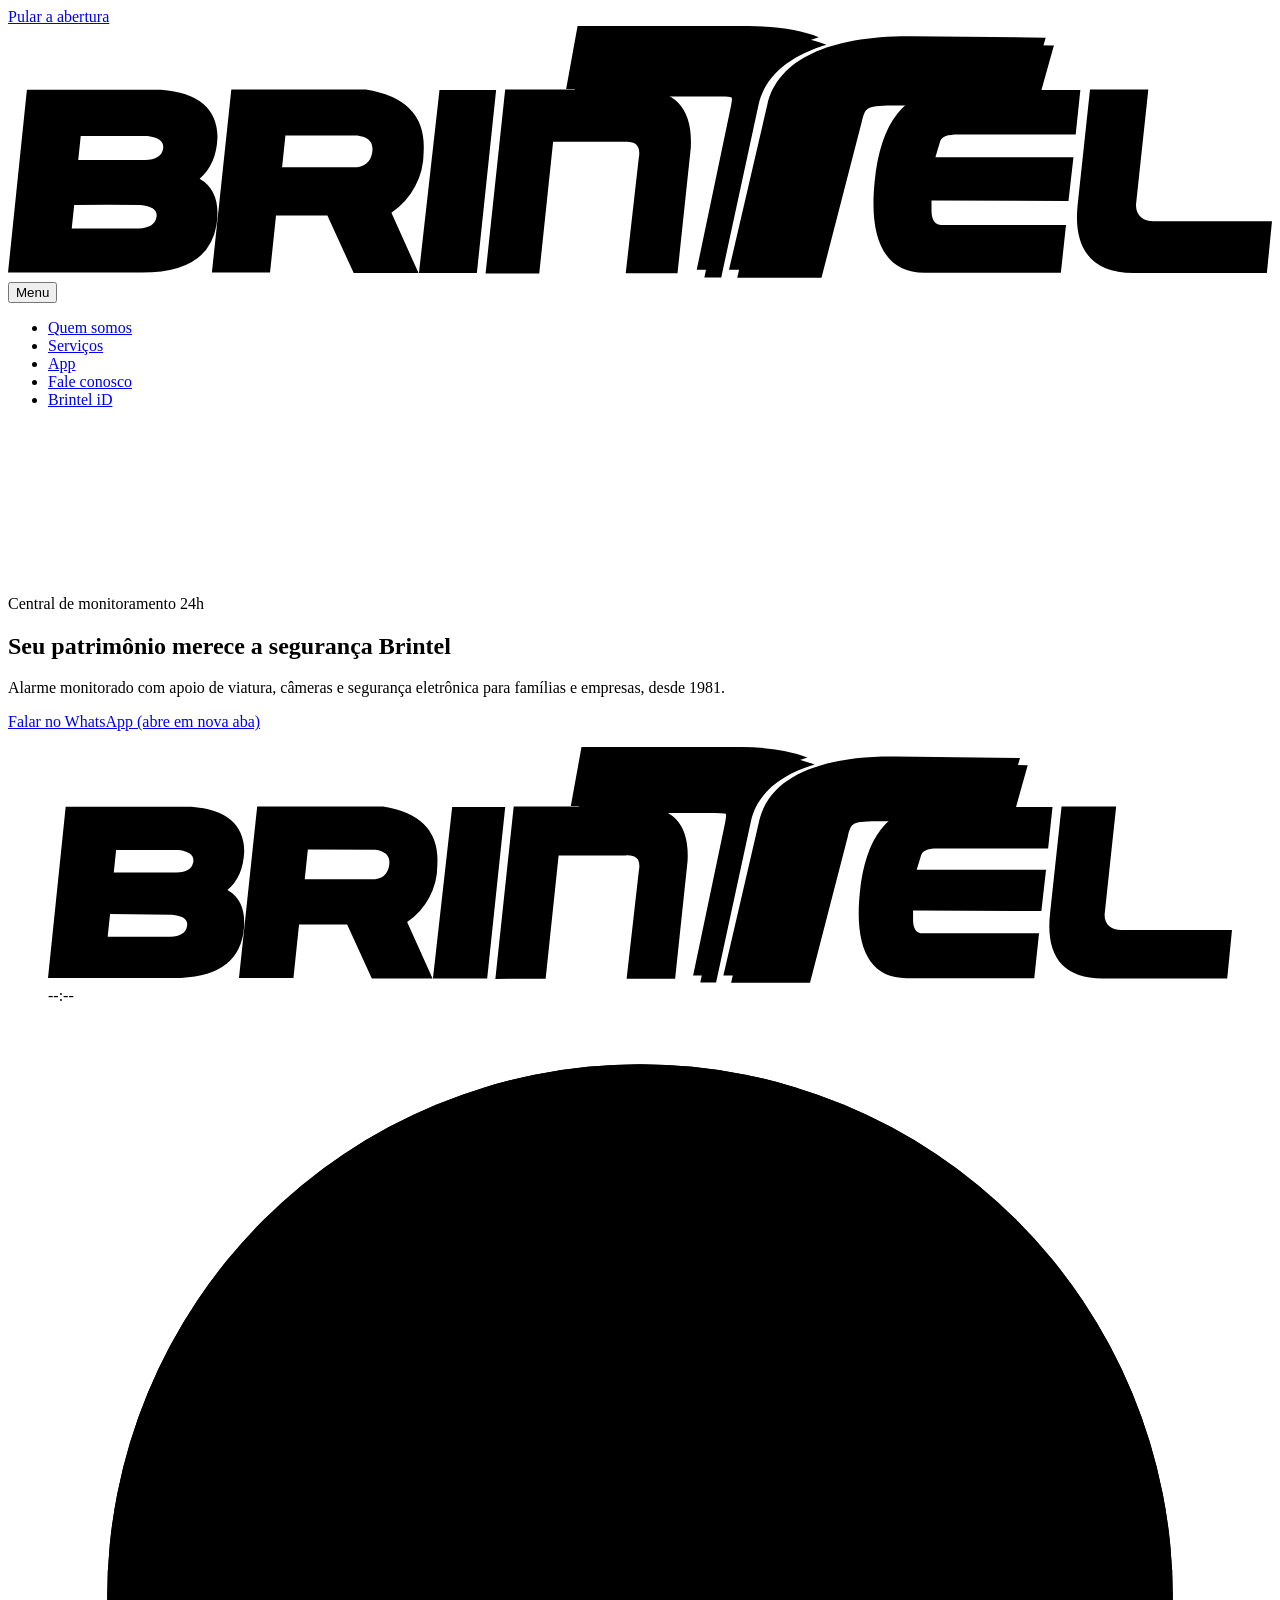
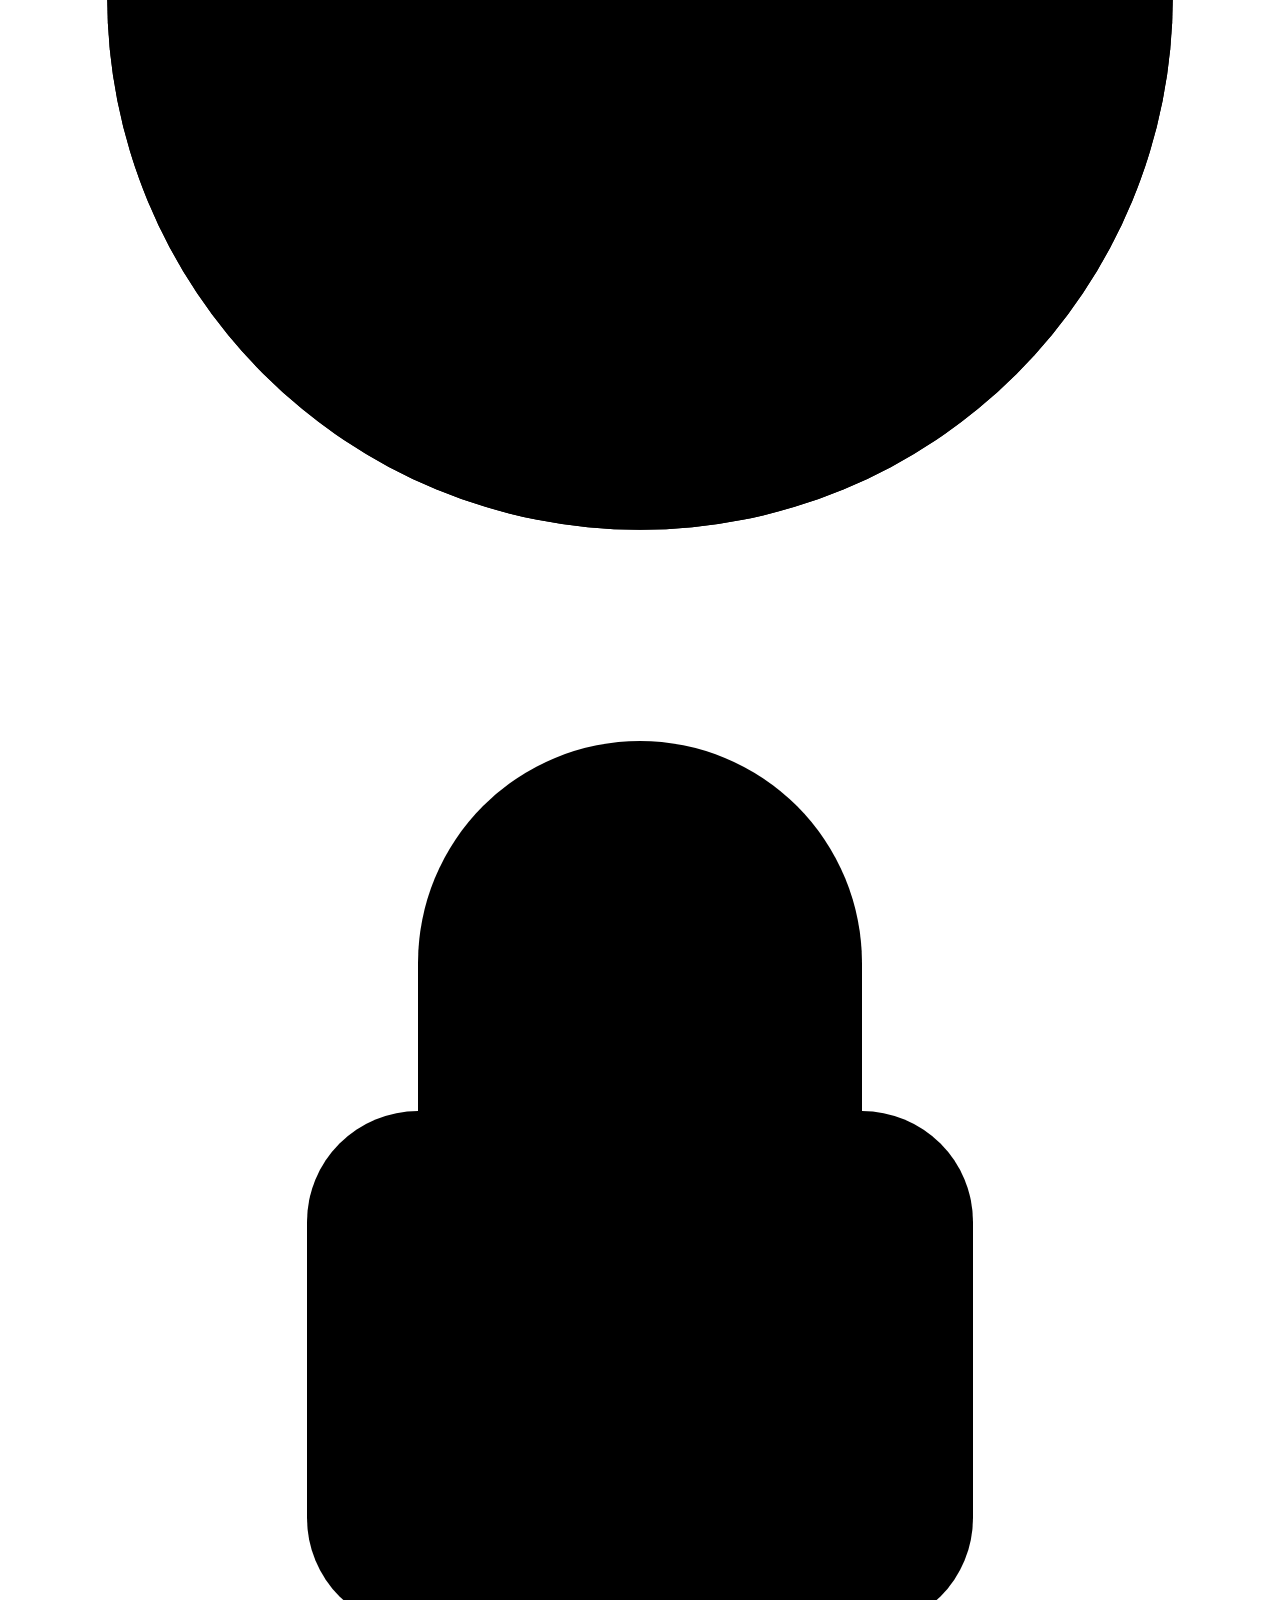
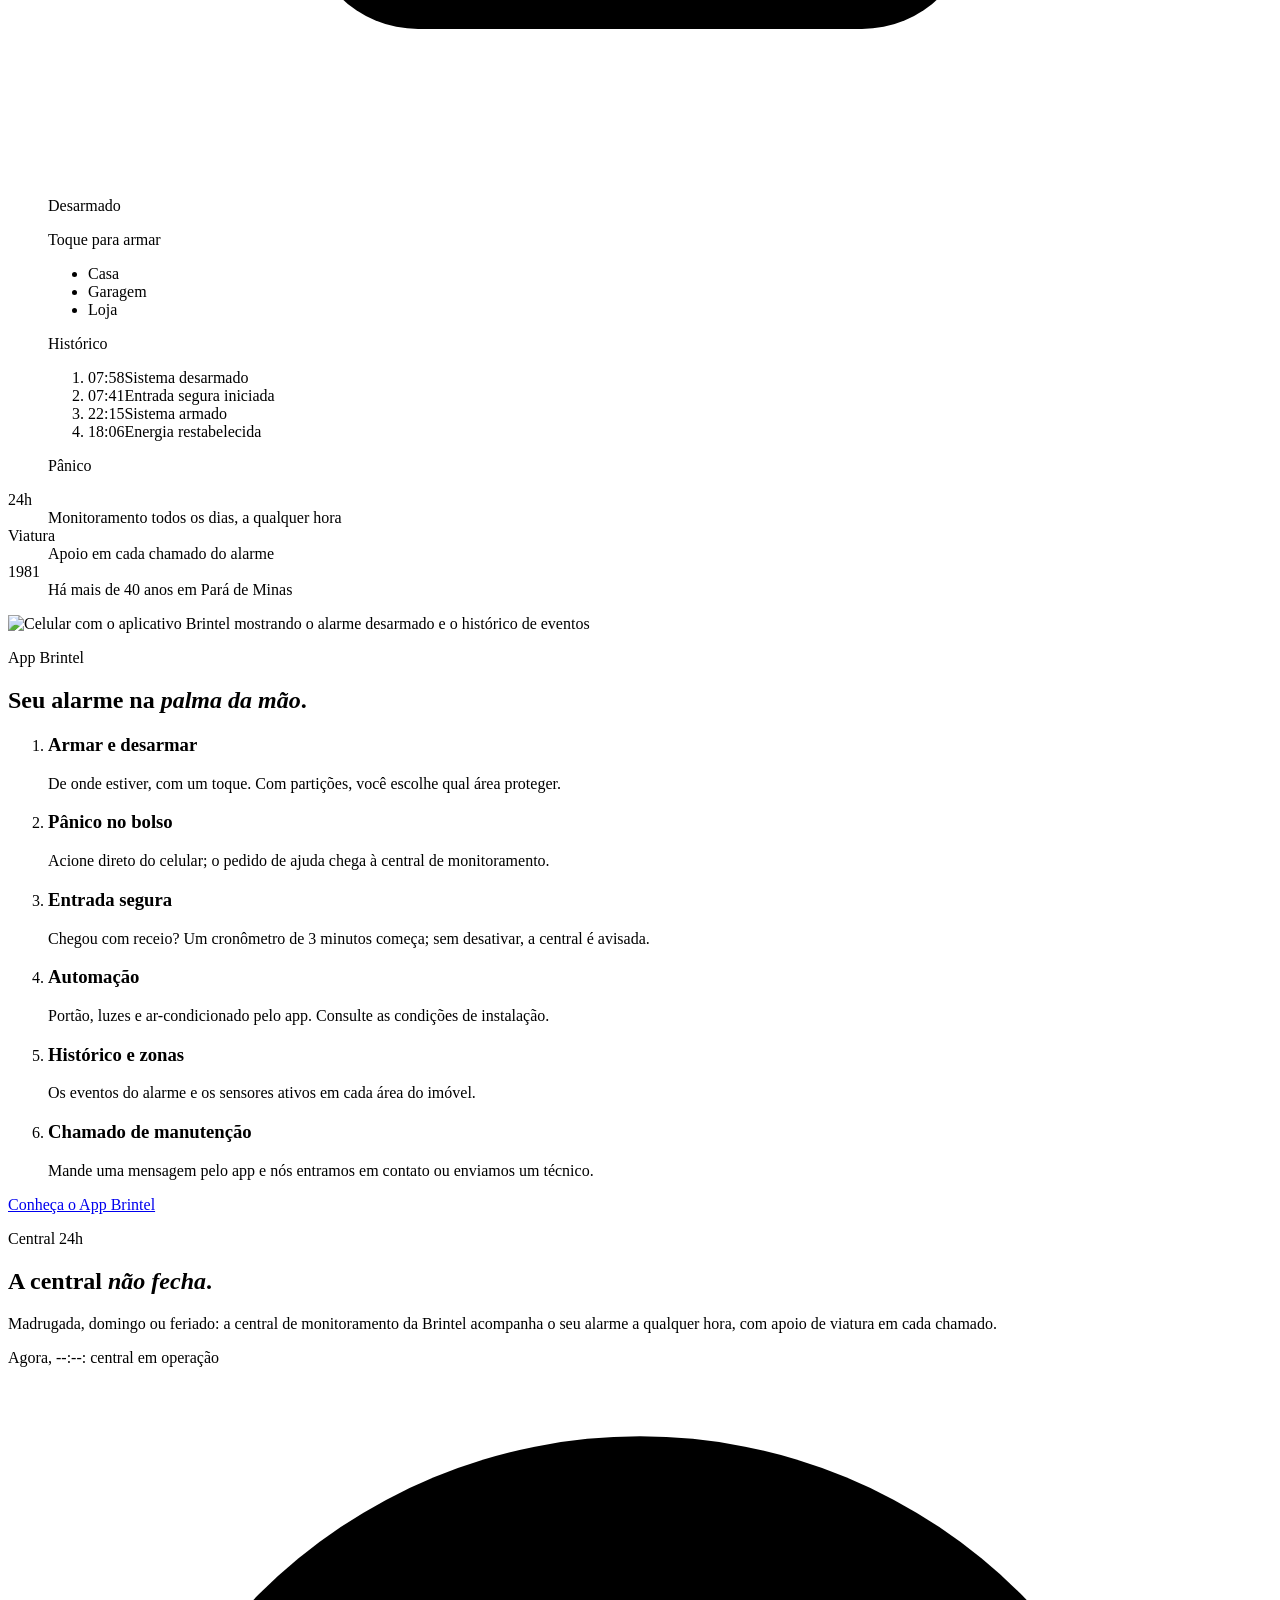
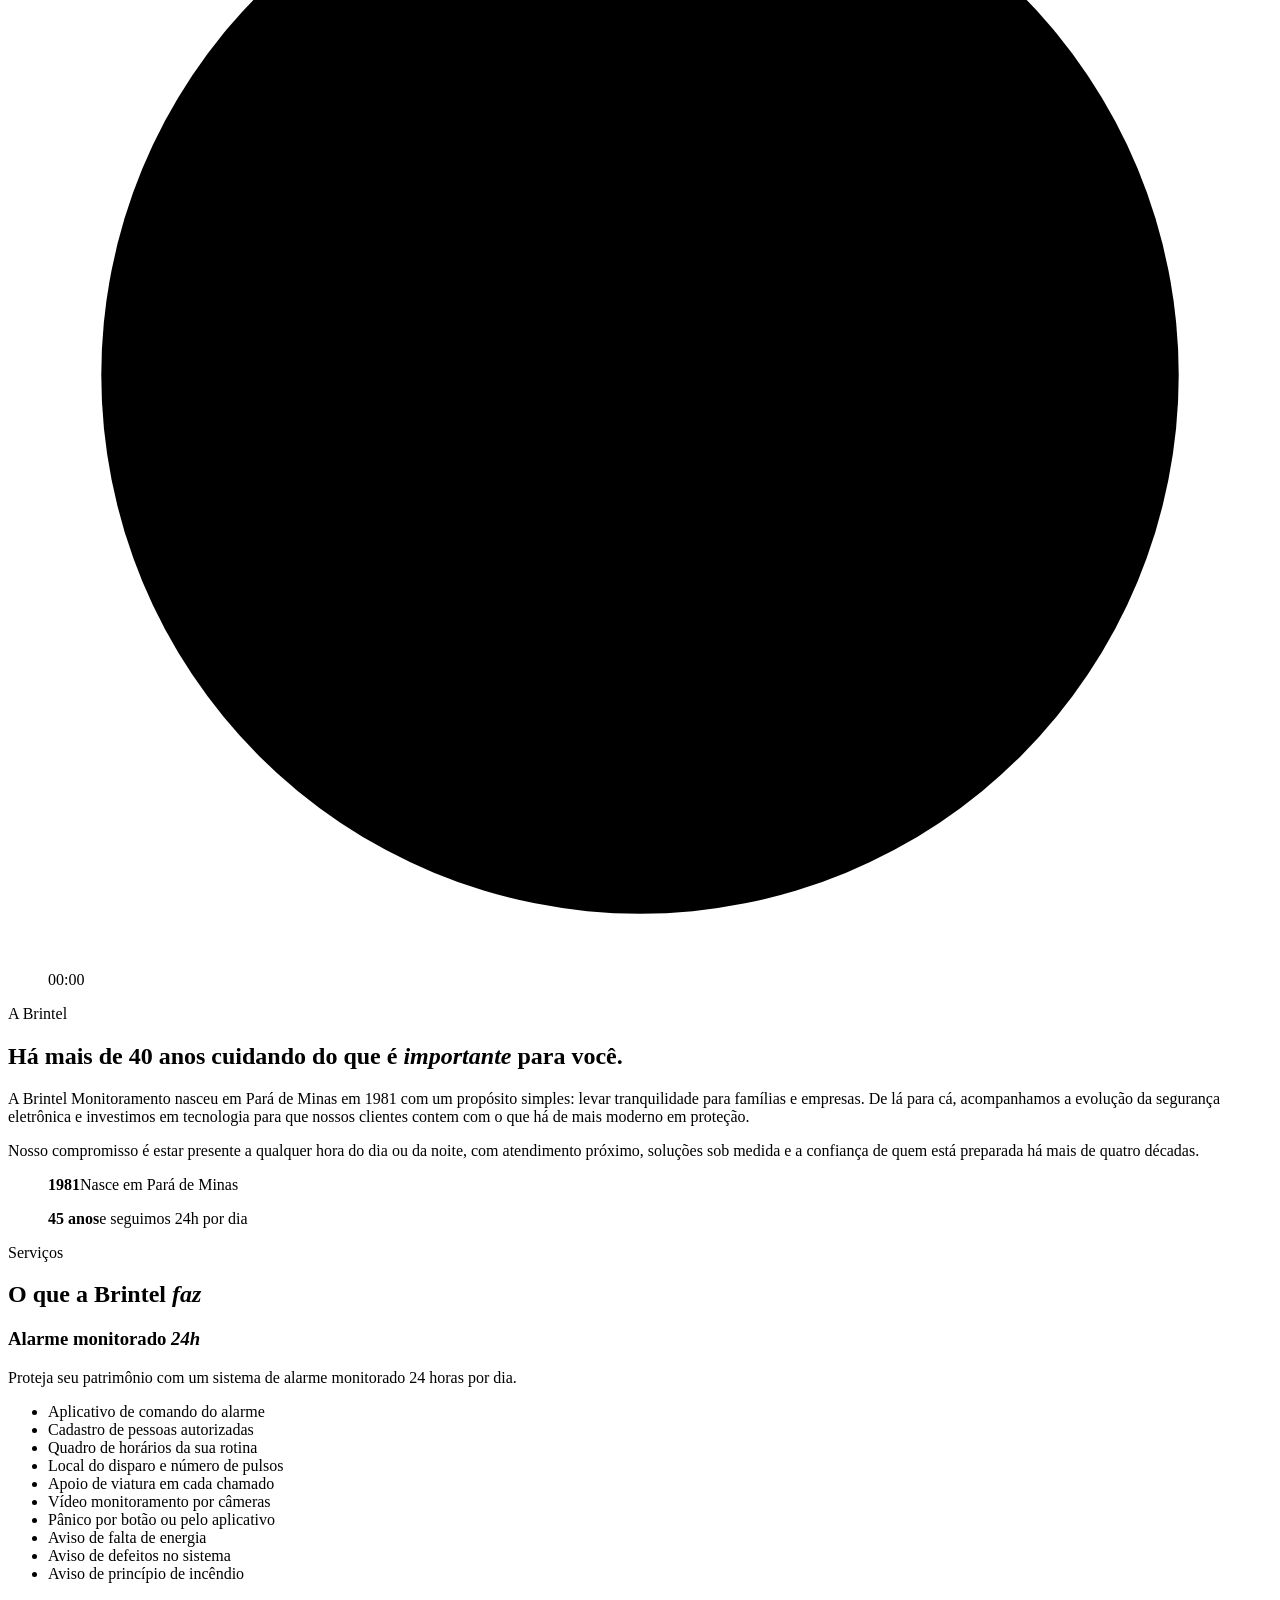
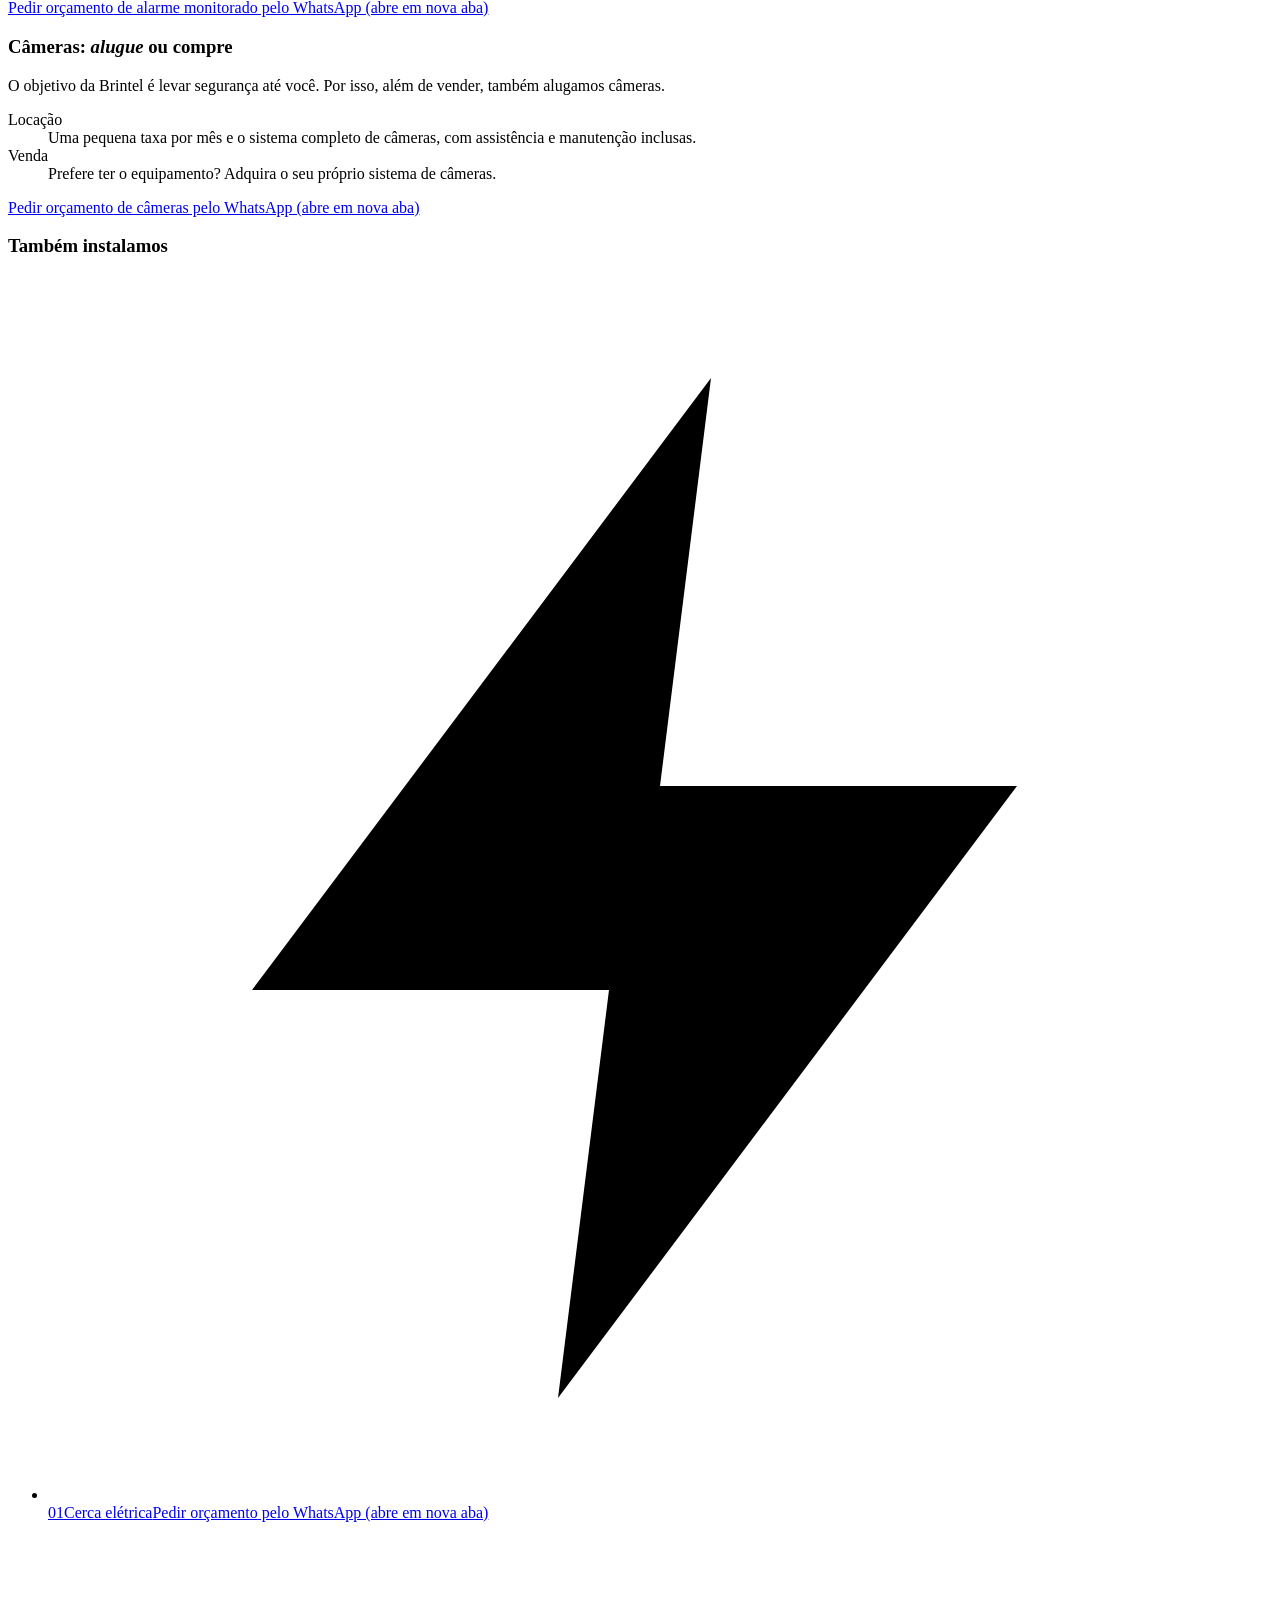
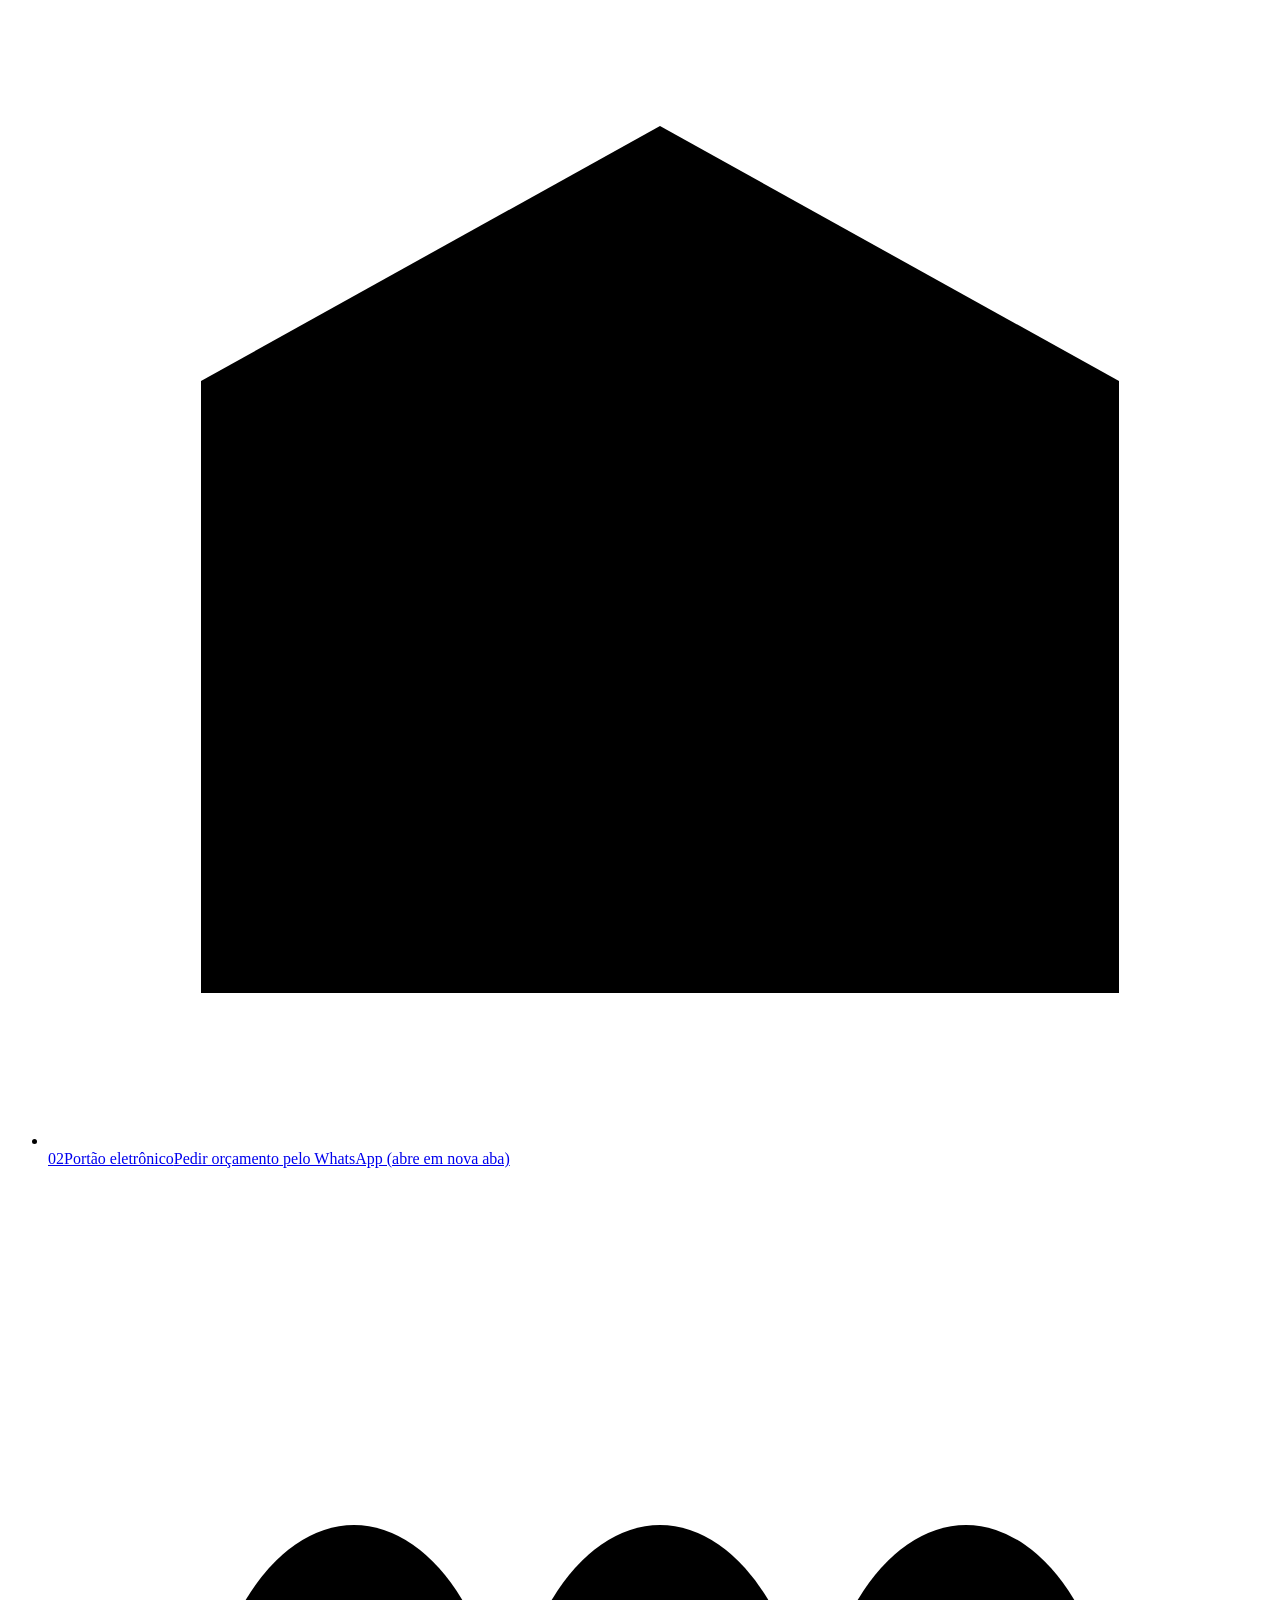
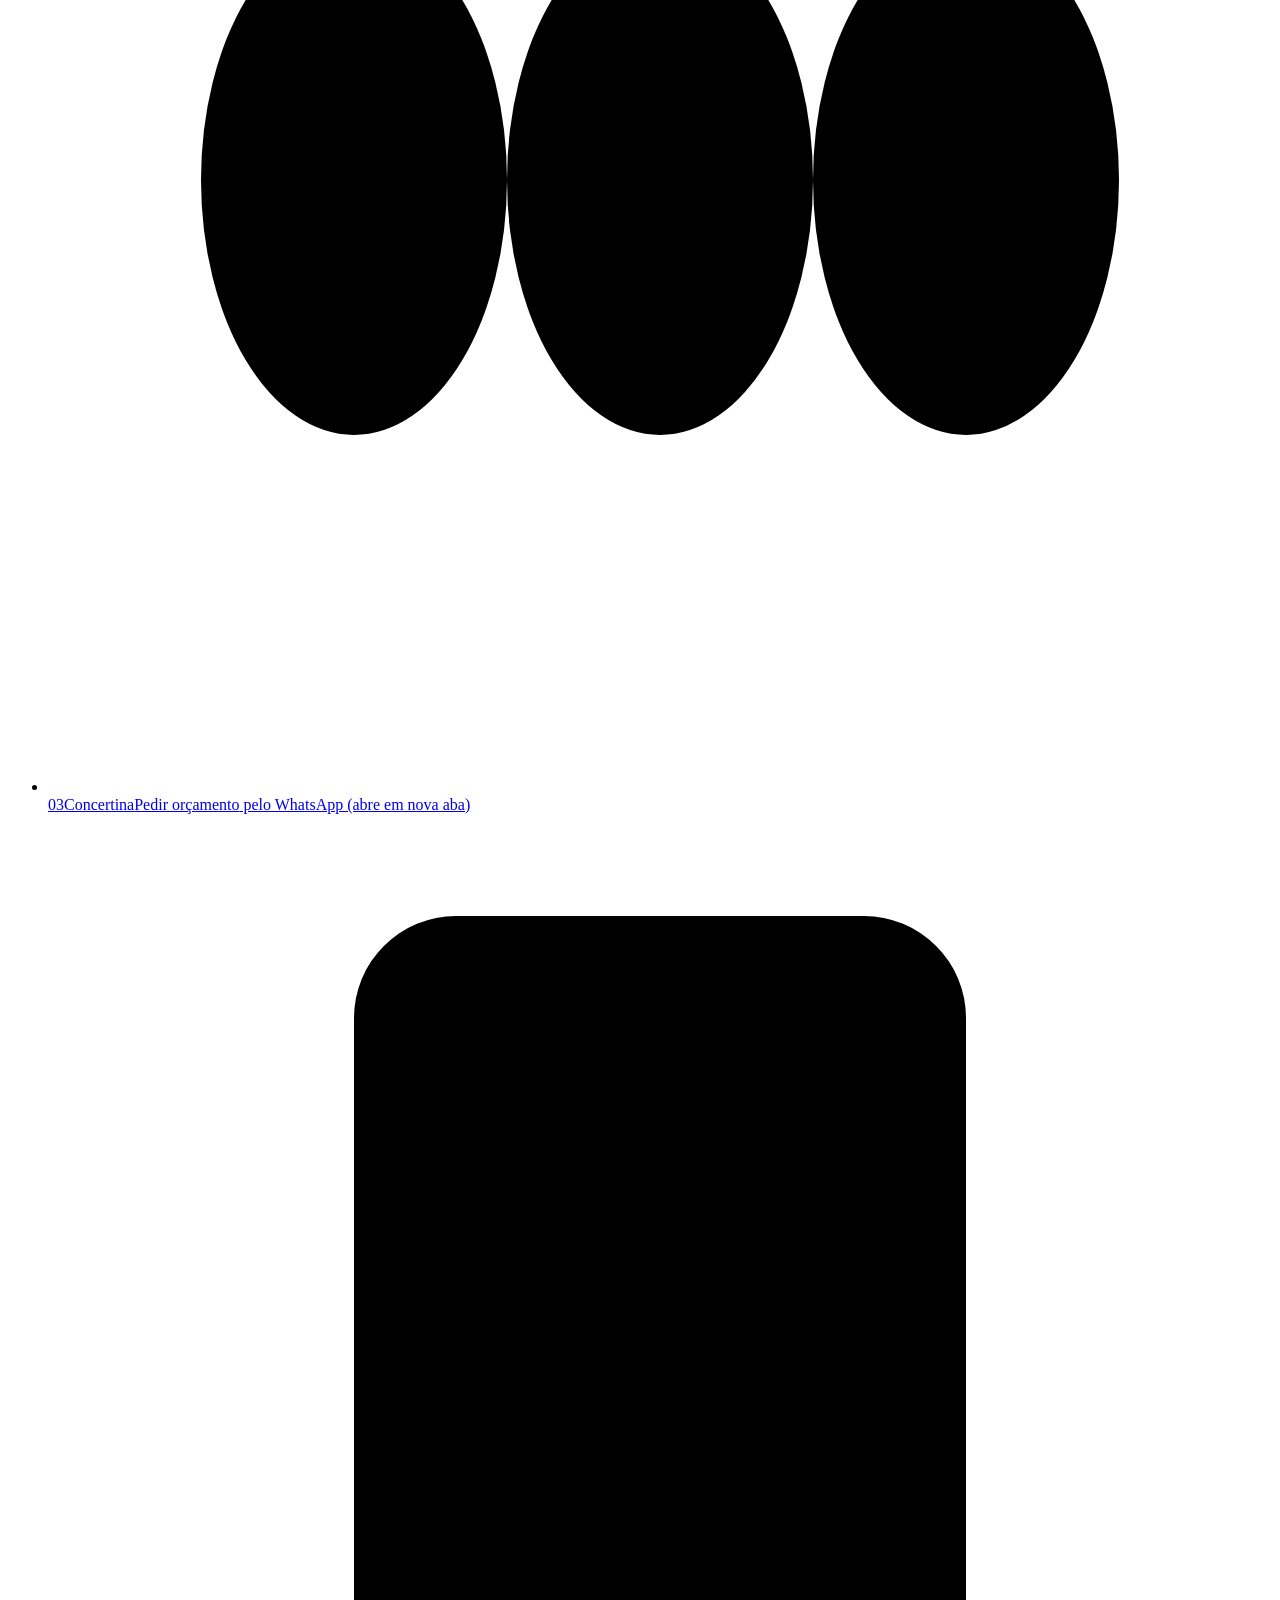
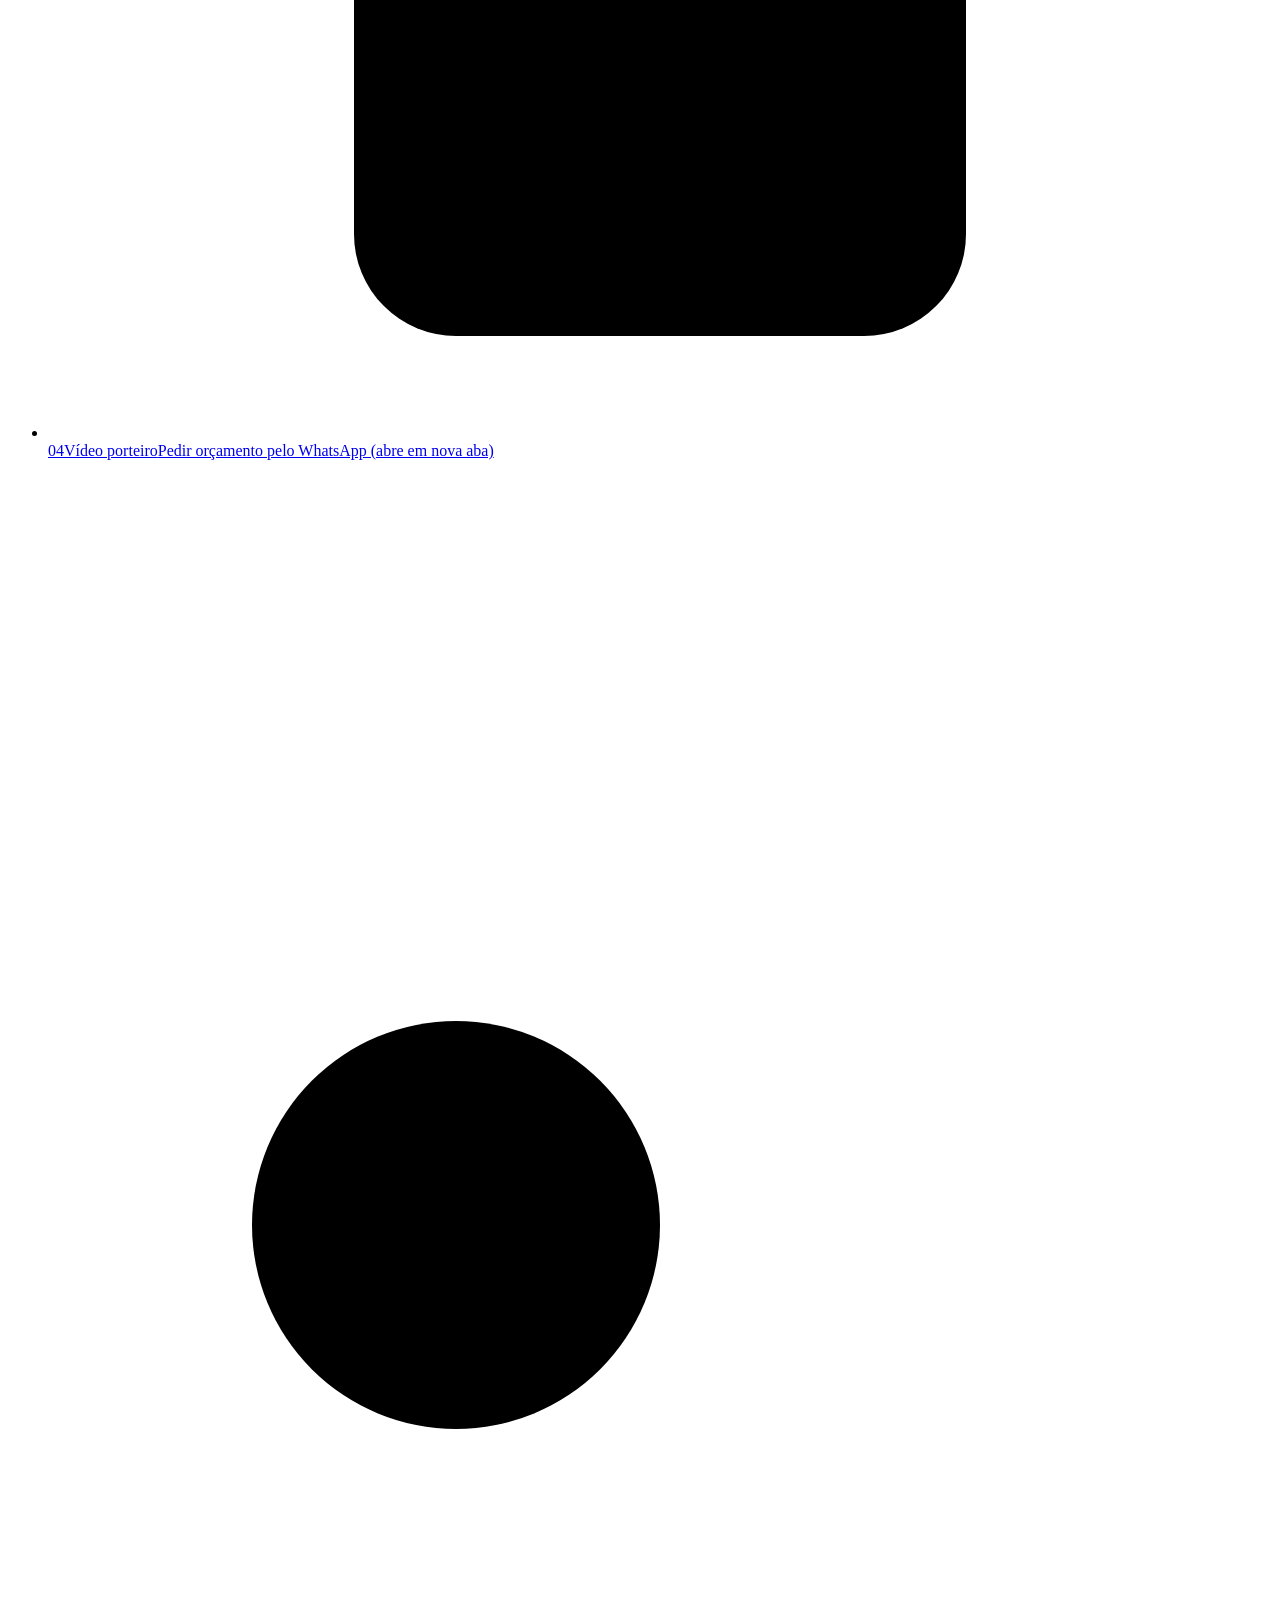
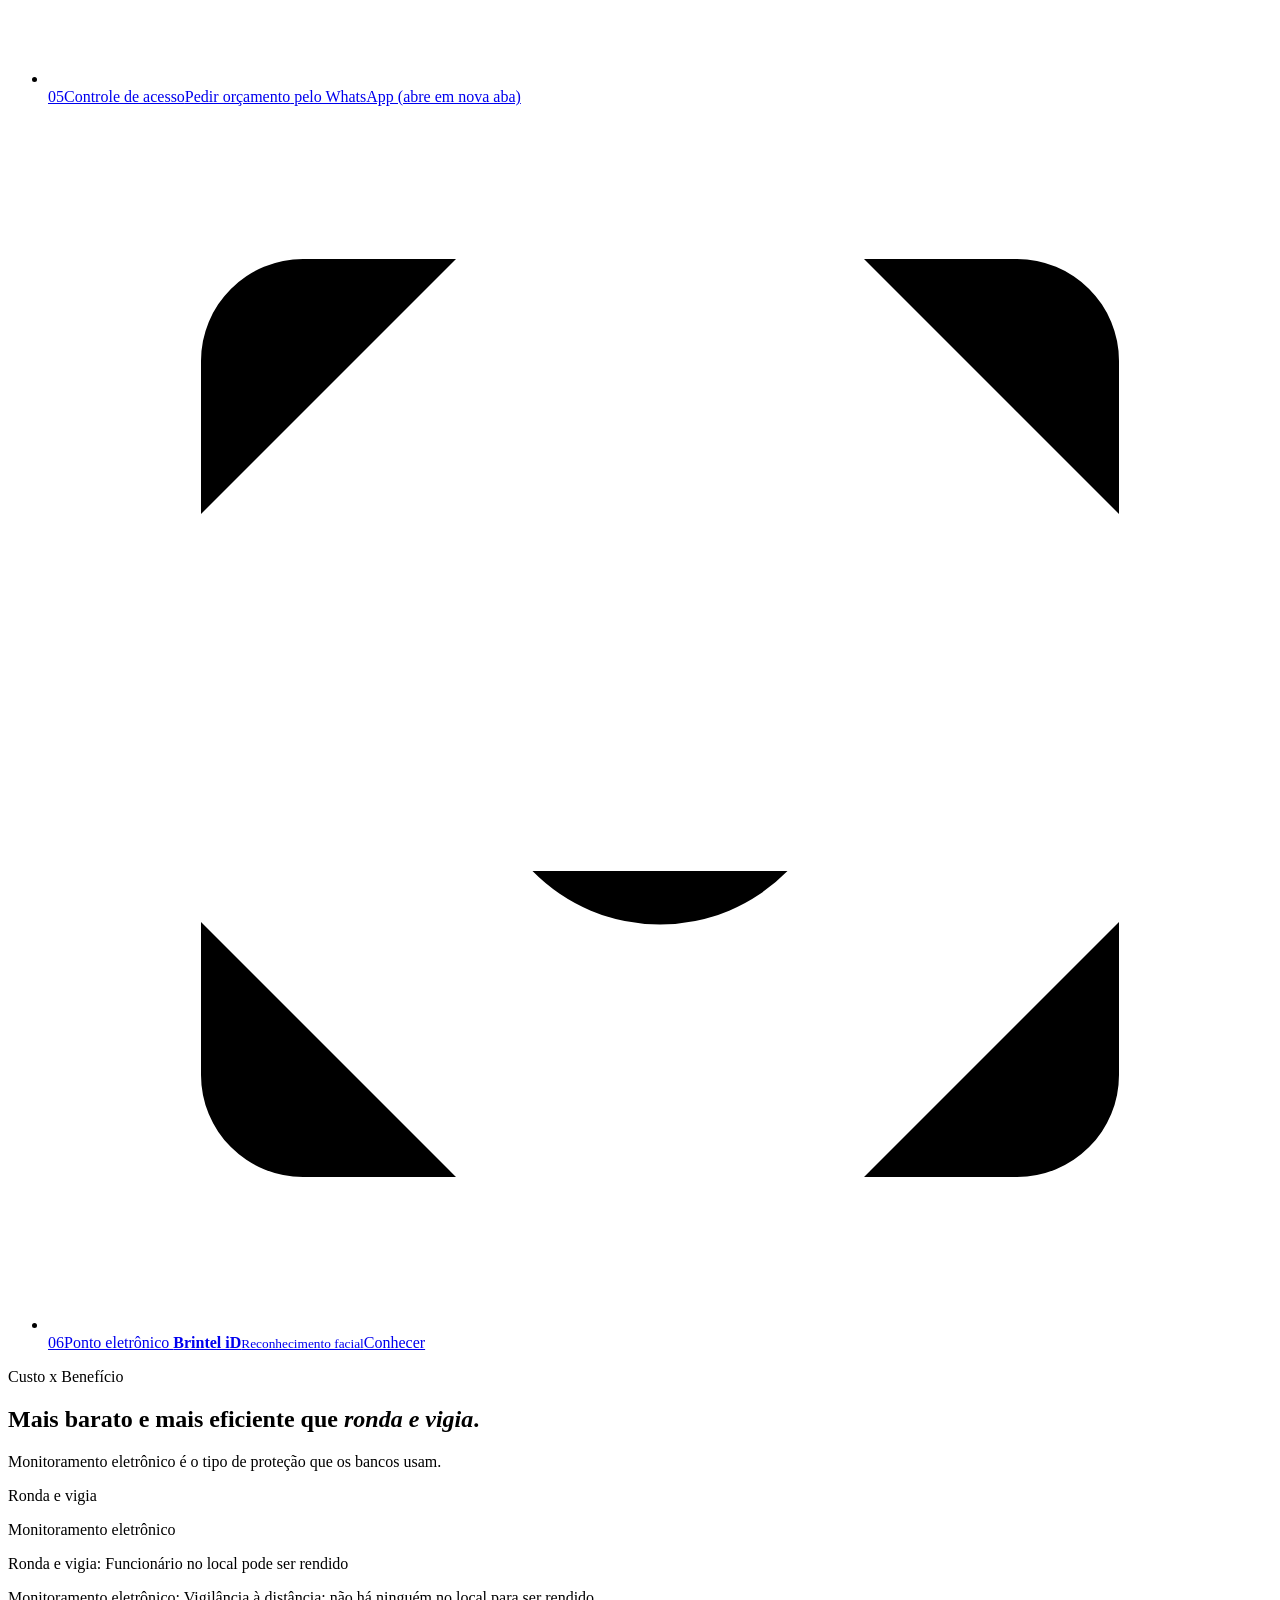
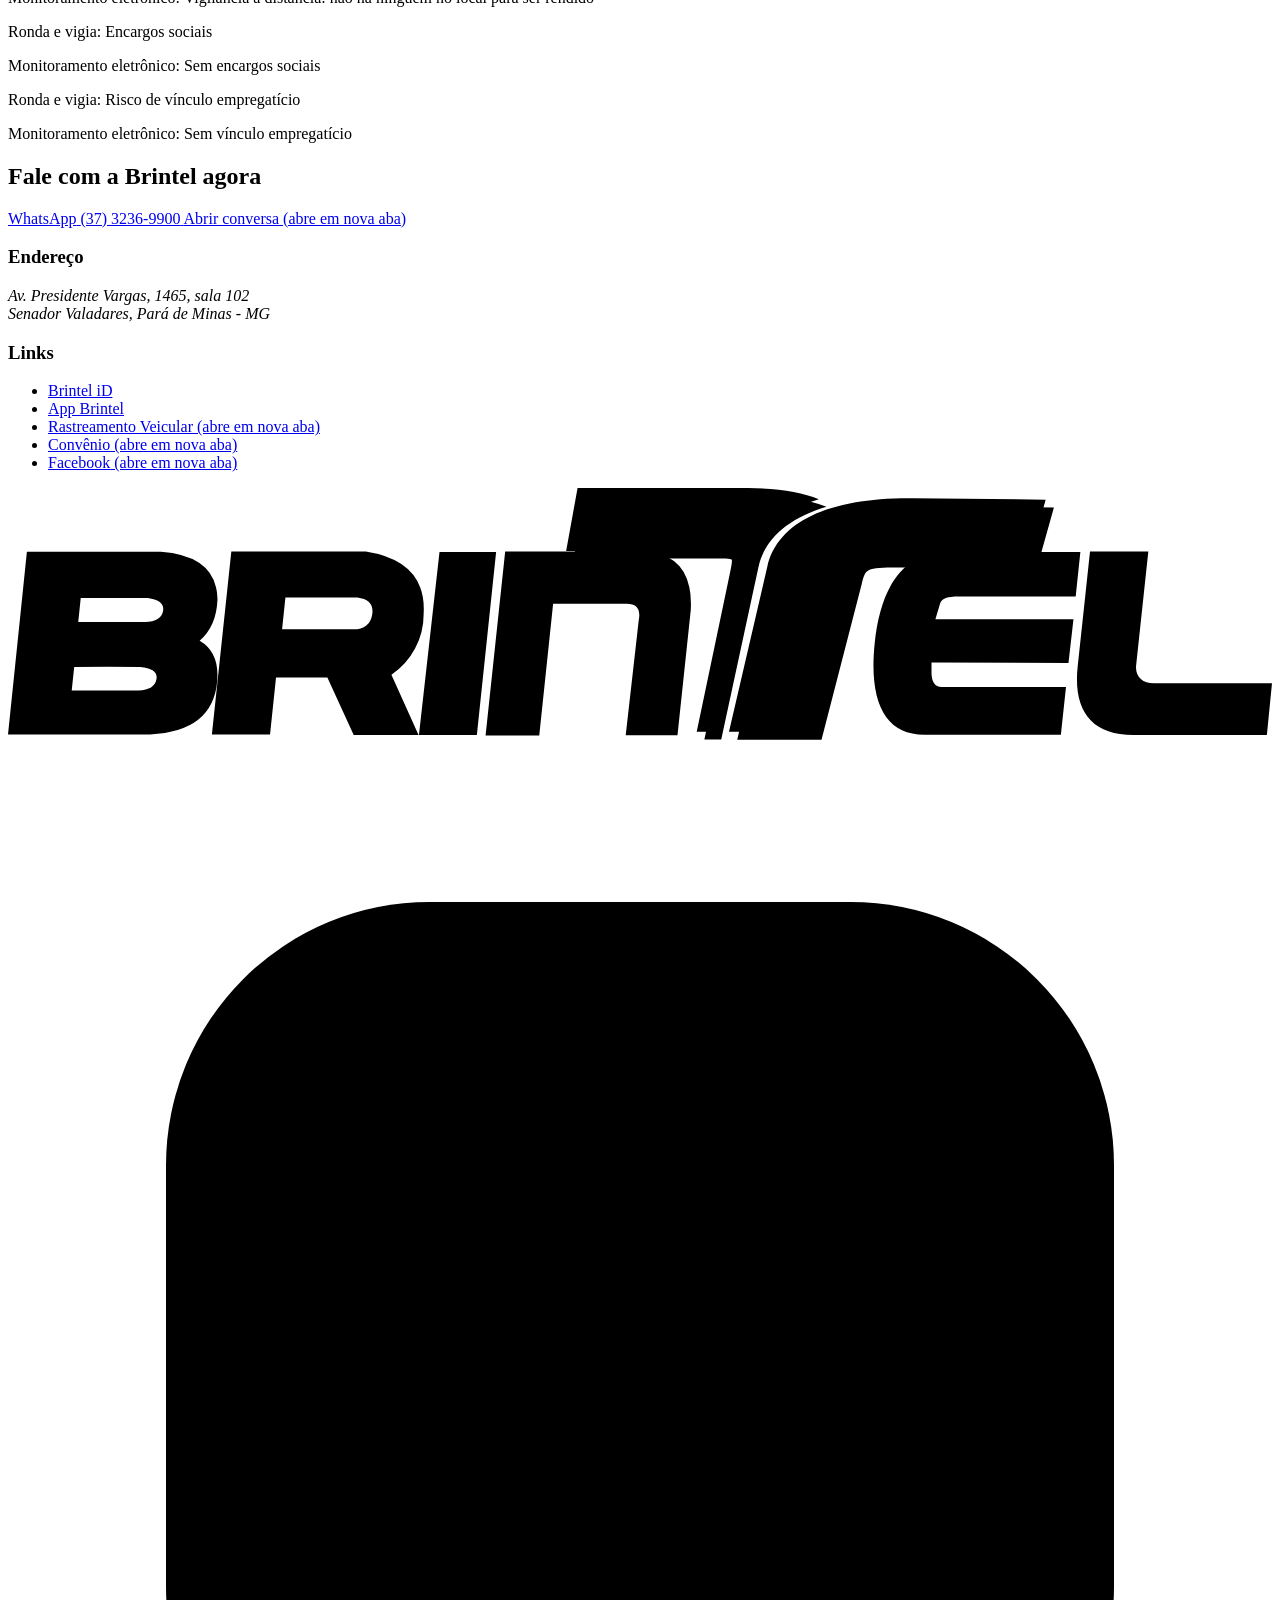
==== commit 8d24e934: "Home: novos textos, WhatsApp (37) 3236-9900 e celular grafite Título "Seu patrimônio merece a segura" ====
--- a/index.html
+++ b/index.html
@@ -16,10 +16,10 @@
       name="description"
       content="Desde 1981 em Pará de Minas: alarme monitorado 24h com apoio de viatura, locação e venda de câmeras, cerca elétrica, portão eletrônico, concertina, vídeo porteiro, controle de acesso e ponto eletrônico Brintel iD."
     />
-    <script type="module" crossorigin src="/brintel/assets/main-CEwfRl9e.js"></script>
-    <link rel="modulepreload" crossorigin href="/brintel/assets/island-uWJZnCn4.js">
-    <link rel="stylesheet" crossorigin href="/brintel/assets/island-CSUI85xO.css">
-    <link rel="stylesheet" crossorigin href="/brintel/assets/main-CIVJv887.css">
+    <script type="module" crossorigin src="/brintel/assets/main-BKAo5zuM.js"></script>
+    <link rel="modulepreload" crossorigin href="/brintel/assets/island-CLHkZ1Uv.js">
+    <link rel="stylesheet" crossorigin href="/brintel/assets/island-Dv78UExi.css">
+    <link rel="stylesheet" crossorigin href="/brintel/assets/main-5fbiTUrA.css">
   </head>
   <body>
     <a class="skip-link" href="#app">Pular a abertura</a>
@@ -38,7 +38,7 @@
   </button>
   <nav class="island__nav" id="island-nav" aria-label="Principal">
     <ul>
-      <li><a href="./#sobre">A Brintel</a></li>
+      <li><a href="./#sobre">Quem somos</a></li>
       <li><a href="./#servicos">Serviços</a></li>
       <li><a href="aplicativo.html">App</a></li>
       <li><a href="./#contato">Fale conosco</a></li>
@@ -55,29 +55,29 @@
       <!-- Abertura: título à esquerda, o app em ação à direita, fatos no pé ---- -->
       <section class="hero" id="inicio">
         <div class="hero__main">
-          <p class="hero__kicker"><i class="hero__pulse" aria-hidden="true"></i>Central de monitoramento em operação 24h</p>
+          <p class="hero__kicker"><i class="hero__pulse" aria-hidden="true"></i>Central de monitoramento 24h</p>
 
           <h1 class="hero__title">
             <span class="word"><span>Seu</span></span>
             <span class="word"><span>patrimônio</span></span>
-            <span class="word word--brand"><span>protegido</span></span>
-            <span class="word"><span>24</span></span>
-            <span class="word"><span>horas.</span></span>
+            <span class="word"><span>merece</span></span>
+            <span class="word"><span>a</span></span>
+            <span class="word"><span>segurança</span></span>
+            <span class="word word--brand"><span>Brintel</span></span>
           </h1>
 
           <p class="hero__lead">
-            Alarme monitorado com apoio de viatura, câmeras e segurança eletrônica para famílias e empresas de Pará de Minas, desde 1981.
+            Alarme monitorado com apoio de viatura, câmeras e segurança eletrônica para famílias e empresas, desde 1981.
           </p>
 
           <div class="hero__actions">
             <a
               class="btn"
-              href="https://wa.me/553799238556?text=Ol%C3%A1%2C%20quero%20falar%20com%20a%20Brintel"
+              href="https://wa.me/553732369900?text=Ol%C3%A1%2C%20quero%20falar%20com%20a%20Brintel"
               target="_blank"
               rel="noopener"
               >Falar no WhatsApp<span class="sr-only"> (abre em nova aba)</span></a
             >
-            <a class="link-arrow" href="tel:+553732369900">(37) 3236-9900</a>
           </div>
         </div>
 
@@ -172,7 +172,6 @@
             <span class="line"><span>Seu alarme na</span></span>
             <span class="line"><span><em>palma da mão</em>.</span></span>
           </h2>
-          <p class="app__store">Na sua loja de aplicativos, busque por <strong>GO SECURITY</strong>.</p>
 
           <ol class="app__steps">
             <li>
@@ -317,13 +316,13 @@
 
         <div class="about__body">
           <p>
-            A Brintel Monitoramento e Segurança nasceu em Pará de Minas em 1981 com um propósito simples: levar
+            A Brintel Monitoramento nasceu em Pará de Minas em 1981 com um propósito simples: levar
             tranquilidade para famílias e empresas. De lá para cá, acompanhamos a evolução da segurança eletrônica e
             investimos em tecnologia para que nossos clientes contem com o que há de mais moderno em proteção.
           </p>
           <p>
             Nosso compromisso é estar presente a qualquer hora do dia ou da noite, com atendimento próximo, soluções sob
-            medida e a confiança de quem está na sua cidade há mais de quatro décadas.
+            medida e a confiança de quem está preparada há mais de quatro décadas.
           </p>
         </div>
 
@@ -354,12 +353,11 @@
         <!-- Os dois carros-chefes lado a lado: o alarme ocupa mais espaço -->
         <div class="services__main">
           <article class="svc svc--alarm" aria-labelledby="alarme-titulo">
-            <span class="svc__cam" aria-hidden="true">CAM 02</span>
             <h3 class="svc__title" id="alarme-titulo">Alarme monitorado <em>24h</em></h3>
             <p class="svc__lead">Proteja seu patrimônio com um sistema de alarme monitorado 24 horas por dia.</p>
             <ul class="svc__list">
               <li>Aplicativo de comando do alarme</li>
-              <li>Cadastro só de pessoas autorizadas</li>
+              <li>Cadastro de pessoas autorizadas</li>
               <li>Quadro de horários da sua rotina</li>
               <li>Local do disparo e número de pulsos</li>
               <li>Apoio de viatura em cada chamado</li>
@@ -371,7 +369,7 @@
             </ul>
             <a
               class="btn"
-              href="https://wa.me/553799238556?text=Quero%20um%20or%C3%A7amento%20de%20alarme%20monitorado"
+              href="https://wa.me/553732369900?text=Quero%20um%20or%C3%A7amento%20de%20alarme%20monitorado"
               target="_blank"
               rel="noopener"
               >Pedir orçamento<span class="sr-only"> de alarme monitorado pelo WhatsApp (abre em nova aba)</span></a
@@ -379,7 +377,6 @@
           </article>
 
           <article class="svc svc--cam" aria-labelledby="cameras-titulo">
-            <span class="svc__cam" aria-hidden="true">CAM 03</span>
             <h3 class="svc__title" id="cameras-titulo">Câmeras: <em>alugue</em> ou compre</h3>
             <p class="svc__lead">
               O objetivo da Brintel é levar segurança até você. Por isso, além de vender, também alugamos câmeras.
@@ -396,7 +393,7 @@
             </dl>
             <a
               class="btn"
-              href="https://wa.me/553799238556?text=Quero%20um%20or%C3%A7amento%20de%20c%C3%A2meras"
+              href="https://wa.me/553732369900?text=Quero%20um%20or%C3%A7amento%20de%20c%C3%A2meras"
               target="_blank"
               rel="noopener"
               >Pedir orçamento<span class="sr-only"> de câmeras pelo WhatsApp (abre em nova aba)</span></a
@@ -408,35 +405,35 @@
         <h3 class="services__more">Também instalamos</h3>
         <ul class="tiles">
           <li>
-            <a class="tile" href="https://wa.me/553799238556?text=Quero%20um%20or%C3%A7amento%20de%20cerca%20el%C3%A9trica" target="_blank" rel="noopener">
+            <a class="tile" href="https://wa.me/553732369900?text=Quero%20um%20or%C3%A7amento%20de%20cerca%20el%C3%A9trica" target="_blank" rel="noopener">
               <span class="tile__icon" aria-hidden="true"><svg viewBox="0 0 24 24"><path d="M13 2 4 14h7l-1 8 9-12h-7l1-8z" /></svg></span
               ><span class="tile__n" aria-hidden="true">01</span><span class="tile__name">Cerca elétrica</span
               ><span class="tile__go">Pedir orçamento<span class="sr-only"> pelo WhatsApp (abre em nova aba)</span></span>
             </a>
           </li>
           <li>
-            <a class="tile" href="https://wa.me/553799238556?text=Quero%20um%20or%C3%A7amento%20de%20port%C3%A3o%20eletr%C3%B4nico" target="_blank" rel="noopener">
+            <a class="tile" href="https://wa.me/553732369900?text=Quero%20um%20or%C3%A7amento%20de%20port%C3%A3o%20eletr%C3%B4nico" target="_blank" rel="noopener">
               <span class="tile__icon" aria-hidden="true"><svg viewBox="0 0 24 24"><path d="M3 21V9l9-5 9 5v12" /><path d="M7 21v-8M12 21v-8M17 21v-8M3 13h18" /></svg></span
               ><span class="tile__n" aria-hidden="true">02</span><span class="tile__name">Portão eletrônico</span
               ><span class="tile__go">Pedir orçamento<span class="sr-only"> pelo WhatsApp (abre em nova aba)</span></span>
             </a>
           </li>
           <li>
-            <a class="tile" href="https://wa.me/553799238556?text=Quero%20um%20or%C3%A7amento%20de%20concertina" target="_blank" rel="noopener">
+            <a class="tile" href="https://wa.me/553732369900?text=Quero%20um%20or%C3%A7amento%20de%20concertina" target="_blank" rel="noopener">
               <span class="tile__icon" aria-hidden="true"><svg viewBox="0 0 24 24"><path d="M2 12h20" /><ellipse cx="6" cy="12" rx="3" ry="5" /><ellipse cx="12" cy="12" rx="3" ry="5" /><ellipse cx="18" cy="12" rx="3" ry="5" /></svg></span
               ><span class="tile__n" aria-hidden="true">03</span><span class="tile__name">Concertina</span
               ><span class="tile__go">Pedir orçamento<span class="sr-only"> pelo WhatsApp (abre em nova aba)</span></span>
             </a>
           </li>
           <li>
-            <a class="tile" href="https://wa.me/553799238556?text=Quero%20um%20or%C3%A7amento%20de%20v%C3%ADdeo%20porteiro" target="_blank" rel="noopener">
+            <a class="tile" href="https://wa.me/553732369900?text=Quero%20um%20or%C3%A7amento%20de%20v%C3%ADdeo%20porteiro" target="_blank" rel="noopener">
               <span class="tile__icon" aria-hidden="true"><svg viewBox="0 0 24 24"><rect x="6" y="2" width="12" height="20" rx="2" /><circle cx="12" cy="8" r="2.5" /><path d="M9.5 15h5M9.5 18h5" /></svg></span
               ><span class="tile__n" aria-hidden="true">04</span><span class="tile__name">Vídeo porteiro</span
               ><span class="tile__go">Pedir orçamento<span class="sr-only"> pelo WhatsApp (abre em nova aba)</span></span>
             </a>
           </li>
           <li>
-            <a class="tile" href="https://wa.me/553799238556?text=Quero%20um%20or%C3%A7amento%20de%20controle%20de%20acesso" target="_blank" rel="noopener">
+            <a class="tile" href="https://wa.me/553732369900?text=Quero%20um%20or%C3%A7amento%20de%20controle%20de%20acesso" target="_blank" rel="noopener">
               <span class="tile__icon" aria-hidden="true"><svg viewBox="0 0 24 24"><circle cx="8" cy="15" r="4" /><path d="M11 12l9-9M17 6l3 3M15 8l2 2" /></svg></span
               ><span class="tile__n" aria-hidden="true">05</span><span class="tile__name">Controle de acesso</span
               ><span class="tile__go">Pedir orçamento<span class="sr-only"> pelo WhatsApp (abre em nova aba)</span></span>
@@ -482,20 +479,16 @@
 
     <footer class="footer" id="contato">
   <h2 class="footer__kicker">Fale com a Brintel agora</h2>
-  <a class="footer__wa" href="https://wa.me/553799238556" target="_blank" rel="noopener">
+  <a class="footer__wa" href="https://wa.me/553732369900" target="_blank" rel="noopener">
     <span class="footer__wa-label"><i aria-hidden="true"></i>WhatsApp</span>
     <span class="footer__wa-number">
-      <span class="line"><span>(37) 9923-8556</span></span>
+      <span class="line"><span>(37) 3236-9900</span></span>
     </span>
     <span class="btn footer__wa-cta" aria-hidden="true">Abrir conversa</span>
     <span class="sr-only"> (abre em nova aba)</span>
   </a>
 
   <div class="footer__grid">
-    <div>
-      <h3 class="footer__label">Telefone</h3>
-      <a href="tel:+553732369900">(37) 3236-9900</a>
-    </div>
     <div>
       <h3 class="footer__label">Endereço</h3>
       <address>
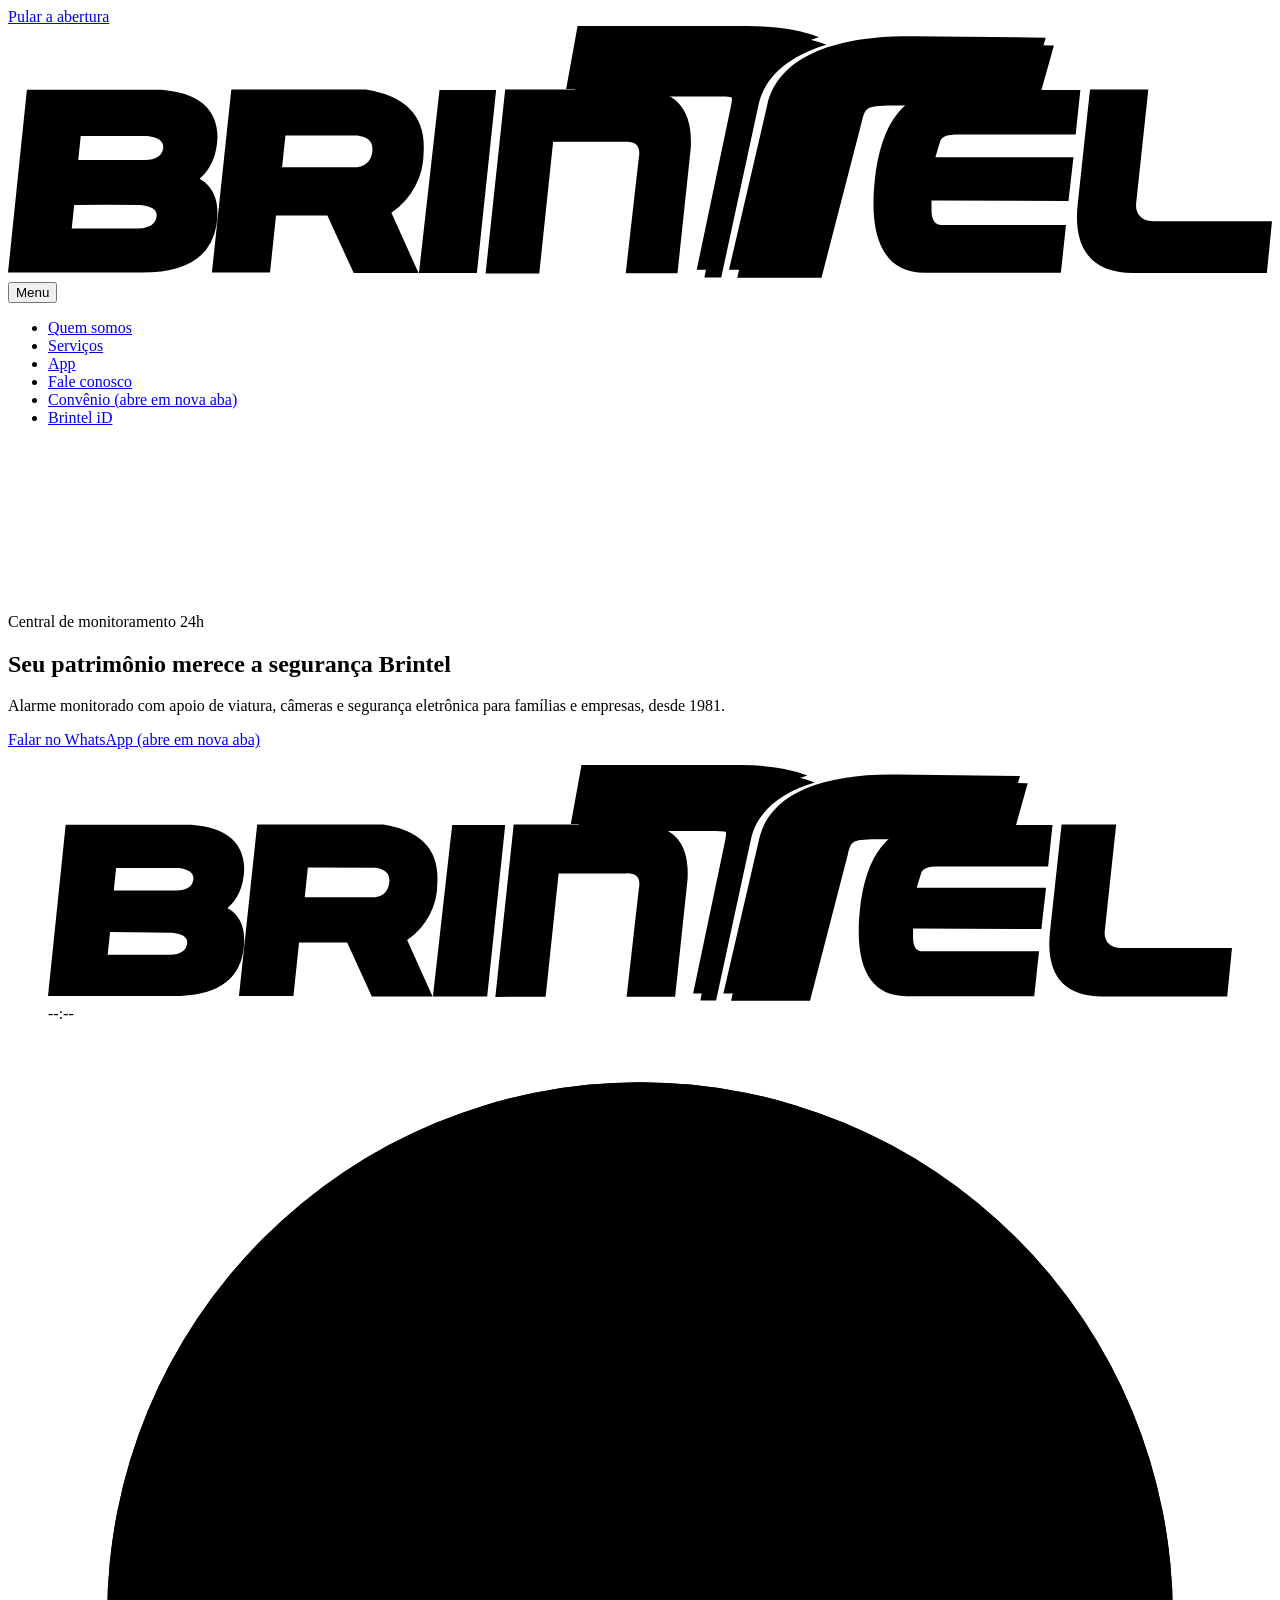
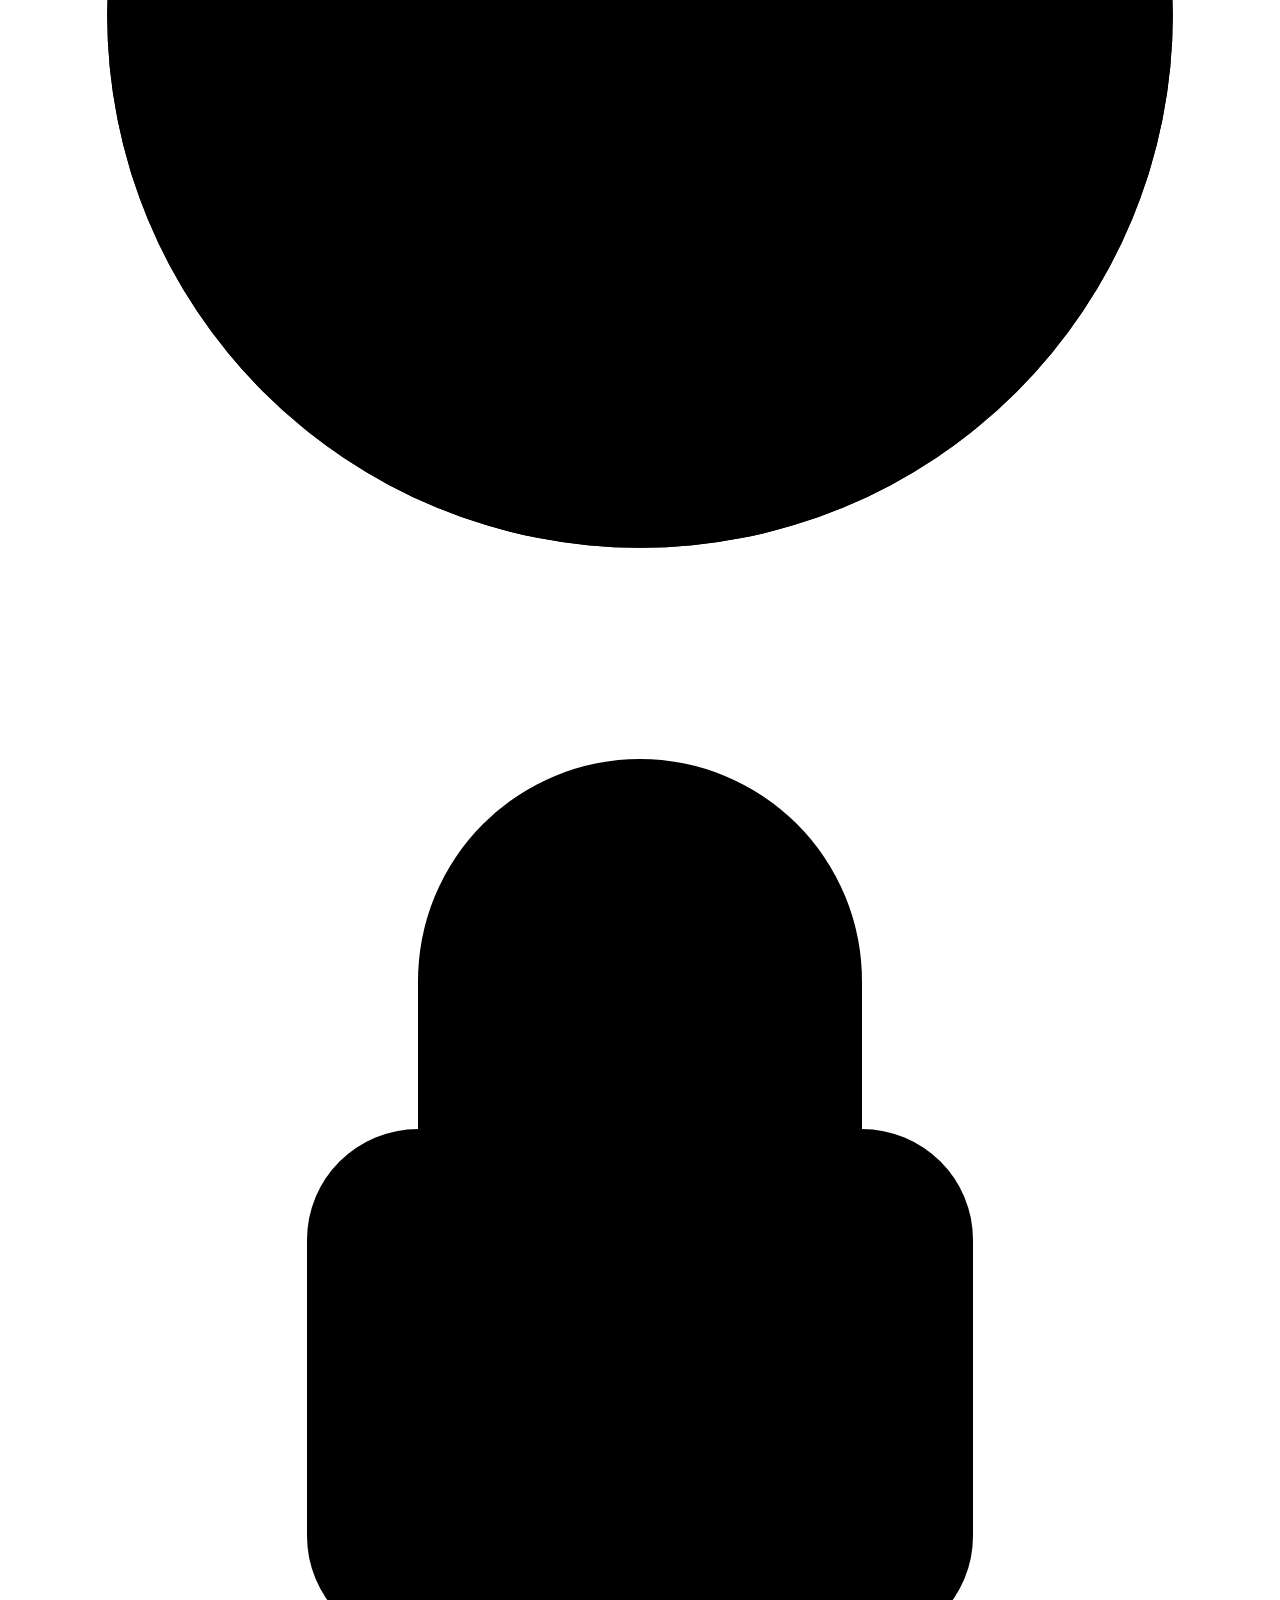
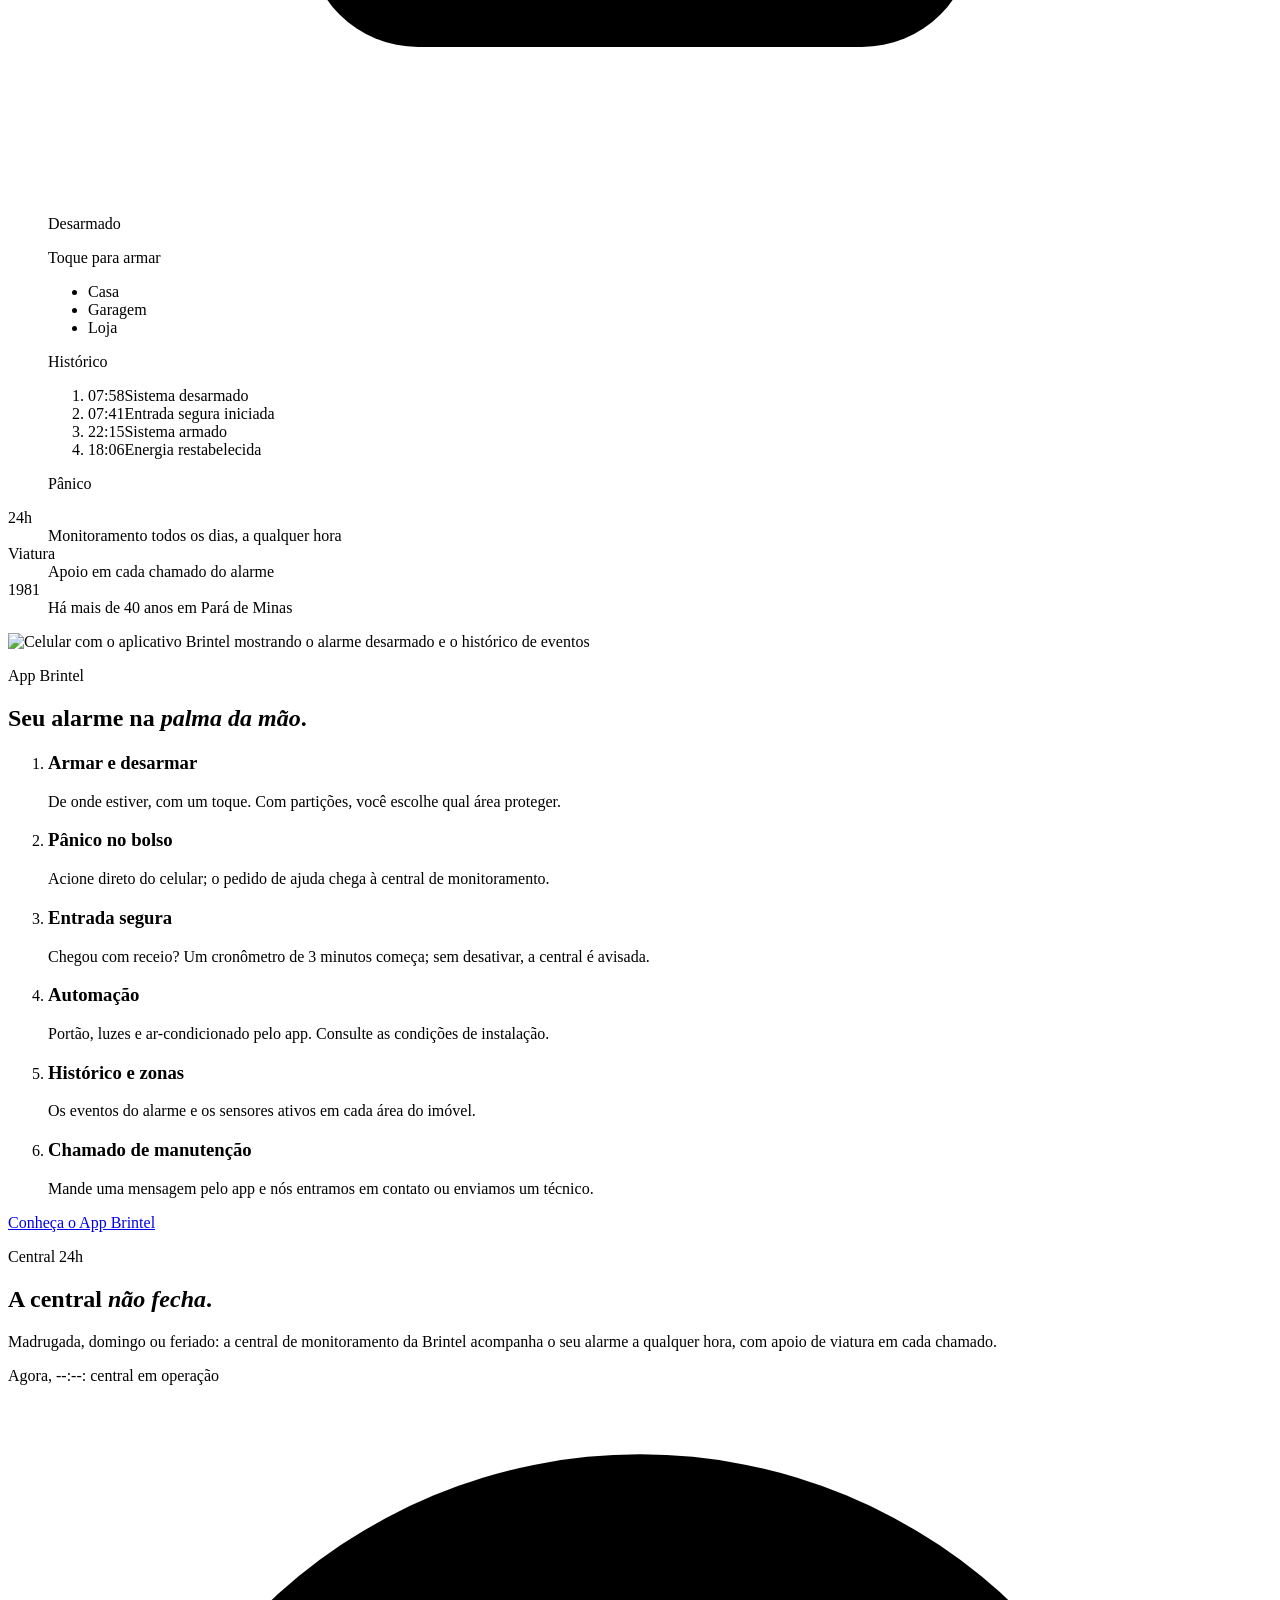
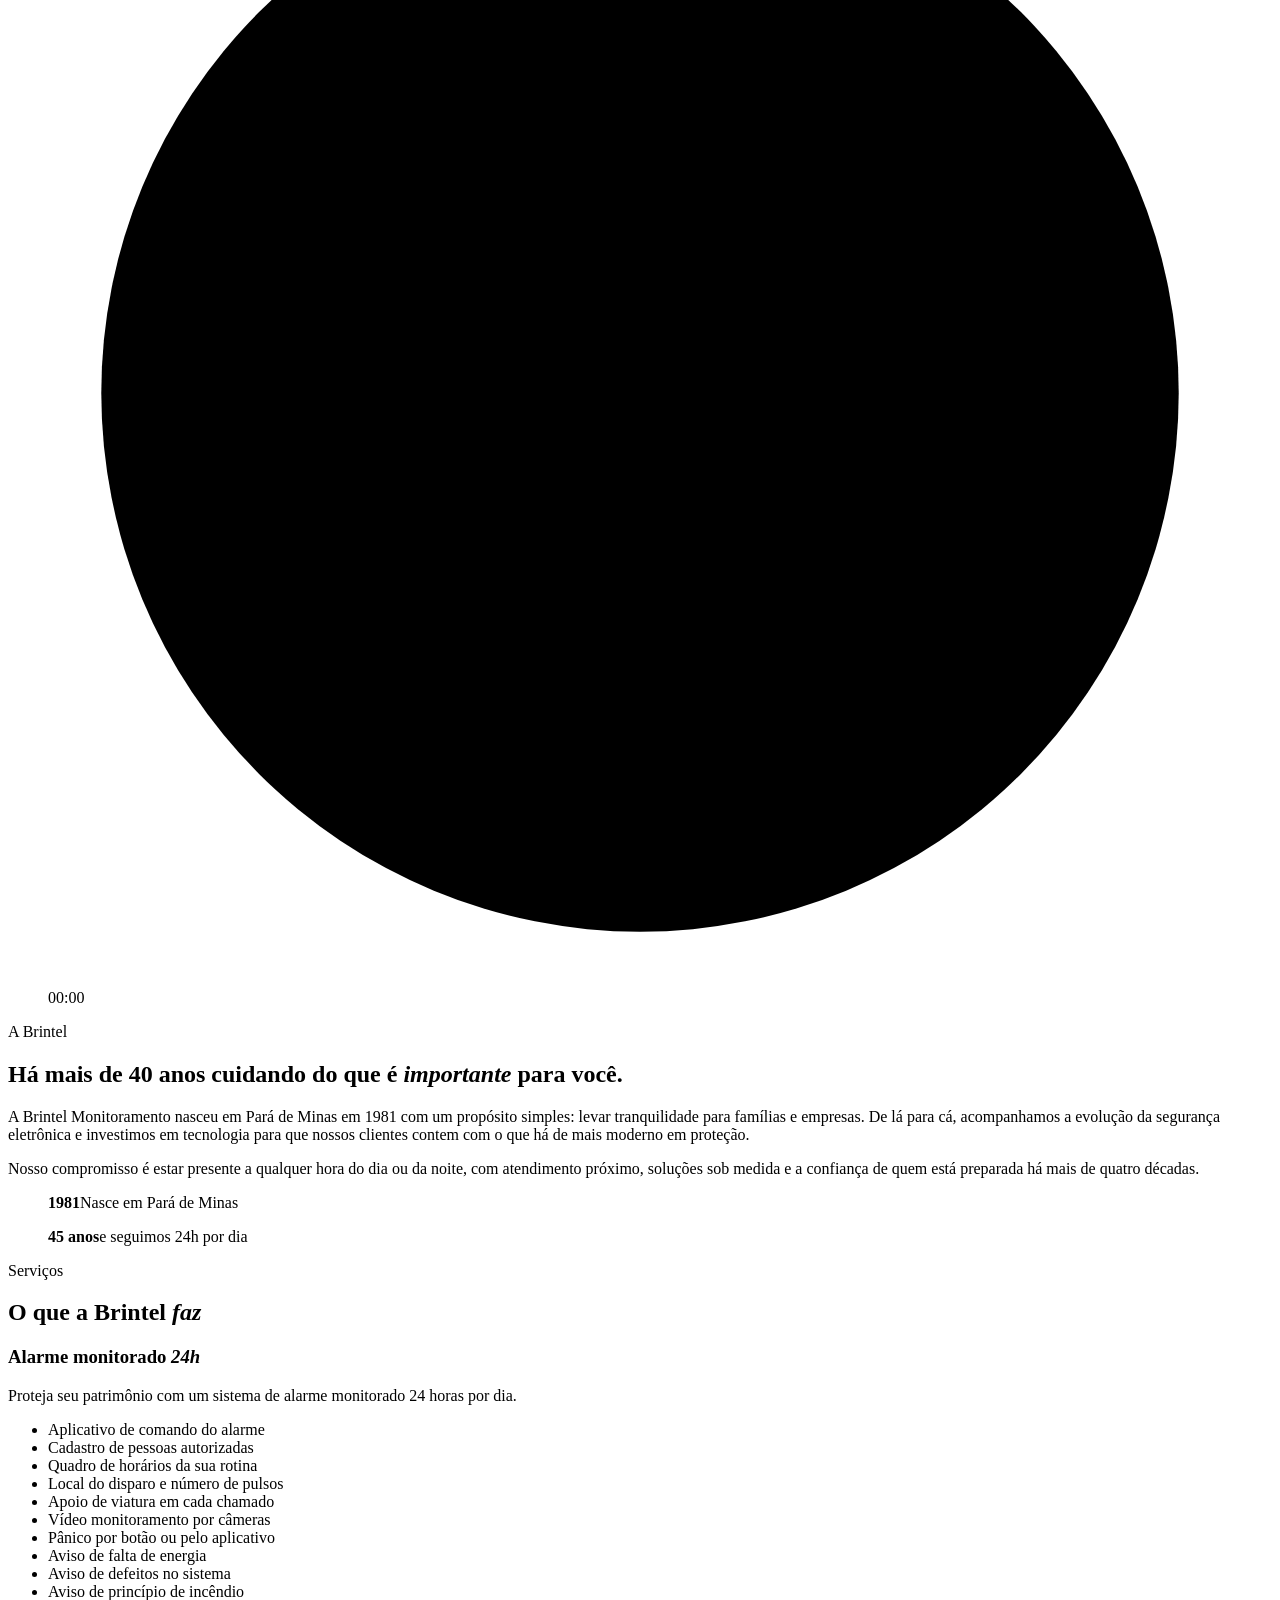
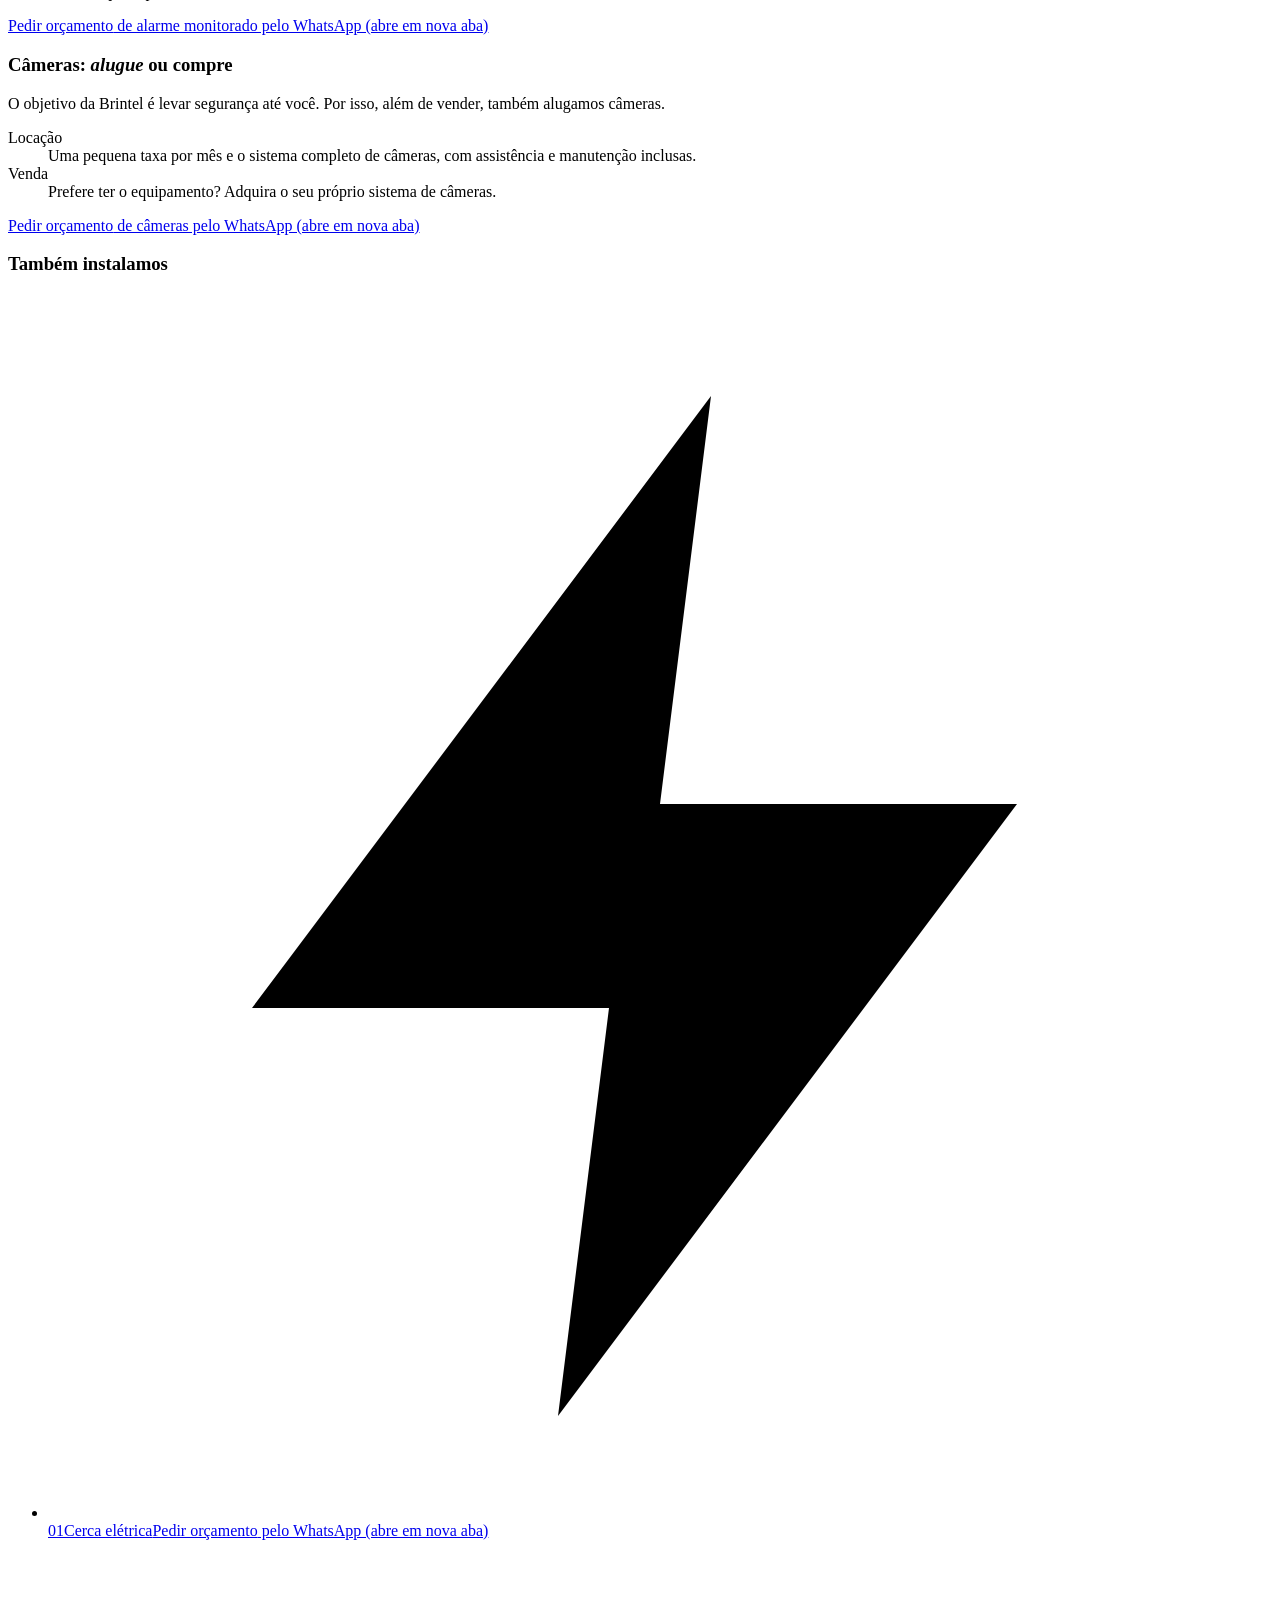
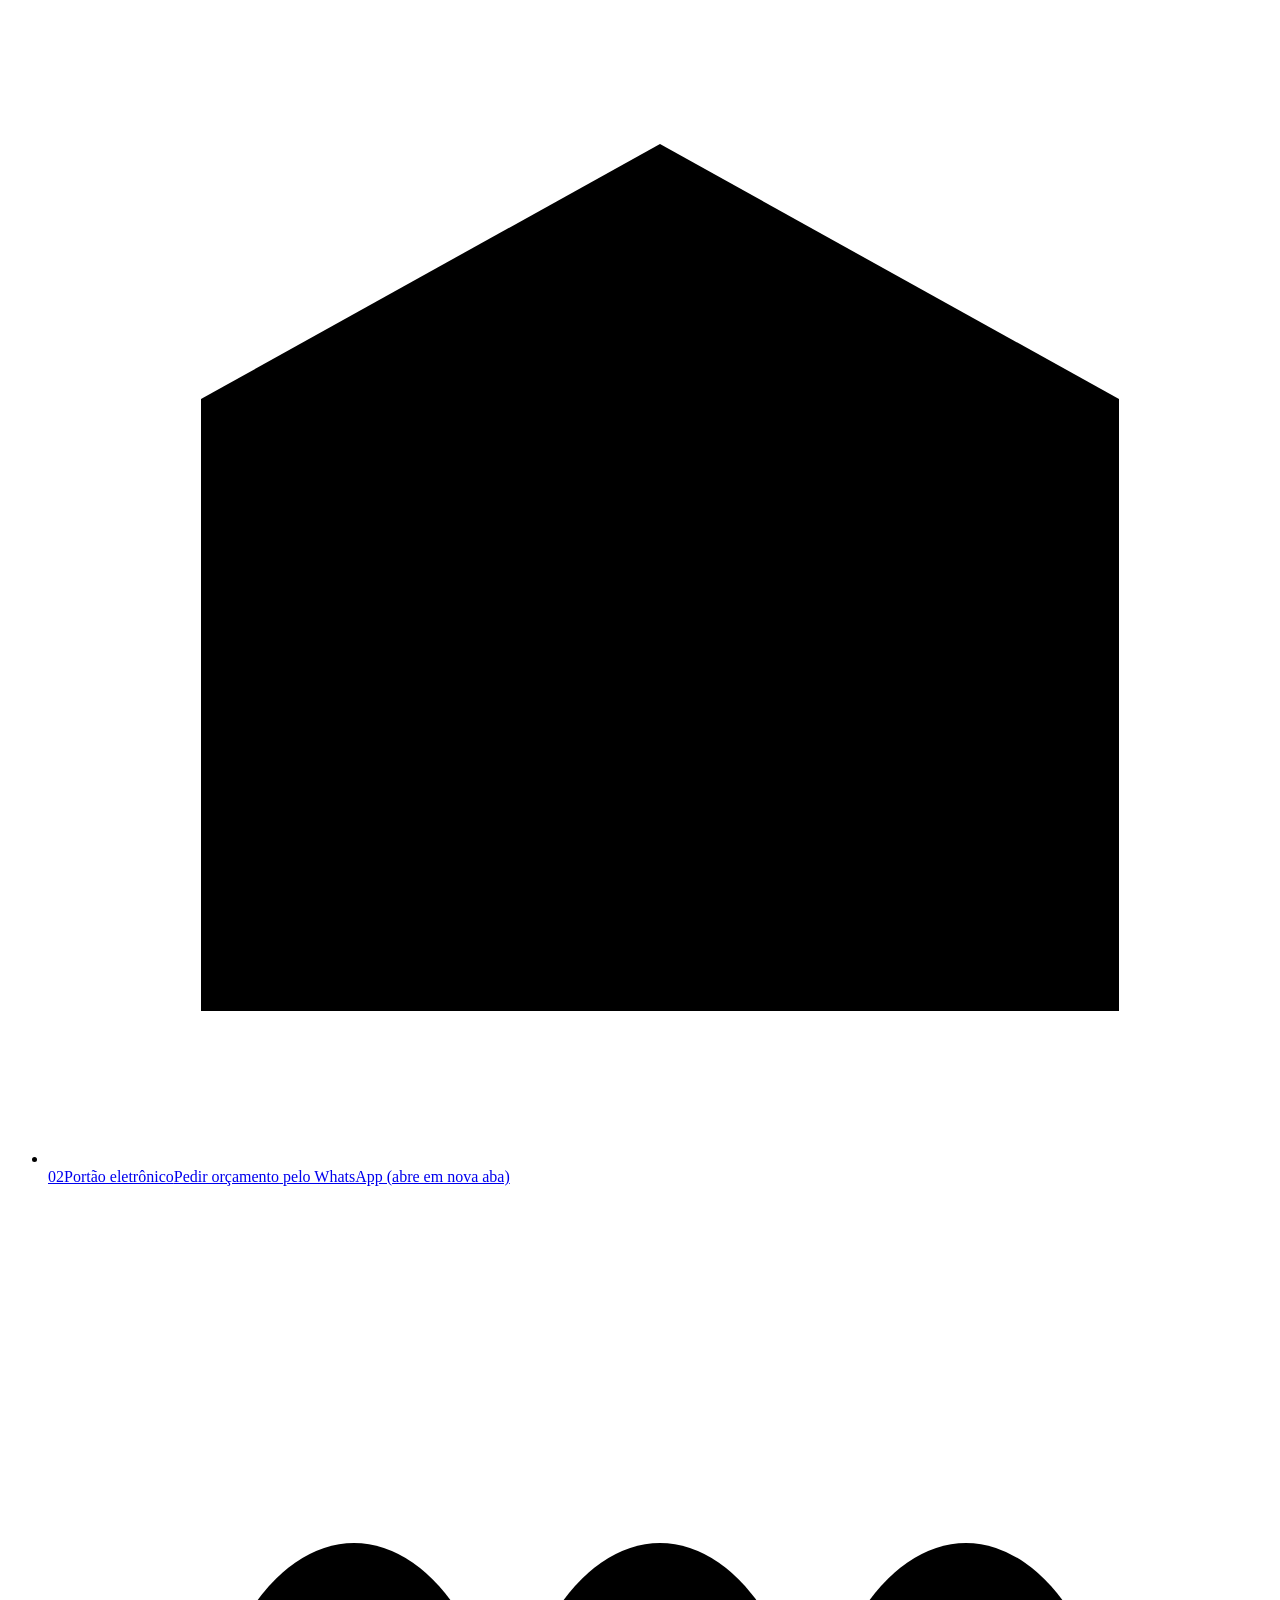
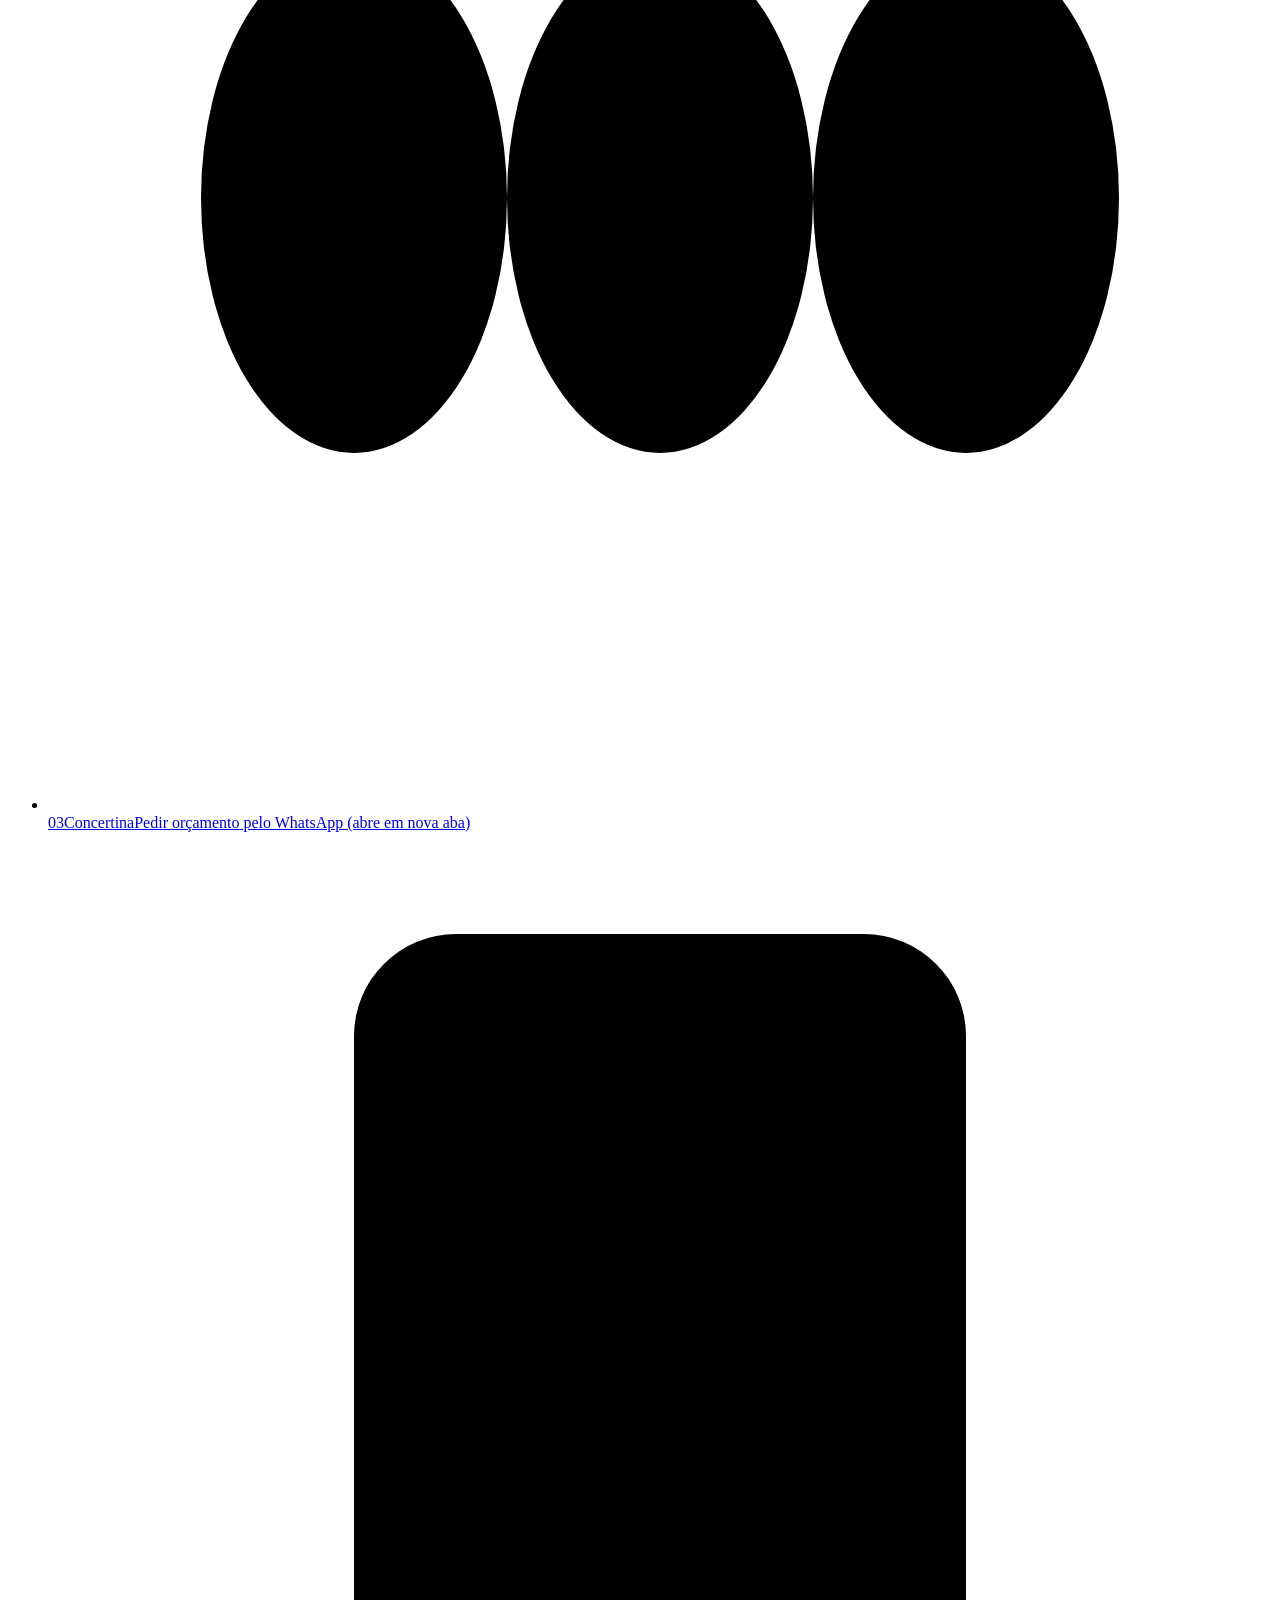
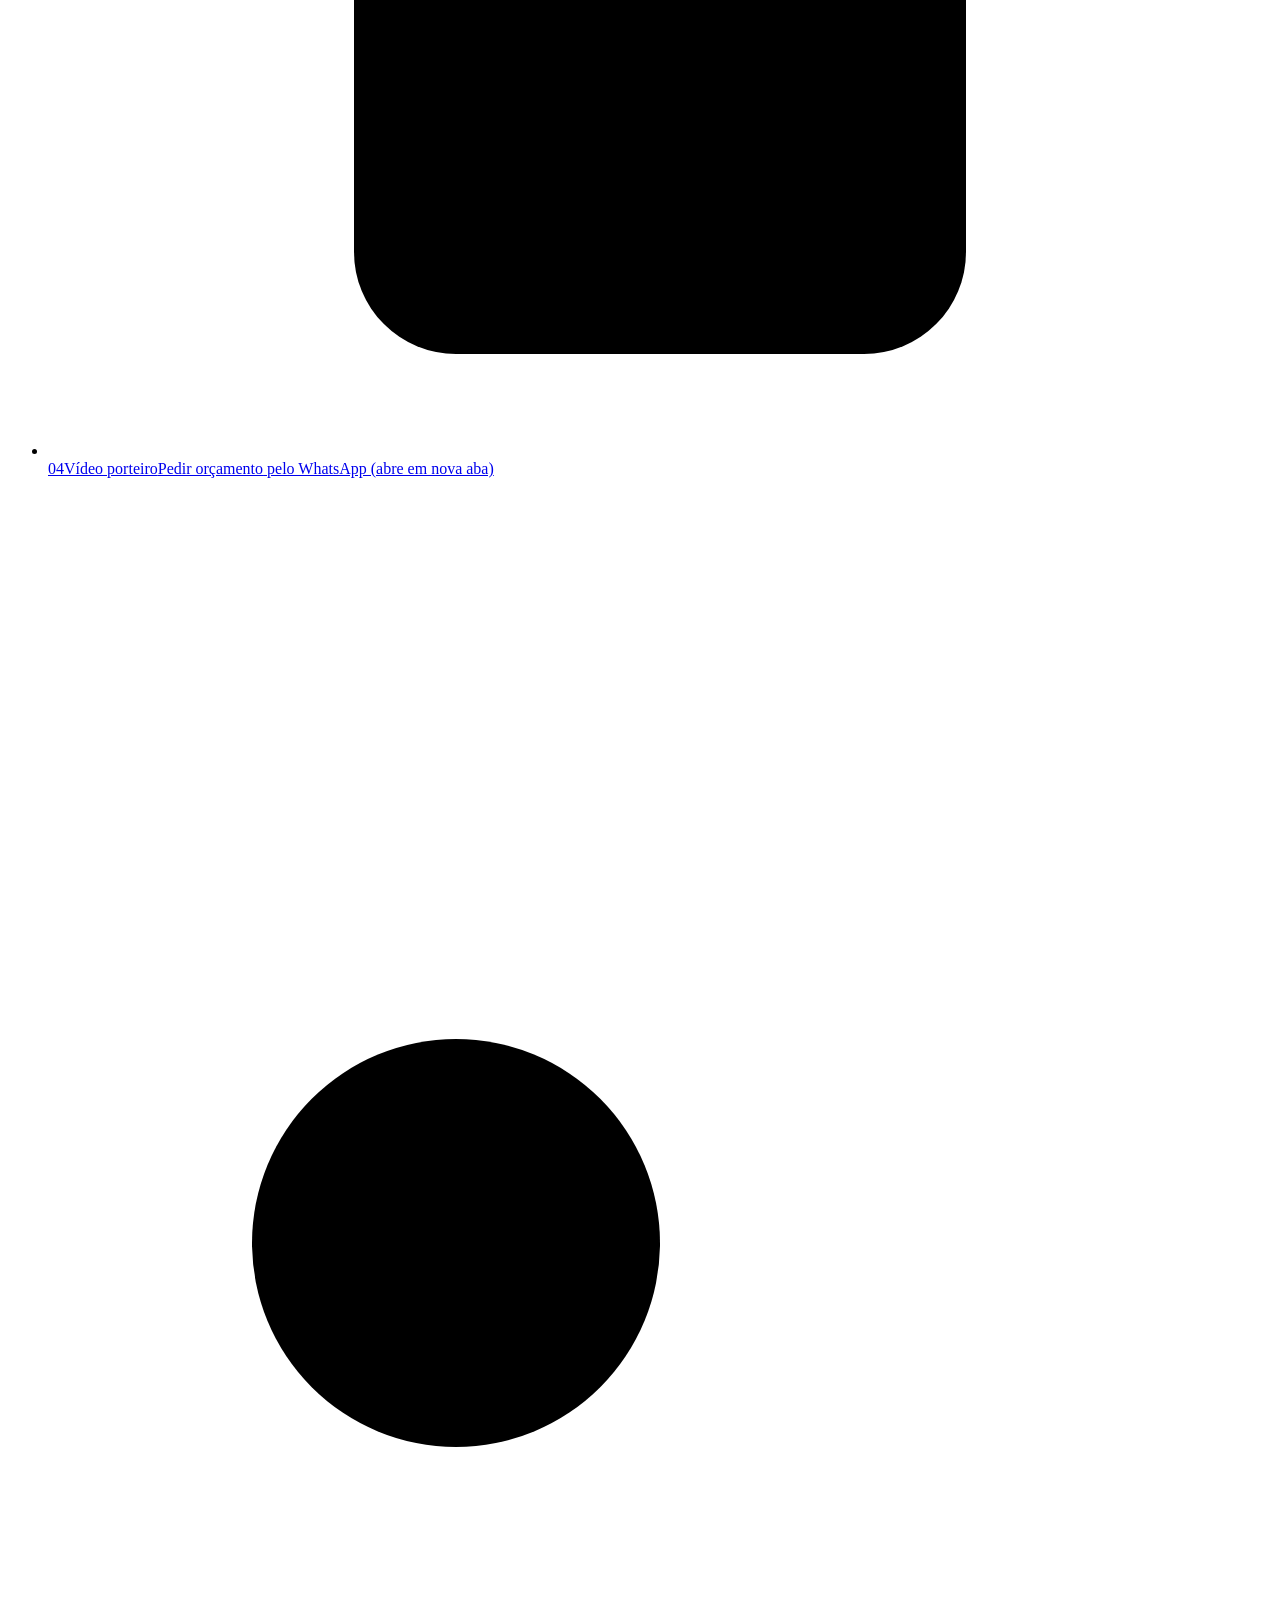
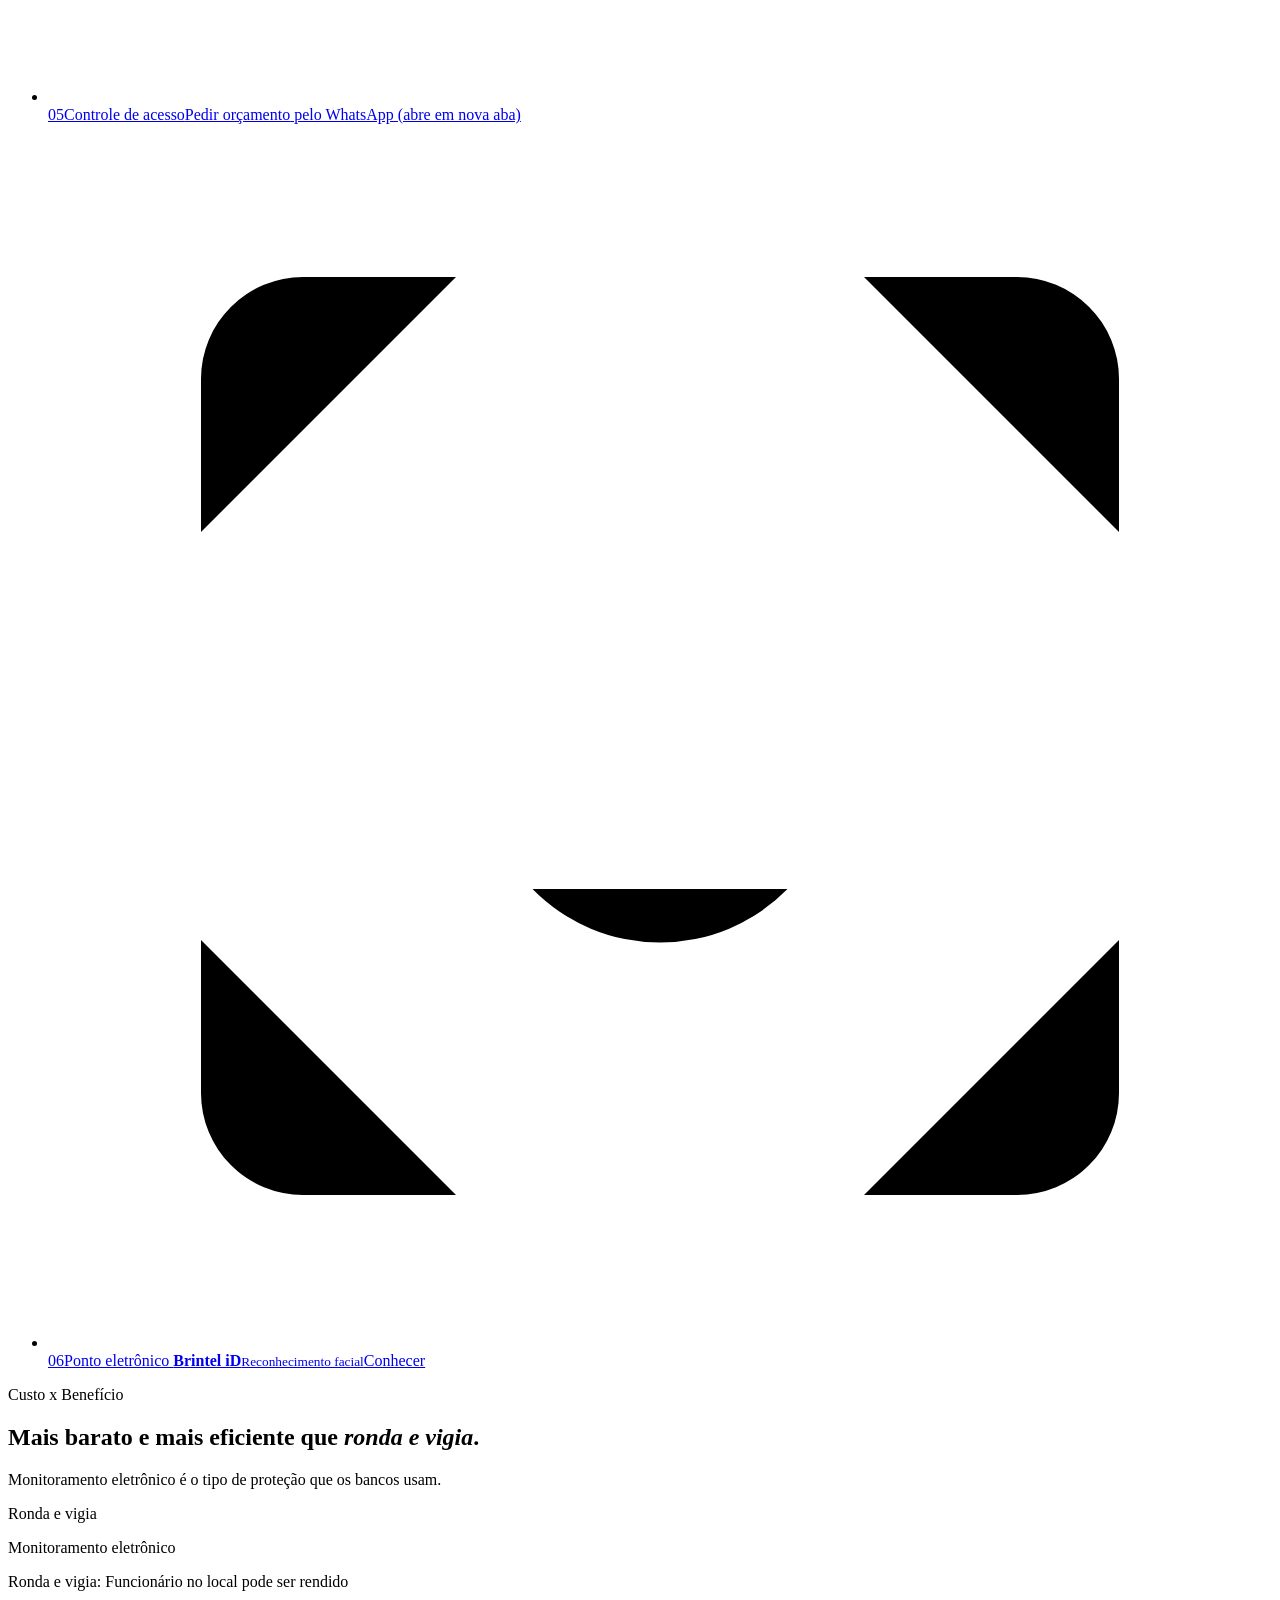
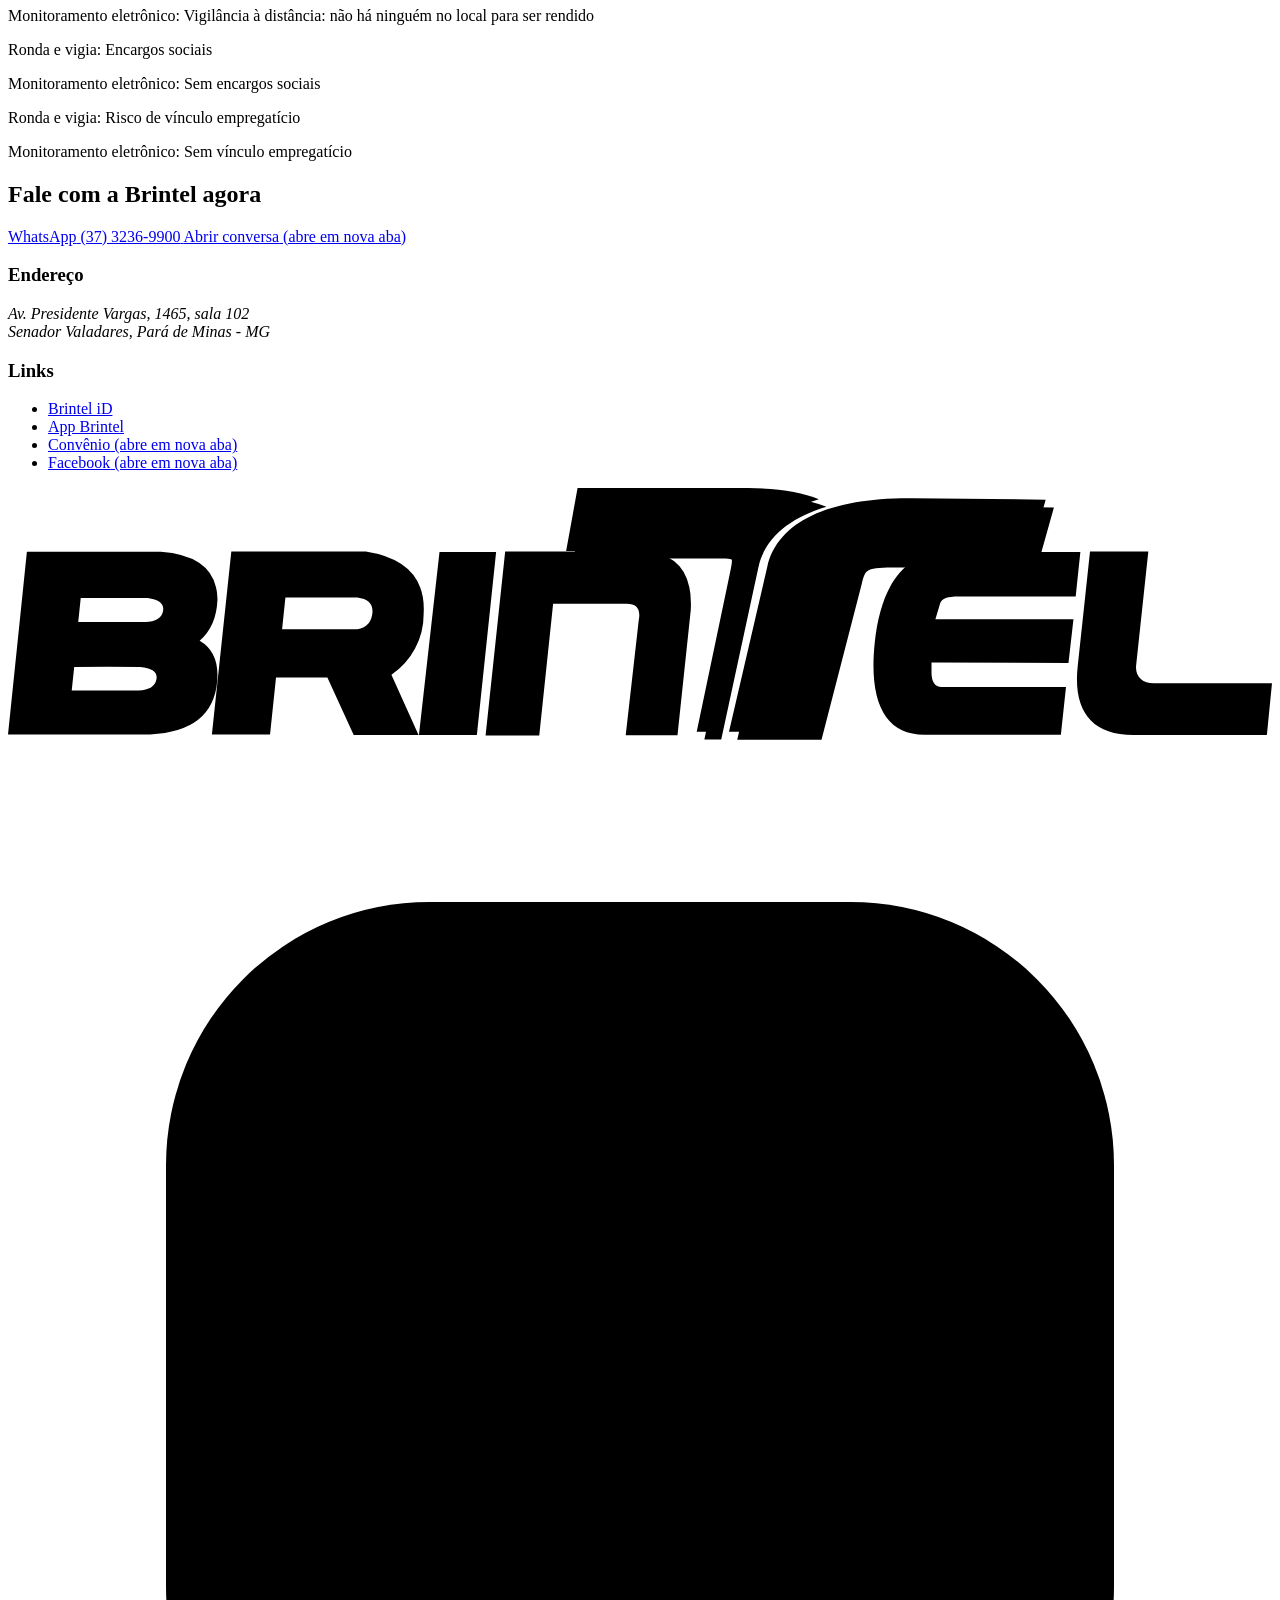
==== commit 8c99c2db: "Home: Serviços mais compacto, Convênio no menu e âncoras no lugar certo Ao clicar em Serviços, o com" ====
--- a/index.html
+++ b/index.html
@@ -16,10 +16,10 @@
       name="description"
       content="Desde 1981 em Pará de Minas: alarme monitorado 24h com apoio de viatura, locação e venda de câmeras, cerca elétrica, portão eletrônico, concertina, vídeo porteiro, controle de acesso e ponto eletrônico Brintel iD."
     />
-    <script type="module" crossorigin src="/brintel/assets/main-BKAo5zuM.js"></script>
-    <link rel="modulepreload" crossorigin href="/brintel/assets/island-CLHkZ1Uv.js">
+    <script type="module" crossorigin src="/brintel/assets/main-BmKj6MMz.js"></script>
+    <link rel="modulepreload" crossorigin href="/brintel/assets/island-D0zQRy6D.js">
     <link rel="stylesheet" crossorigin href="/brintel/assets/island-Dv78UExi.css">
-    <link rel="stylesheet" crossorigin href="/brintel/assets/main-5fbiTUrA.css">
+    <link rel="stylesheet" crossorigin href="/brintel/assets/main-D3Gww_8u.css">
   </head>
   <body>
     <a class="skip-link" href="#app">Pular a abertura</a>
@@ -42,6 +42,7 @@
       <li><a href="./#servicos">Serviços</a></li>
       <li><a href="aplicativo.html">App</a></li>
       <li><a href="./#contato">Fale conosco</a></li>
+      <li><a href="https://brintel.com.br/convenio/index.php" target="_blank" rel="noopener">Convênio<span class="sr-only"> (abre em nova aba)</span></a></li>
       <li><a class="island__cta" href="brintel-id/">Brintel iD</a></li>
     </ul>
   </nav>
@@ -501,7 +502,6 @@
       <ul>
         <li><a href="brintel-id/">Brintel iD</a></li>
         <li><a href="aplicativo.html">App Brintel</a></li>
-        <li><a href="https://www.quasarst.com.br" target="_blank" rel="noopener">Rastreamento Veicular<span class="sr-only"> (abre em nova aba)</span></a></li>
         <li><a href="https://brintel.com.br/convenio/index.php" target="_blank" rel="noopener">Convênio<span class="sr-only"> (abre em nova aba)</span></a></li>
         <li><a href="https://www.facebook.com/brintelmonitoramentoeseguranca" target="_blank" rel="noopener">Facebook<span class="sr-only"> (abre em nova aba)</span></a></li>
       </ul>
